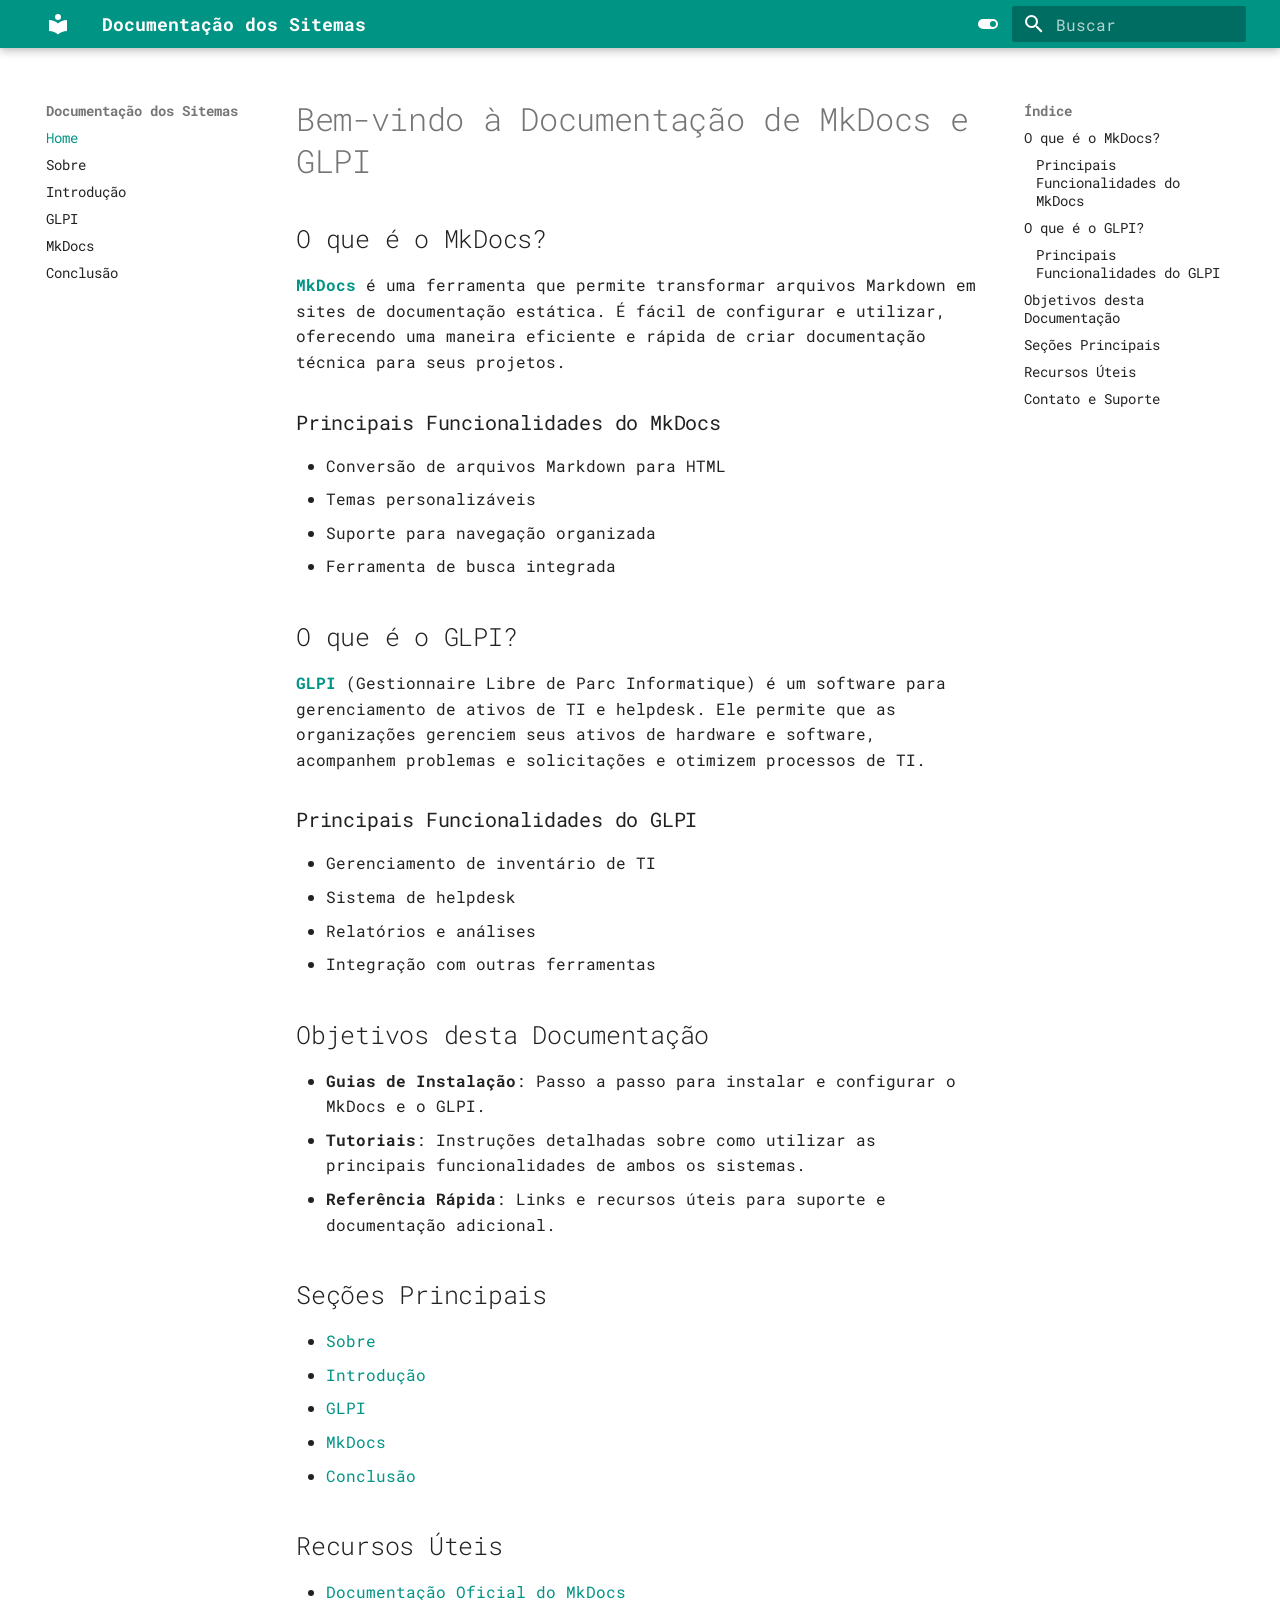
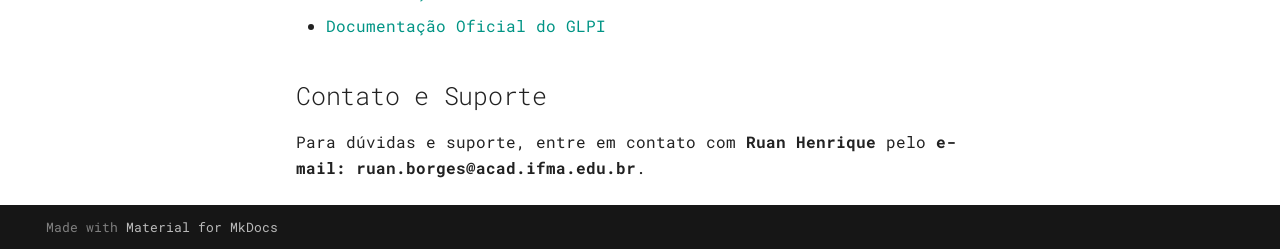
==== index.html @ 6d8e9277 "Deployed 8355228 with MkDocs version: 1.6.0" ====
<!doctype html>
<html lang="pt" class="no-js">
  <head>
    
      <meta charset="utf-8">
      <meta name="viewport" content="width=device-width,initial-scale=1">
      
      
      
      
      
        <link rel="next" href="about/">
      
      
      <link rel="icon" href="assets/images/favicon.png">
      <meta name="generator" content="mkdocs-1.6.0, mkdocs-material-9.5.27">
    
    
      
        <title>Documentação dos Sitemas</title>
      
    
    
      <link rel="stylesheet" href="assets/stylesheets/main.6543a935.min.css">
      
        
        <link rel="stylesheet" href="assets/stylesheets/palette.06af60db.min.css">
      
      


    
    
      
    
    
      
        
        
        <link rel="preconnect" href="https://fonts.gstatic.com" crossorigin>
        <link rel="stylesheet" href="https://fonts.googleapis.com/css?family=Roboto+Mono:300,300i,400,400i,700,700i%7CRoboto+Mono:400,400i,700,700i&display=fallback">
        <style>:root{--md-text-font:"Roboto Mono";--md-code-font:"Roboto Mono"}</style>
      
    
    
    <script>__md_scope=new URL(".",location),__md_hash=e=>[...e].reduce((e,_)=>(e<<5)-e+_.charCodeAt(0),0),__md_get=(e,_=localStorage,t=__md_scope)=>JSON.parse(_.getItem(t.pathname+"."+e)),__md_set=(e,_,t=localStorage,a=__md_scope)=>{try{t.setItem(a.pathname+"."+e,JSON.stringify(_))}catch(e){}}</script>
    
      

    
    
    
  </head>
  
  
    
    
      
    
    
    
    
    <body dir="ltr" data-md-color-scheme="default" data-md-color-primary="teal" data-md-color-accent="pink">
  
    
    <input class="md-toggle" data-md-toggle="drawer" type="checkbox" id="__drawer" autocomplete="off">
    <input class="md-toggle" data-md-toggle="search" type="checkbox" id="__search" autocomplete="off">
    <label class="md-overlay" for="__drawer"></label>
    <div data-md-component="skip">
      
        
        <a href="#bem-vindo-a-documentacao-de-mkdocs-e-glpi" class="md-skip">
          Pular para conteúdo
        </a>
      
    </div>
    <div data-md-component="announce">
      
    </div>
    
    
      

  

<header class="md-header md-header--shadow" data-md-component="header">
  <nav class="md-header__inner md-grid" aria-label="Cabeçalho">
    <a href="." title="Documentação dos Sitemas" class="md-header__button md-logo" aria-label="Documentação dos Sitemas" data-md-component="logo">
      
  
  <svg xmlns="http://www.w3.org/2000/svg" viewBox="0 0 24 24"><path d="M12 8a3 3 0 0 0 3-3 3 3 0 0 0-3-3 3 3 0 0 0-3 3 3 3 0 0 0 3 3m0 3.54C9.64 9.35 6.5 8 3 8v11c3.5 0 6.64 1.35 9 3.54 2.36-2.19 5.5-3.54 9-3.54V8c-3.5 0-6.64 1.35-9 3.54Z"/></svg>

    </a>
    <label class="md-header__button md-icon" for="__drawer">
      
      <svg xmlns="http://www.w3.org/2000/svg" viewBox="0 0 24 24"><path d="M3 6h18v2H3V6m0 5h18v2H3v-2m0 5h18v2H3v-2Z"/></svg>
    </label>
    <div class="md-header__title" data-md-component="header-title">
      <div class="md-header__ellipsis">
        <div class="md-header__topic">
          <span class="md-ellipsis">
            Documentação dos Sitemas
          </span>
        </div>
        <div class="md-header__topic" data-md-component="header-topic">
          <span class="md-ellipsis">
            
              Home
            
          </span>
        </div>
      </div>
    </div>
    
      
        <form class="md-header__option" data-md-component="palette">
  
    
    
    
    <input class="md-option" data-md-color-media="" data-md-color-scheme="default" data-md-color-primary="teal" data-md-color-accent="pink"  aria-label="Switch to dark mode"  type="radio" name="__palette" id="__palette_0">
    
      <label class="md-header__button md-icon" title="Switch to dark mode" for="__palette_1" hidden>
        <svg xmlns="http://www.w3.org/2000/svg" viewBox="0 0 24 24"><path d="M17 7H7a5 5 0 0 0-5 5 5 5 0 0 0 5 5h10a5 5 0 0 0 5-5 5 5 0 0 0-5-5m0 8a3 3 0 0 1-3-3 3 3 0 0 1 3-3 3 3 0 0 1 3 3 3 3 0 0 1-3 3Z"/></svg>
      </label>
    
  
    
    
    
    <input class="md-option" data-md-color-media="" data-md-color-scheme="slate" data-md-color-primary="pink" data-md-color-accent="teal"  aria-label="Switch to light mode"  type="radio" name="__palette" id="__palette_1">
    
      <label class="md-header__button md-icon" title="Switch to light mode" for="__palette_0" hidden>
        <svg xmlns="http://www.w3.org/2000/svg" viewBox="0 0 24 24"><path d="M17 6H7c-3.31 0-6 2.69-6 6s2.69 6 6 6h10c3.31 0 6-2.69 6-6s-2.69-6-6-6zm0 10H7c-2.21 0-4-1.79-4-4s1.79-4 4-4h10c2.21 0 4 1.79 4 4s-1.79 4-4 4zM7 9c-1.66 0-3 1.34-3 3s1.34 3 3 3 3-1.34 3-3-1.34-3-3-3z"/></svg>
      </label>
    
  
</form>
      
    
    
      <script>var media,input,key,value,palette=__md_get("__palette");if(palette&&palette.color){"(prefers-color-scheme)"===palette.color.media&&(media=matchMedia("(prefers-color-scheme: light)"),input=document.querySelector(media.matches?"[data-md-color-media='(prefers-color-scheme: light)']":"[data-md-color-media='(prefers-color-scheme: dark)']"),palette.color.media=input.getAttribute("data-md-color-media"),palette.color.scheme=input.getAttribute("data-md-color-scheme"),palette.color.primary=input.getAttribute("data-md-color-primary"),palette.color.accent=input.getAttribute("data-md-color-accent"));for([key,value]of Object.entries(palette.color))document.body.setAttribute("data-md-color-"+key,value)}</script>
    
    
    
      <label class="md-header__button md-icon" for="__search">
        
        <svg xmlns="http://www.w3.org/2000/svg" viewBox="0 0 24 24"><path d="M9.5 3A6.5 6.5 0 0 1 16 9.5c0 1.61-.59 3.09-1.56 4.23l.27.27h.79l5 5-1.5 1.5-5-5v-.79l-.27-.27A6.516 6.516 0 0 1 9.5 16 6.5 6.5 0 0 1 3 9.5 6.5 6.5 0 0 1 9.5 3m0 2C7 5 5 7 5 9.5S7 14 9.5 14 14 12 14 9.5 12 5 9.5 5Z"/></svg>
      </label>
      <div class="md-search" data-md-component="search" role="dialog">
  <label class="md-search__overlay" for="__search"></label>
  <div class="md-search__inner" role="search">
    <form class="md-search__form" name="search">
      <input type="text" class="md-search__input" name="query" aria-label="Buscar" placeholder="Buscar" autocapitalize="off" autocorrect="off" autocomplete="off" spellcheck="false" data-md-component="search-query" required>
      <label class="md-search__icon md-icon" for="__search">
        
        <svg xmlns="http://www.w3.org/2000/svg" viewBox="0 0 24 24"><path d="M9.5 3A6.5 6.5 0 0 1 16 9.5c0 1.61-.59 3.09-1.56 4.23l.27.27h.79l5 5-1.5 1.5-5-5v-.79l-.27-.27A6.516 6.516 0 0 1 9.5 16 6.5 6.5 0 0 1 3 9.5 6.5 6.5 0 0 1 9.5 3m0 2C7 5 5 7 5 9.5S7 14 9.5 14 14 12 14 9.5 12 5 9.5 5Z"/></svg>
        
        <svg xmlns="http://www.w3.org/2000/svg" viewBox="0 0 24 24"><path d="M20 11v2H8l5.5 5.5-1.42 1.42L4.16 12l7.92-7.92L13.5 5.5 8 11h12Z"/></svg>
      </label>
      <nav class="md-search__options" aria-label="Pesquisar">
        
          <a href="javascript:void(0)" class="md-search__icon md-icon" title="Compartilhar" aria-label="Compartilhar" data-clipboard data-clipboard-text="" data-md-component="search-share" tabindex="-1">
            
            <svg xmlns="http://www.w3.org/2000/svg" viewBox="0 0 24 24"><path d="M18 16.08c-.76 0-1.44.3-1.96.77L8.91 12.7c.05-.23.09-.46.09-.7 0-.24-.04-.47-.09-.7l7.05-4.11c.54.5 1.25.81 2.04.81a3 3 0 0 0 3-3 3 3 0 0 0-3-3 3 3 0 0 0-3 3c0 .24.04.47.09.7L8.04 9.81C7.5 9.31 6.79 9 6 9a3 3 0 0 0-3 3 3 3 0 0 0 3 3c.79 0 1.5-.31 2.04-.81l7.12 4.15c-.05.21-.08.43-.08.66 0 1.61 1.31 2.91 2.92 2.91 1.61 0 2.92-1.3 2.92-2.91A2.92 2.92 0 0 0 18 16.08Z"/></svg>
          </a>
        
        <button type="reset" class="md-search__icon md-icon" title="Limpar" aria-label="Limpar" tabindex="-1">
          
          <svg xmlns="http://www.w3.org/2000/svg" viewBox="0 0 24 24"><path d="M19 6.41 17.59 5 12 10.59 6.41 5 5 6.41 10.59 12 5 17.59 6.41 19 12 13.41 17.59 19 19 17.59 13.41 12 19 6.41Z"/></svg>
        </button>
      </nav>
      
        <div class="md-search__suggest" data-md-component="search-suggest"></div>
      
    </form>
    <div class="md-search__output">
      <div class="md-search__scrollwrap" tabindex="0" data-md-scrollfix>
        <div class="md-search-result" data-md-component="search-result">
          <div class="md-search-result__meta">
            Inicializando busca
          </div>
          <ol class="md-search-result__list" role="presentation"></ol>
        </div>
      </div>
    </div>
  </div>
</div>
    
    
  </nav>
  
</header>
    
    <div class="md-container" data-md-component="container">
      
      
        
          
        
      
      <main class="md-main" data-md-component="main">
        <div class="md-main__inner md-grid">
          
            
              
              <div class="md-sidebar md-sidebar--primary" data-md-component="sidebar" data-md-type="navigation" >
                <div class="md-sidebar__scrollwrap">
                  <div class="md-sidebar__inner">
                    



<nav class="md-nav md-nav--primary" aria-label="Navegação" data-md-level="0">
  <label class="md-nav__title" for="__drawer">
    <a href="." title="Documentação dos Sitemas" class="md-nav__button md-logo" aria-label="Documentação dos Sitemas" data-md-component="logo">
      
  
  <svg xmlns="http://www.w3.org/2000/svg" viewBox="0 0 24 24"><path d="M12 8a3 3 0 0 0 3-3 3 3 0 0 0-3-3 3 3 0 0 0-3 3 3 3 0 0 0 3 3m0 3.54C9.64 9.35 6.5 8 3 8v11c3.5 0 6.64 1.35 9 3.54 2.36-2.19 5.5-3.54 9-3.54V8c-3.5 0-6.64 1.35-9 3.54Z"/></svg>

    </a>
    Documentação dos Sitemas
  </label>
  
  <ul class="md-nav__list" data-md-scrollfix>
    
      
      
  
  
    
  
  
  
    <li class="md-nav__item md-nav__item--active">
      
      <input class="md-nav__toggle md-toggle" type="checkbox" id="__toc">
      
      
        
      
      
        <label class="md-nav__link md-nav__link--active" for="__toc">
          
  
  <span class="md-ellipsis">
    Home
  </span>
  

          <span class="md-nav__icon md-icon"></span>
        </label>
      
      <a href="." class="md-nav__link md-nav__link--active">
        
  
  <span class="md-ellipsis">
    Home
  </span>
  

      </a>
      
        

<nav class="md-nav md-nav--secondary" aria-label="Índice">
  
  
  
    
  
  
    <label class="md-nav__title" for="__toc">
      <span class="md-nav__icon md-icon"></span>
      Índice
    </label>
    <ul class="md-nav__list" data-md-component="toc" data-md-scrollfix>
      
        <li class="md-nav__item">
  <a href="#o-que-e-o-mkdocs" class="md-nav__link">
    <span class="md-ellipsis">
      O que é o MkDocs?
    </span>
  </a>
  
    <nav class="md-nav" aria-label="O que é o MkDocs?">
      <ul class="md-nav__list">
        
          <li class="md-nav__item">
  <a href="#principais-funcionalidades-do-mkdocs" class="md-nav__link">
    <span class="md-ellipsis">
      Principais Funcionalidades do MkDocs
    </span>
  </a>
  
</li>
        
      </ul>
    </nav>
  
</li>
      
        <li class="md-nav__item">
  <a href="#o-que-e-o-glpi" class="md-nav__link">
    <span class="md-ellipsis">
      O que é o GLPI?
    </span>
  </a>
  
    <nav class="md-nav" aria-label="O que é o GLPI?">
      <ul class="md-nav__list">
        
          <li class="md-nav__item">
  <a href="#principais-funcionalidades-do-glpi" class="md-nav__link">
    <span class="md-ellipsis">
      Principais Funcionalidades do GLPI
    </span>
  </a>
  
</li>
        
      </ul>
    </nav>
  
</li>
      
        <li class="md-nav__item">
  <a href="#objetivos-desta-documentacao" class="md-nav__link">
    <span class="md-ellipsis">
      Objetivos desta Documentação
    </span>
  </a>
  
</li>
      
        <li class="md-nav__item">
  <a href="#secoes-principais" class="md-nav__link">
    <span class="md-ellipsis">
      Seções Principais
    </span>
  </a>
  
</li>
      
        <li class="md-nav__item">
  <a href="#recursos-uteis" class="md-nav__link">
    <span class="md-ellipsis">
      Recursos Úteis
    </span>
  </a>
  
</li>
      
        <li class="md-nav__item">
  <a href="#contato-e-suporte" class="md-nav__link">
    <span class="md-ellipsis">
      Contato e Suporte
    </span>
  </a>
  
</li>
      
    </ul>
  
</nav>
      
    </li>
  

    
      
      
  
  
  
  
    <li class="md-nav__item">
      <a href="about/" class="md-nav__link">
        
  
  <span class="md-ellipsis">
    Sobre
  </span>
  

      </a>
    </li>
  

    
      
      
  
  
  
  
    <li class="md-nav__item">
      <a href="intro/" class="md-nav__link">
        
  
  <span class="md-ellipsis">
    Introdução
  </span>
  

      </a>
    </li>
  

    
      
      
  
  
  
  
    <li class="md-nav__item">
      <a href="glpi/" class="md-nav__link">
        
  
  <span class="md-ellipsis">
    GLPI
  </span>
  

      </a>
    </li>
  

    
      
      
  
  
  
  
    <li class="md-nav__item">
      <a href="mkdocs/" class="md-nav__link">
        
  
  <span class="md-ellipsis">
    MkDocs
  </span>
  

      </a>
    </li>
  

    
      
      
  
  
  
  
    <li class="md-nav__item">
      <a href="conclusao/" class="md-nav__link">
        
  
  <span class="md-ellipsis">
    Conclusão
  </span>
  

      </a>
    </li>
  

    
  </ul>
</nav>
                  </div>
                </div>
              </div>
            
            
              
              <div class="md-sidebar md-sidebar--secondary" data-md-component="sidebar" data-md-type="toc" >
                <div class="md-sidebar__scrollwrap">
                  <div class="md-sidebar__inner">
                    

<nav class="md-nav md-nav--secondary" aria-label="Índice">
  
  
  
    
  
  
    <label class="md-nav__title" for="__toc">
      <span class="md-nav__icon md-icon"></span>
      Índice
    </label>
    <ul class="md-nav__list" data-md-component="toc" data-md-scrollfix>
      
        <li class="md-nav__item">
  <a href="#o-que-e-o-mkdocs" class="md-nav__link">
    <span class="md-ellipsis">
      O que é o MkDocs?
    </span>
  </a>
  
    <nav class="md-nav" aria-label="O que é o MkDocs?">
      <ul class="md-nav__list">
        
          <li class="md-nav__item">
  <a href="#principais-funcionalidades-do-mkdocs" class="md-nav__link">
    <span class="md-ellipsis">
      Principais Funcionalidades do MkDocs
    </span>
  </a>
  
</li>
        
      </ul>
    </nav>
  
</li>
      
        <li class="md-nav__item">
  <a href="#o-que-e-o-glpi" class="md-nav__link">
    <span class="md-ellipsis">
      O que é o GLPI?
    </span>
  </a>
  
    <nav class="md-nav" aria-label="O que é o GLPI?">
      <ul class="md-nav__list">
        
          <li class="md-nav__item">
  <a href="#principais-funcionalidades-do-glpi" class="md-nav__link">
    <span class="md-ellipsis">
      Principais Funcionalidades do GLPI
    </span>
  </a>
  
</li>
        
      </ul>
    </nav>
  
</li>
      
        <li class="md-nav__item">
  <a href="#objetivos-desta-documentacao" class="md-nav__link">
    <span class="md-ellipsis">
      Objetivos desta Documentação
    </span>
  </a>
  
</li>
      
        <li class="md-nav__item">
  <a href="#secoes-principais" class="md-nav__link">
    <span class="md-ellipsis">
      Seções Principais
    </span>
  </a>
  
</li>
      
        <li class="md-nav__item">
  <a href="#recursos-uteis" class="md-nav__link">
    <span class="md-ellipsis">
      Recursos Úteis
    </span>
  </a>
  
</li>
      
        <li class="md-nav__item">
  <a href="#contato-e-suporte" class="md-nav__link">
    <span class="md-ellipsis">
      Contato e Suporte
    </span>
  </a>
  
</li>
      
    </ul>
  
</nav>
                  </div>
                </div>
              </div>
            
          
          
            <div class="md-content" data-md-component="content">
              <article class="md-content__inner md-typeset">
                
                  


<h1 id="bem-vindo-a-documentacao-de-mkdocs-e-glpi">Bem-vindo à Documentação de MkDocs e GLPI</h1>
<h2 id="o-que-e-o-mkdocs">O que é o MkDocs?</h2>
<p><a href="https://www.mkdocs.org/"><strong>MkDocs</strong></a> é uma ferramenta que permite transformar arquivos Markdown em sites de documentação estática. É fácil de configurar e utilizar, oferecendo uma maneira eficiente e rápida de criar documentação técnica para seus projetos.</p>
<h3 id="principais-funcionalidades-do-mkdocs">Principais Funcionalidades do MkDocs</h3>
<ul>
<li>Conversão de arquivos Markdown para HTML</li>
<li>Temas personalizáveis</li>
<li>Suporte para navegação organizada</li>
<li>Ferramenta de busca integrada</li>
</ul>
<h2 id="o-que-e-o-glpi">O que é o GLPI?</h2>
<p><a href="https://glpi-project.org/"><strong>GLPI</strong></a> (Gestionnaire Libre de Parc Informatique) é um software para gerenciamento de ativos de TI e helpdesk. Ele permite que as organizações gerenciem seus ativos de hardware e software, acompanhem problemas e solicitações e otimizem processos de TI.</p>
<h3 id="principais-funcionalidades-do-glpi">Principais Funcionalidades do GLPI</h3>
<ul>
<li>Gerenciamento de inventário de TI</li>
<li>Sistema de helpdesk</li>
<li>Relatórios e análises</li>
<li>Integração com outras ferramentas</li>
</ul>
<h2 id="objetivos-desta-documentacao">Objetivos desta Documentação</h2>
<ul>
<li><strong>Guias de Instalação</strong>: Passo a passo para instalar e configurar o MkDocs e o GLPI.</li>
<li><strong>Tutoriais</strong>: Instruções detalhadas sobre como utilizar as principais funcionalidades de ambos os sistemas.</li>
<li><strong>Referência Rápida</strong>: Links e recursos úteis para suporte e documentação adicional.</li>
</ul>
<h2 id="secoes-principais">Seções Principais</h2>
<ul>
<li><a href="about/">Sobre</a></li>
<li><a href="intro/">Introdução</a></li>
<li><a href="glpi/">GLPI</a></li>
<li><a href="mkdocs/">MkDocs</a></li>
<li><a href="conclusao/">Conclusão</a></li>
</ul>
<h2 id="recursos-uteis">Recursos Úteis</h2>
<ul>
<li><a href="https://www.mkdocs.org/getting-started/">Documentação Oficial do MkDocs</a></li>
<li><a href="https://glpi-project.org/documentation/">Documentação Oficial do GLPI</a></li>
</ul>
<h2 id="contato-e-suporte">Contato e Suporte</h2>
<p>Para dúvidas e suporte, entre em contato com <strong>Ruan Henrique</strong> pelo <strong>e-mail: ruan.borges@acad.ifma.edu.br</strong>.</p>












                
              </article>
            </div>
          
          
<script>var target=document.getElementById(location.hash.slice(1));target&&target.name&&(target.checked=target.name.startsWith("__tabbed_"))</script>
        </div>
        
          <button type="button" class="md-top md-icon" data-md-component="top" hidden>
  
  <svg xmlns="http://www.w3.org/2000/svg" viewBox="0 0 24 24"><path d="M13 20h-2V8l-5.5 5.5-1.42-1.42L12 4.16l7.92 7.92-1.42 1.42L13 8v12Z"/></svg>
  Voltar para o topo
</button>
        
      </main>
      
        <footer class="md-footer">
  
  <div class="md-footer-meta md-typeset">
    <div class="md-footer-meta__inner md-grid">
      <div class="md-copyright">
  
  
    Made with
    <a href="https://squidfunk.github.io/mkdocs-material/" target="_blank" rel="noopener">
      Material for MkDocs
    </a>
  
</div>
      
    </div>
  </div>
</footer>
      
    </div>
    <div class="md-dialog" data-md-component="dialog">
      <div class="md-dialog__inner md-typeset"></div>
    </div>
    
      <div class="md-progress" data-md-component="progress" role="progressbar"></div>
    
    
    <script id="__config" type="application/json">{"base": ".", "features": ["search.suggest", "search.highlight", "search.share", "navigation.instant", "navigation.instant.prefetch", "navigation.instant.progress", "navigation.top"], "search": "assets/javascripts/workers/search.b8dbb3d2.min.js", "translations": {"clipboard.copied": "Copiado para \u00e1rea de transfer\u00eancia", "clipboard.copy": "Copiar para \u00e1rea de transfer\u00eancia", "search.result.more.one": "mais 1 nesta p\u00e1gina", "search.result.more.other": "# mais nesta p\u00e1gina", "search.result.none": "Nenhum documento encontrado", "search.result.one": "1 documento encontrado", "search.result.other": "# documentos encontrados", "search.result.placeholder": "Digite para iniciar a busca", "search.result.term.missing": "Ausente", "select.version": "Selecione a vers\u00e3o"}}</script>
    
    
      <script src="assets/javascripts/bundle.ad660dcc.min.js"></script>
      
    
  </body>
</html>
---- assets/stylesheets/main.6543a935.min.css ----
@charset "UTF-8";html{-webkit-text-size-adjust:none;-moz-text-size-adjust:none;text-size-adjust:none;box-sizing:border-box}*,:after,:before{box-sizing:inherit}@media (prefers-reduced-motion){*,:after,:before{transition:none!important}}body{margin:0}a,button,input,label{-webkit-tap-highlight-color:transparent}a{color:inherit;text-decoration:none}hr{border:0;box-sizing:initial;display:block;height:.05rem;overflow:visible;padding:0}small{font-size:80%}sub,sup{line-height:1em}img{border-style:none}table{border-collapse:initial;border-spacing:0}td,th{font-weight:400;vertical-align:top}button{background:#0000;border:0;font-family:inherit;font-size:inherit;margin:0;padding:0}input{border:0;outline:none}:root{--md-primary-fg-color:#4051b5;--md-primary-fg-color--light:#5d6cc0;--md-primary-fg-color--dark:#303fa1;--md-primary-bg-color:#fff;--md-primary-bg-color--light:#ffffffb3;--md-accent-fg-color:#526cfe;--md-accent-fg-color--transparent:#526cfe1a;--md-accent-bg-color:#fff;--md-accent-bg-color--light:#ffffffb3}[data-md-color-scheme=default]{color-scheme:light}[data-md-color-scheme=default] img[src$="#gh-dark-mode-only"],[data-md-color-scheme=default] img[src$="#only-dark"]{display:none}:root,[data-md-color-scheme=default]{--md-hue:225deg;--md-default-fg-color:#000000de;--md-default-fg-color--light:#0000008a;--md-default-fg-color--lighter:#00000052;--md-default-fg-color--lightest:#00000012;--md-default-bg-color:#fff;--md-default-bg-color--light:#ffffffb3;--md-default-bg-color--lighter:#ffffff4d;--md-default-bg-color--lightest:#ffffff1f;--md-code-fg-color:#36464e;--md-code-bg-color:#f5f5f5;--md-code-hl-color:#4287ff;--md-code-hl-color--light:#4287ff1a;--md-code-hl-number-color:#d52a2a;--md-code-hl-special-color:#db1457;--md-code-hl-function-color:#a846b9;--md-code-hl-constant-color:#6e59d9;--md-code-hl-keyword-color:#3f6ec6;--md-code-hl-string-color:#1c7d4d;--md-code-hl-name-color:var(--md-code-fg-color);--md-code-hl-operator-color:var(--md-default-fg-color--light);--md-code-hl-punctuation-color:var(--md-default-fg-color--light);--md-code-hl-comment-color:var(--md-default-fg-color--light);--md-code-hl-generic-color:var(--md-default-fg-color--light);--md-code-hl-variable-color:var(--md-default-fg-color--light);--md-typeset-color:var(--md-default-fg-color);--md-typeset-a-color:var(--md-primary-fg-color);--md-typeset-del-color:#f5503d26;--md-typeset-ins-color:#0bd57026;--md-typeset-kbd-color:#fafafa;--md-typeset-kbd-accent-color:#fff;--md-typeset-kbd-border-color:#b8b8b8;--md-typeset-mark-color:#ffff0080;--md-typeset-table-color:#0000001f;--md-typeset-table-color--light:rgba(0,0,0,.035);--md-admonition-fg-color:var(--md-default-fg-color);--md-admonition-bg-color:var(--md-default-bg-color);--md-warning-fg-color:#000000de;--md-warning-bg-color:#ff9;--md-footer-fg-color:#fff;--md-footer-fg-color--light:#ffffffb3;--md-footer-fg-color--lighter:#ffffff73;--md-footer-bg-color:#000000de;--md-footer-bg-color--dark:#00000052;--md-shadow-z1:0 0.2rem 0.5rem #0000000d,0 0 0.05rem #0000001a;--md-shadow-z2:0 0.2rem 0.5rem #0000001a,0 0 0.05rem #00000040;--md-shadow-z3:0 0.2rem 0.5rem #0003,0 0 0.05rem #00000059}.md-icon svg{fill:currentcolor;display:block;height:1.2rem;width:1.2rem}body{-webkit-font-smoothing:antialiased;-moz-osx-font-smoothing:grayscale;--md-text-font-family:var(--md-text-font,_),-apple-system,BlinkMacSystemFont,Helvetica,Arial,sans-serif;--md-code-font-family:var(--md-code-font,_),SFMono-Regular,Consolas,Menlo,monospace}aside,body,input{font-feature-settings:"kern","liga";color:var(--md-typeset-color);font-family:var(--md-text-font-family)}code,kbd,pre{font-feature-settings:"kern";font-family:var(--md-code-font-family)}:root{--md-typeset-table-sort-icon:url('data:image/svg+xml;charset=utf-8,<svg xmlns="http://www.w3.org/2000/svg" viewBox="0 0 24 24"><path d="m18 21-4-4h3V7h-3l4-4 4 4h-3v10h3M2 19v-2h10v2M2 13v-2h7v2M2 7V5h4v2H2Z"/></svg>');--md-typeset-table-sort-icon--asc:url('data:image/svg+xml;charset=utf-8,<svg xmlns="http://www.w3.org/2000/svg" viewBox="0 0 24 24"><path d="M19 17h3l-4 4-4-4h3V3h2M2 17h10v2H2M6 5v2H2V5m0 6h7v2H2v-2Z"/></svg>');--md-typeset-table-sort-icon--desc:url('data:image/svg+xml;charset=utf-8,<svg xmlns="http://www.w3.org/2000/svg" viewBox="0 0 24 24"><path d="M19 7h3l-4-4-4 4h3v14h2M2 17h10v2H2M6 5v2H2V5m0 6h7v2H2v-2Z"/></svg>')}.md-typeset{-webkit-print-color-adjust:exact;color-adjust:exact;font-size:.8rem;line-height:1.6}@media print{.md-typeset{font-size:.68rem}}.md-typeset blockquote,.md-typeset dl,.md-typeset figure,.md-typeset ol,.md-typeset pre,.md-typeset ul{margin-bottom:1em;margin-top:1em}.md-typeset h1{color:var(--md-default-fg-color--light);font-size:2em;line-height:1.3;margin:0 0 1.25em}.md-typeset h1,.md-typeset h2{font-weight:300;letter-spacing:-.01em}.md-typeset h2{font-size:1.5625em;line-height:1.4;margin:1.6em 0 .64em}.md-typeset h3{font-size:1.25em;font-weight:400;letter-spacing:-.01em;line-height:1.5;margin:1.6em 0 .8em}.md-typeset h2+h3{margin-top:.8em}.md-typeset h4{font-weight:700;letter-spacing:-.01em;margin:1em 0}.md-typeset h5,.md-typeset h6{color:var(--md-default-fg-color--light);font-size:.8em;font-weight:700;letter-spacing:-.01em;margin:1.25em 0}.md-typeset h5{text-transform:uppercase}.md-typeset hr{border-bottom:.05rem solid var(--md-default-fg-color--lightest);display:flow-root;margin:1.5em 0}.md-typeset a{color:var(--md-typeset-a-color);word-break:break-word}.md-typeset a,.md-typeset a:before{transition:color 125ms}.md-typeset a:focus,.md-typeset a:hover{color:var(--md-accent-fg-color)}.md-typeset a:focus code,.md-typeset a:hover code{background-color:var(--md-accent-fg-color--transparent)}.md-typeset a code{color:currentcolor;transition:background-color 125ms}.md-typeset a.focus-visible{outline-color:var(--md-accent-fg-color);outline-offset:.2rem}.md-typeset code,.md-typeset kbd,.md-typeset pre{color:var(--md-code-fg-color);direction:ltr;font-variant-ligatures:none}@media print{.md-typeset code,.md-typeset kbd,.md-typeset pre{white-space:pre-wrap}}.md-typeset code{background-color:var(--md-code-bg-color);border-radius:.1rem;-webkit-box-decoration-break:clone;box-decoration-break:clone;font-size:.85em;padding:0 .2941176471em;word-break:break-word}.md-typeset code:not(.focus-visible){-webkit-tap-highlight-color:transparent;outline:none}.md-typeset pre{display:flow-root;line-height:1.4;position:relative}.md-typeset pre>code{-webkit-box-decoration-break:slice;box-decoration-break:slice;box-shadow:none;display:block;margin:0;outline-color:var(--md-accent-fg-color);overflow:auto;padding:.7720588235em 1.1764705882em;scrollbar-color:var(--md-default-fg-color--lighter) #0000;scrollbar-width:thin;touch-action:auto;word-break:normal}.md-typeset pre>code:hover{scrollbar-color:var(--md-accent-fg-color) #0000}.md-typeset pre>code::-webkit-scrollbar{height:.2rem;width:.2rem}.md-typeset pre>code::-webkit-scrollbar-thumb{background-color:var(--md-default-fg-color--lighter)}.md-typeset pre>code::-webkit-scrollbar-thumb:hover{background-color:var(--md-accent-fg-color)}.md-typeset kbd{background-color:var(--md-typeset-kbd-color);border-radius:.1rem;box-shadow:0 .1rem 0 .05rem var(--md-typeset-kbd-border-color),0 .1rem 0 var(--md-typeset-kbd-border-color),0 -.1rem .2rem var(--md-typeset-kbd-accent-color) inset;color:var(--md-default-fg-color);display:inline-block;font-size:.75em;padding:0 .6666666667em;vertical-align:text-top;word-break:break-word}.md-typeset mark{background-color:var(--md-typeset-mark-color);-webkit-box-decoration-break:clone;box-decoration-break:clone;color:inherit;word-break:break-word}.md-typeset abbr{border-bottom:.05rem dotted var(--md-default-fg-color--light);cursor:help;text-decoration:none}.md-typeset small{opacity:.75}[dir=ltr] .md-typeset sub,[dir=ltr] .md-typeset sup{margin-left:.078125em}[dir=rtl] .md-typeset sub,[dir=rtl] .md-typeset sup{margin-right:.078125em}[dir=ltr] .md-typeset blockquote{padding-left:.6rem}[dir=rtl] .md-typeset blockquote{padding-right:.6rem}[dir=ltr] .md-typeset blockquote{border-left:.2rem solid var(--md-default-fg-color--lighter)}[dir=rtl] .md-typeset blockquote{border-right:.2rem solid var(--md-default-fg-color--lighter)}.md-typeset blockquote{color:var(--md-default-fg-color--light);margin-left:0;margin-right:0}.md-typeset ul{list-style-type:disc}[dir=ltr] .md-typeset ol,[dir=ltr] .md-typeset ul{margin-left:.625em}[dir=rtl] .md-typeset ol,[dir=rtl] .md-typeset ul{margin-right:.625em}.md-typeset ol,.md-typeset ul{padding:0}.md-typeset ol:not([hidden]),.md-typeset ul:not([hidden]){display:flow-root}.md-typeset ol ol,.md-typeset ul ol{list-style-type:lower-alpha}.md-typeset ol ol ol,.md-typeset ul ol ol{list-style-type:lower-roman}[dir=ltr] .md-typeset ol li,[dir=ltr] .md-typeset ul li{margin-left:1.25em}[dir=rtl] .md-typeset ol li,[dir=rtl] .md-typeset ul li{margin-right:1.25em}.md-typeset ol li,.md-typeset ul li{margin-bottom:.5em}.md-typeset ol li blockquote,.md-typeset ol li p,.md-typeset ul li blockquote,.md-typeset ul li p{margin:.5em 0}.md-typeset ol li:last-child,.md-typeset ul li:last-child{margin-bottom:0}[dir=ltr] .md-typeset ol li ol,[dir=ltr] .md-typeset ol li ul,[dir=ltr] .md-typeset ul li ol,[dir=ltr] .md-typeset ul li ul{margin-left:.625em}[dir=rtl] .md-typeset ol li ol,[dir=rtl] .md-typeset ol li ul,[dir=rtl] .md-typeset ul li ol,[dir=rtl] .md-typeset ul li ul{margin-right:.625em}.md-typeset ol li ol,.md-typeset ol li ul,.md-typeset ul li ol,.md-typeset ul li ul{margin-bottom:.5em;margin-top:.5em}[dir=ltr] .md-typeset dd{margin-left:1.875em}[dir=rtl] .md-typeset dd{margin-right:1.875em}.md-typeset dd{margin-bottom:1.5em;margin-top:1em}.md-typeset img,.md-typeset svg,.md-typeset video{height:auto;max-width:100%}.md-typeset img[align=left]{margin:1em 1em 1em 0}.md-typeset img[align=right]{margin:1em 0 1em 1em}.md-typeset img[align]:only-child{margin-top:0}.md-typeset figure{display:flow-root;margin:1em auto;max-width:100%;text-align:center;width:-moz-fit-content;width:fit-content}.md-typeset figure img{display:block;margin:0 auto}.md-typeset figcaption{font-style:italic;margin:1em auto;max-width:24rem}.md-typeset iframe{max-width:100%}.md-typeset table:not([class]){background-color:var(--md-default-bg-color);border:.05rem solid var(--md-typeset-table-color);border-radius:.1rem;display:inline-block;font-size:.64rem;max-width:100%;overflow:auto;touch-action:auto}@media print{.md-typeset table:not([class]){display:table}}.md-typeset table:not([class])+*{margin-top:1.5em}.md-typeset table:not([class]) td>:first-child,.md-typeset table:not([class]) th>:first-child{margin-top:0}.md-typeset table:not([class]) td>:last-child,.md-typeset table:not([class]) th>:last-child{margin-bottom:0}.md-typeset table:not([class]) td:not([align]),.md-typeset table:not([class]) th:not([align]){text-align:left}[dir=rtl] .md-typeset table:not([class]) td:not([align]),[dir=rtl] .md-typeset table:not([class]) th:not([align]){text-align:right}.md-typeset table:not([class]) th{font-weight:700;min-width:5rem;padding:.9375em 1.25em;vertical-align:top}.md-typeset table:not([class]) td{border-top:.05rem solid var(--md-typeset-table-color);padding:.9375em 1.25em;vertical-align:top}.md-typeset table:not([class]) tbody tr{transition:background-color 125ms}.md-typeset table:not([class]) tbody tr:hover{background-color:var(--md-typeset-table-color--light);box-shadow:0 .05rem 0 var(--md-default-bg-color) inset}.md-typeset table:not([class]) a{word-break:normal}.md-typeset table th[role=columnheader]{cursor:pointer}[dir=ltr] .md-typeset table th[role=columnheader]:after{margin-left:.5em}[dir=rtl] .md-typeset table th[role=columnheader]:after{margin-right:.5em}.md-typeset table th[role=columnheader]:after{content:"";display:inline-block;height:1.2em;-webkit-mask-image:var(--md-typeset-table-sort-icon);mask-image:var(--md-typeset-table-sort-icon);-webkit-mask-repeat:no-repeat;mask-repeat:no-repeat;-webkit-mask-size:contain;mask-size:contain;transition:background-color 125ms;vertical-align:text-bottom;width:1.2em}.md-typeset table th[role=columnheader]:hover:after{background-color:var(--md-default-fg-color--lighter)}.md-typeset table th[role=columnheader][aria-sort=ascending]:after{background-color:var(--md-default-fg-color--light);-webkit-mask-image:var(--md-typeset-table-sort-icon--asc);mask-image:var(--md-typeset-table-sort-icon--asc)}.md-typeset table th[role=columnheader][aria-sort=descending]:after{background-color:var(--md-default-fg-color--light);-webkit-mask-image:var(--md-typeset-table-sort-icon--desc);mask-image:var(--md-typeset-table-sort-icon--desc)}.md-typeset__scrollwrap{margin:1em -.8rem;overflow-x:auto;touch-action:auto}.md-typeset__table{display:inline-block;margin-bottom:.5em;padding:0 .8rem}@media print{.md-typeset__table{display:block}}html .md-typeset__table table{display:table;margin:0;overflow:hidden;width:100%}@media screen and (max-width:44.984375em){.md-content__inner>pre{margin:1em -.8rem}.md-content__inner>pre code{border-radius:0}}.md-typeset .md-author{border-radius:100%;display:block;flex-shrink:0;height:1.6rem;overflow:hidden;position:relative;transition:color 125ms,transform 125ms;width:1.6rem}.md-typeset .md-author img{display:block}.md-typeset .md-author--more{background:var(--md-default-fg-color--lightest);color:var(--md-default-fg-color--lighter);font-size:.6rem;font-weight:700;line-height:1.6rem;text-align:center}.md-typeset .md-author--long{height:2.4rem;width:2.4rem}.md-typeset a.md-author{transform:scale(1)}.md-typeset a.md-author img{border-radius:100%;filter:grayscale(100%) opacity(75%);transition:filter 125ms}.md-typeset a.md-author:focus,.md-typeset a.md-author:hover{transform:scale(1.1);z-index:1}.md-typeset a.md-author:focus img,.md-typeset a.md-author:hover img{filter:grayscale(0)}.md-banner{background-color:var(--md-footer-bg-color);color:var(--md-footer-fg-color);overflow:auto}@media print{.md-banner{display:none}}.md-banner--warning{background-color:var(--md-warning-bg-color);color:var(--md-warning-fg-color)}.md-banner__inner{font-size:.7rem;margin:.6rem auto;padding:0 .8rem}[dir=ltr] .md-banner__button{float:right}[dir=rtl] .md-banner__button{float:left}.md-banner__button{color:inherit;cursor:pointer;transition:opacity .25s}.no-js .md-banner__button{display:none}.md-banner__button:hover{opacity:.7}html{font-size:125%;height:100%;overflow-x:hidden}@media screen and (min-width:100em){html{font-size:137.5%}}@media screen and (min-width:125em){html{font-size:150%}}body{background-color:var(--md-default-bg-color);display:flex;flex-direction:column;font-size:.5rem;min-height:100%;position:relative;width:100%}@media print{body{display:block}}@media screen and (max-width:59.984375em){body[data-md-scrolllock]{position:fixed}}.md-grid{margin-left:auto;margin-right:auto;max-width:61rem}.md-container{display:flex;flex-direction:column;flex-grow:1}@media print{.md-container{display:block}}.md-main{flex-grow:1}.md-main__inner{display:flex;height:100%;margin-top:1.5rem}.md-ellipsis{overflow:hidden;text-overflow:ellipsis}.md-toggle{display:none}.md-option{height:0;opacity:0;position:absolute;width:0}.md-option:checked+label:not([hidden]){display:block}.md-option.focus-visible+label{outline-color:var(--md-accent-fg-color);outline-style:auto}.md-skip{background-color:var(--md-default-fg-color);border-radius:.1rem;color:var(--md-default-bg-color);font-size:.64rem;margin:.5rem;opacity:0;outline-color:var(--md-accent-fg-color);padding:.3rem .5rem;position:fixed;transform:translateY(.4rem);z-index:-1}.md-skip:focus{opacity:1;transform:translateY(0);transition:transform .25s cubic-bezier(.4,0,.2,1),opacity 175ms 75ms;z-index:10}@page{margin:25mm}:root{--md-clipboard-icon:url('data:image/svg+xml;charset=utf-8,<svg xmlns="http://www.w3.org/2000/svg" viewBox="0 0 24 24"><path d="M19 21H8V7h11m0-2H8a2 2 0 0 0-2 2v14a2 2 0 0 0 2 2h11a2 2 0 0 0 2-2V7a2 2 0 0 0-2-2m-3-4H4a2 2 0 0 0-2 2v14h2V3h12V1Z"/></svg>')}.md-clipboard{border-radius:.1rem;color:var(--md-default-fg-color--lightest);cursor:pointer;height:1.5em;outline-color:var(--md-accent-fg-color);outline-offset:.1rem;position:absolute;right:.5em;top:.5em;transition:color .25s;width:1.5em;z-index:1}@media print{.md-clipboard{display:none}}.md-clipboard:not(.focus-visible){-webkit-tap-highlight-color:transparent;outline:none}:hover>.md-clipboard{color:var(--md-default-fg-color--light)}.md-clipboard:focus,.md-clipboard:hover{color:var(--md-accent-fg-color)}.md-clipboard:after{background-color:currentcolor;content:"";display:block;height:1.125em;margin:0 auto;-webkit-mask-image:var(--md-clipboard-icon);mask-image:var(--md-clipboard-icon);-webkit-mask-position:center;mask-position:center;-webkit-mask-repeat:no-repeat;mask-repeat:no-repeat;-webkit-mask-size:contain;mask-size:contain;width:1.125em}.md-clipboard--inline{cursor:pointer}.md-clipboard--inline code{transition:color .25s,background-color .25s}.md-clipboard--inline:focus code,.md-clipboard--inline:hover code{background-color:var(--md-accent-fg-color--transparent);color:var(--md-accent-fg-color)}.md-typeset .md-code__content{display:grid}@keyframes consent{0%{opacity:0;transform:translateY(100%)}to{opacity:1;transform:translateY(0)}}@keyframes overlay{0%{opacity:0}to{opacity:1}}.md-consent__overlay{animation:overlay .25s both;-webkit-backdrop-filter:blur(.1rem);backdrop-filter:blur(.1rem);background-color:#0000008a;height:100%;opacity:1;position:fixed;top:0;width:100%;z-index:5}.md-consent__inner{animation:consent .5s cubic-bezier(.1,.7,.1,1) both;background-color:var(--md-default-bg-color);border:0;border-radius:.1rem;bottom:0;box-shadow:0 0 .2rem #0000001a,0 .2rem .4rem #0003;max-height:100%;overflow:auto;padding:0;position:fixed;width:100%;z-index:5}.md-consent__form{padding:.8rem}.md-consent__settings{display:none;margin:1em 0}input:checked+.md-consent__settings{display:block}.md-consent__controls{margin-bottom:.8rem}.md-typeset .md-consent__controls .md-button{display:inline}@media screen and (max-width:44.984375em){.md-typeset .md-consent__controls .md-button{display:block;margin-top:.4rem;text-align:center;width:100%}}.md-consent label{cursor:pointer}.md-content{flex-grow:1;min-width:0}.md-content__inner{margin:0 .8rem 1.2rem;padding-top:.6rem}@media screen and (min-width:76.25em){[dir=ltr] .md-sidebar--primary:not([hidden])~.md-content>.md-content__inner{margin-left:1.2rem}[dir=ltr] .md-sidebar--secondary:not([hidden])~.md-content>.md-content__inner,[dir=rtl] .md-sidebar--primary:not([hidden])~.md-content>.md-content__inner{margin-right:1.2rem}[dir=rtl] .md-sidebar--secondary:not([hidden])~.md-content>.md-content__inner{margin-left:1.2rem}}.md-content__inner:before{content:"";display:block;height:.4rem}.md-content__inner>:last-child{margin-bottom:0}[dir=ltr] .md-content__button{float:right}[dir=rtl] .md-content__button{float:left}[dir=ltr] .md-content__button{margin-left:.4rem}[dir=rtl] .md-content__button{margin-right:.4rem}.md-content__button{margin:.4rem 0;padding:0}@media print{.md-content__button{display:none}}.md-typeset .md-content__button{color:var(--md-default-fg-color--lighter)}.md-content__button svg{display:inline;vertical-align:top}[dir=rtl] .md-content__button svg{transform:scaleX(-1)}[dir=ltr] .md-dialog{right:.8rem}[dir=rtl] .md-dialog{left:.8rem}.md-dialog{background-color:var(--md-default-fg-color);border-radius:.1rem;bottom:.8rem;box-shadow:var(--md-shadow-z3);min-width:11.1rem;opacity:0;padding:.4rem .6rem;pointer-events:none;position:fixed;transform:translateY(100%);transition:transform 0ms .4s,opacity .4s;z-index:4}@media print{.md-dialog{display:none}}.md-dialog--active{opacity:1;pointer-events:auto;transform:translateY(0);transition:transform .4s cubic-bezier(.075,.85,.175,1),opacity .4s}.md-dialog__inner{color:var(--md-default-bg-color);font-size:.7rem}.md-feedback{margin:2em 0 1em;text-align:center}.md-feedback fieldset{border:none;margin:0;padding:0}.md-feedback__title{font-weight:700;margin:1em auto}.md-feedback__inner{position:relative}.md-feedback__list{display:flex;flex-wrap:wrap;place-content:baseline center;position:relative}.md-feedback__list:hover .md-icon:not(:disabled){color:var(--md-default-fg-color--lighter)}:disabled .md-feedback__list{min-height:1.8rem}.md-feedback__icon{color:var(--md-default-fg-color--light);cursor:pointer;flex-shrink:0;margin:0 .1rem;transition:color 125ms}.md-feedback__icon:not(:disabled).md-icon:hover{color:var(--md-accent-fg-color)}.md-feedback__icon:disabled{color:var(--md-default-fg-color--lightest);pointer-events:none}.md-feedback__note{opacity:0;position:relative;transform:translateY(.4rem);transition:transform .4s cubic-bezier(.1,.7,.1,1),opacity .15s}.md-feedback__note>*{margin:0 auto;max-width:16rem}:disabled .md-feedback__note{opacity:1;transform:translateY(0)}.md-footer{background-color:var(--md-footer-bg-color);color:var(--md-footer-fg-color)}@media print{.md-footer{display:none}}.md-footer__inner{justify-content:space-between;overflow:auto;padding:.2rem}.md-footer__inner:not([hidden]){display:flex}.md-footer__link{align-items:end;display:flex;flex-grow:0.01;margin-bottom:.4rem;margin-top:1rem;max-width:100%;outline-color:var(--md-accent-fg-color);overflow:hidden;transition:opacity .25s}.md-footer__link:focus,.md-footer__link:hover{opacity:.7}[dir=rtl] .md-footer__link svg{transform:scaleX(-1)}@media screen and (max-width:44.984375em){.md-footer__link--prev{flex-shrink:0}.md-footer__link--prev .md-footer__title{display:none}}[dir=ltr] .md-footer__link--next{margin-left:auto}[dir=rtl] .md-footer__link--next{margin-right:auto}.md-footer__link--next{text-align:right}[dir=rtl] .md-footer__link--next{text-align:left}.md-footer__title{flex-grow:1;font-size:.9rem;margin-bottom:.7rem;max-width:calc(100% - 2.4rem);padding:0 1rem;white-space:nowrap}.md-footer__button{margin:.2rem;padding:.4rem}.md-footer__direction{font-size:.64rem;opacity:.7}.md-footer-meta{background-color:var(--md-footer-bg-color--dark)}.md-footer-meta__inner{display:flex;flex-wrap:wrap;justify-content:space-between;padding:.2rem}html .md-footer-meta.md-typeset a{color:var(--md-footer-fg-color--light)}html .md-footer-meta.md-typeset a:focus,html .md-footer-meta.md-typeset a:hover{color:var(--md-footer-fg-color)}.md-copyright{color:var(--md-footer-fg-color--lighter);font-size:.64rem;margin:auto .6rem;padding:.4rem 0;width:100%}@media screen and (min-width:45em){.md-copyright{width:auto}}.md-copyright__highlight{color:var(--md-footer-fg-color--light)}.md-social{display:inline-flex;gap:.2rem;margin:0 .4rem;padding:.2rem 0 .6rem}@media screen and (min-width:45em){.md-social{padding:.6rem 0}}.md-social__link{display:inline-block;height:1.6rem;text-align:center;width:1.6rem}.md-social__link:before{line-height:1.9}.md-social__link svg{fill:currentcolor;max-height:.8rem;vertical-align:-25%}.md-typeset .md-button{border:.1rem solid;border-radius:.1rem;color:var(--md-primary-fg-color);cursor:pointer;display:inline-block;font-weight:700;padding:.625em 2em;transition:color 125ms,background-color 125ms,border-color 125ms}.md-typeset .md-button--primary{background-color:var(--md-primary-fg-color);border-color:var(--md-primary-fg-color);color:var(--md-primary-bg-color)}.md-typeset .md-button:focus,.md-typeset .md-button:hover{background-color:var(--md-accent-fg-color);border-color:var(--md-accent-fg-color);color:var(--md-accent-bg-color)}[dir=ltr] .md-typeset .md-input{border-top-left-radius:.1rem}[dir=ltr] .md-typeset .md-input,[dir=rtl] .md-typeset .md-input{border-top-right-radius:.1rem}[dir=rtl] .md-typeset .md-input{border-top-left-radius:.1rem}.md-typeset .md-input{border-bottom:.1rem solid var(--md-default-fg-color--lighter);box-shadow:var(--md-shadow-z1);font-size:.8rem;height:1.8rem;padding:0 .6rem;transition:border .25s,box-shadow .25s}.md-typeset .md-input:focus,.md-typeset .md-input:hover{border-bottom-color:var(--md-accent-fg-color);box-shadow:var(--md-shadow-z2)}.md-typeset .md-input--stretch{width:100%}.md-header{background-color:var(--md-primary-fg-color);box-shadow:0 0 .2rem #0000,0 .2rem .4rem #0000;color:var(--md-primary-bg-color);display:block;left:0;position:sticky;right:0;top:0;z-index:4}@media print{.md-header{display:none}}.md-header[hidden]{transform:translateY(-100%);transition:transform .25s cubic-bezier(.8,0,.6,1),box-shadow .25s}.md-header--shadow{box-shadow:0 0 .2rem #0000001a,0 .2rem .4rem #0003;transition:transform .25s cubic-bezier(.1,.7,.1,1),box-shadow .25s}.md-header__inner{align-items:center;display:flex;padding:0 .2rem}.md-header__button{color:currentcolor;cursor:pointer;margin:.2rem;outline-color:var(--md-accent-fg-color);padding:.4rem;position:relative;transition:opacity .25s;vertical-align:middle;z-index:1}.md-header__button:hover{opacity:.7}.md-header__button:not([hidden]){display:inline-block}.md-header__button:not(.focus-visible){-webkit-tap-highlight-color:transparent;outline:none}.md-header__button.md-logo{margin:.2rem;padding:.4rem}@media screen and (max-width:76.234375em){.md-header__button.md-logo{display:none}}.md-header__button.md-logo img,.md-header__button.md-logo svg{fill:currentcolor;display:block;height:1.2rem;width:auto}@media screen and (min-width:60em){.md-header__button[for=__search]{display:none}}.no-js .md-header__button[for=__search]{display:none}[dir=rtl] .md-header__button[for=__search] svg{transform:scaleX(-1)}@media screen and (min-width:76.25em){.md-header__button[for=__drawer]{display:none}}.md-header__topic{display:flex;max-width:100%;position:absolute;transition:transform .4s cubic-bezier(.1,.7,.1,1),opacity .15s;white-space:nowrap}.md-header__topic+.md-header__topic{opacity:0;pointer-events:none;transform:translateX(1.25rem);transition:transform .4s cubic-bezier(1,.7,.1,.1),opacity .15s;z-index:-1}[dir=rtl] .md-header__topic+.md-header__topic{transform:translateX(-1.25rem)}.md-header__topic:first-child{font-weight:700}[dir=ltr] .md-header__title{margin-left:1rem;margin-right:.4rem}[dir=rtl] .md-header__title{margin-left:.4rem;margin-right:1rem}.md-header__title{flex-grow:1;font-size:.9rem;height:2.4rem;line-height:2.4rem}.md-header__title--active .md-header__topic{opacity:0;pointer-events:none;transform:translateX(-1.25rem);transition:transform .4s cubic-bezier(1,.7,.1,.1),opacity .15s;z-index:-1}[dir=rtl] .md-header__title--active .md-header__topic{transform:translateX(1.25rem)}.md-header__title--active .md-header__topic+.md-header__topic{opacity:1;pointer-events:auto;transform:translateX(0);transition:transform .4s cubic-bezier(.1,.7,.1,1),opacity .15s;z-index:0}.md-header__title>.md-header__ellipsis{height:100%;position:relative;width:100%}.md-header__option{display:flex;flex-shrink:0;max-width:100%;transition:max-width 0ms .25s,opacity .25s .25s;white-space:nowrap}[data-md-toggle=search]:checked~.md-header .md-header__option{max-width:0;opacity:0;transition:max-width 0ms,opacity 0ms}.md-header__option>input{bottom:0}.md-header__source{display:none}@media screen and (min-width:60em){[dir=ltr] .md-header__source{margin-left:1rem}[dir=rtl] .md-header__source{margin-right:1rem}.md-header__source{display:block;max-width:11.7rem;width:11.7rem}}@media screen and (min-width:76.25em){[dir=ltr] .md-header__source{margin-left:1.4rem}[dir=rtl] .md-header__source{margin-right:1.4rem}}.md-meta{color:var(--md-default-fg-color--light);font-size:.7rem;line-height:1.3}.md-meta__list{display:inline-flex;flex-wrap:wrap;list-style:none;margin:0;padding:0}.md-meta__item:not(:last-child):after{content:"·";margin-left:.2rem;margin-right:.2rem}.md-meta__link{color:var(--md-typeset-a-color)}.md-meta__link:focus,.md-meta__link:hover{color:var(--md-accent-fg-color)}.md-draft{background-color:#ff1744;border-radius:.125em;color:#fff;display:inline-block;font-weight:700;padding-left:.5714285714em;padding-right:.5714285714em}:root{--md-nav-icon--prev:url('data:image/svg+xml;charset=utf-8,<svg xmlns="http://www.w3.org/2000/svg" viewBox="0 0 24 24"><path d="M20 11v2H8l5.5 5.5-1.42 1.42L4.16 12l7.92-7.92L13.5 5.5 8 11h12Z"/></svg>');--md-nav-icon--next:url('data:image/svg+xml;charset=utf-8,<svg xmlns="http://www.w3.org/2000/svg" viewBox="0 0 24 24"><path d="M8.59 16.58 13.17 12 8.59 7.41 10 6l6 6-6 6-1.41-1.42Z"/></svg>');--md-toc-icon:url('data:image/svg+xml;charset=utf-8,<svg xmlns="http://www.w3.org/2000/svg" viewBox="0 0 24 24"><path d="M3 9h14V7H3v2m0 4h14v-2H3v2m0 4h14v-2H3v2m16 0h2v-2h-2v2m0-10v2h2V7h-2m0 6h2v-2h-2v2Z"/></svg>')}.md-nav{font-size:.7rem;line-height:1.3}.md-nav__title{color:var(--md-default-fg-color--light);display:block;font-weight:700;overflow:hidden;padding:0 .6rem;text-overflow:ellipsis}.md-nav__title .md-nav__button{display:none}.md-nav__title .md-nav__button img{height:100%;width:auto}.md-nav__title .md-nav__button.md-logo img,.md-nav__title .md-nav__button.md-logo svg{fill:currentcolor;display:block;height:2.4rem;max-width:100%;object-fit:contain;width:auto}.md-nav__list{list-style:none;margin:0;padding:0}.md-nav__link{align-items:flex-start;display:flex;gap:.4rem;margin-top:.625em;scroll-snap-align:start;transition:color 125ms}.md-nav__link--passed{color:var(--md-default-fg-color--light)}.md-nav__item .md-nav__link--active,.md-nav__item .md-nav__link--active code{color:var(--md-typeset-a-color)}.md-nav__link .md-ellipsis{position:relative}[dir=ltr] .md-nav__link .md-icon:last-child{margin-left:auto}[dir=rtl] .md-nav__link .md-icon:last-child{margin-right:auto}.md-nav__link svg{fill:currentcolor;flex-shrink:0;height:1.3em}.md-nav__link[for]:focus,.md-nav__link[for]:hover,.md-nav__link[href]:focus,.md-nav__link[href]:hover{color:var(--md-accent-fg-color);cursor:pointer}.md-nav__link.focus-visible{outline-color:var(--md-accent-fg-color);outline-offset:.2rem}.md-nav--primary .md-nav__link[for=__toc]{display:none}.md-nav--primary .md-nav__link[for=__toc] .md-icon:after{background-color:currentcolor;display:block;height:100%;-webkit-mask-image:var(--md-toc-icon);mask-image:var(--md-toc-icon);width:100%}.md-nav--primary .md-nav__link[for=__toc]~.md-nav{display:none}.md-nav__container>.md-nav__link{margin-top:0}.md-nav__container>.md-nav__link:first-child{flex-grow:1;min-width:0}.md-nav__icon{flex-shrink:0}.md-nav__source{display:none}@media screen and (max-width:76.234375em){.md-nav--primary,.md-nav--primary .md-nav{background-color:var(--md-default-bg-color);display:flex;flex-direction:column;height:100%;left:0;position:absolute;right:0;top:0;z-index:1}.md-nav--primary .md-nav__item,.md-nav--primary .md-nav__title{font-size:.8rem;line-height:1.5}.md-nav--primary .md-nav__title{background-color:var(--md-default-fg-color--lightest);color:var(--md-default-fg-color--light);cursor:pointer;height:5.6rem;line-height:2.4rem;padding:3rem .8rem .2rem;position:relative;white-space:nowrap}[dir=ltr] .md-nav--primary .md-nav__title .md-nav__icon{left:.4rem}[dir=rtl] .md-nav--primary .md-nav__title .md-nav__icon{right:.4rem}.md-nav--primary .md-nav__title .md-nav__icon{display:block;height:1.2rem;margin:.2rem;position:absolute;top:.4rem;width:1.2rem}.md-nav--primary .md-nav__title .md-nav__icon:after{background-color:currentcolor;content:"";display:block;height:100%;-webkit-mask-image:var(--md-nav-icon--prev);mask-image:var(--md-nav-icon--prev);-webkit-mask-position:center;mask-position:center;-webkit-mask-repeat:no-repeat;mask-repeat:no-repeat;-webkit-mask-size:contain;mask-size:contain;width:100%}.md-nav--primary .md-nav__title~.md-nav__list{background-color:var(--md-default-bg-color);box-shadow:0 .05rem 0 var(--md-default-fg-color--lightest) inset;overflow-y:auto;scroll-snap-type:y mandatory;touch-action:pan-y}.md-nav--primary .md-nav__title~.md-nav__list>:first-child{border-top:0}.md-nav--primary .md-nav__title[for=__drawer]{background-color:var(--md-primary-fg-color);color:var(--md-primary-bg-color);font-weight:700}.md-nav--primary .md-nav__title .md-logo{display:block;left:.2rem;margin:.2rem;padding:.4rem;position:absolute;right:.2rem;top:.2rem}.md-nav--primary .md-nav__list{flex:1}.md-nav--primary .md-nav__item{border-top:.05rem solid var(--md-default-fg-color--lightest)}.md-nav--primary .md-nav__item--active>.md-nav__link{color:var(--md-typeset-a-color)}.md-nav--primary .md-nav__item--active>.md-nav__link:focus,.md-nav--primary .md-nav__item--active>.md-nav__link:hover{color:var(--md-accent-fg-color)}.md-nav--primary .md-nav__link{margin-top:0;padding:.6rem .8rem}.md-nav--primary .md-nav__link svg{margin-top:.1em}.md-nav--primary .md-nav__link>.md-nav__link{padding:0}[dir=ltr] .md-nav--primary .md-nav__link .md-nav__icon{margin-right:-.2rem}[dir=rtl] .md-nav--primary .md-nav__link .md-nav__icon{margin-left:-.2rem}.md-nav--primary .md-nav__link .md-nav__icon{font-size:1.2rem;height:1.2rem;width:1.2rem}.md-nav--primary .md-nav__link .md-nav__icon:after{background-color:currentcolor;content:"";display:block;height:100%;-webkit-mask-image:var(--md-nav-icon--next);mask-image:var(--md-nav-icon--next);-webkit-mask-position:center;mask-position:center;-webkit-mask-repeat:no-repeat;mask-repeat:no-repeat;-webkit-mask-size:contain;mask-size:contain;width:100%}[dir=rtl] .md-nav--primary .md-nav__icon:after{transform:scale(-1)}.md-nav--primary .md-nav--secondary .md-nav{background-color:initial;position:static}[dir=ltr] .md-nav--primary .md-nav--secondary .md-nav .md-nav__link{padding-left:1.4rem}[dir=rtl] .md-nav--primary .md-nav--secondary .md-nav .md-nav__link{padding-right:1.4rem}[dir=ltr] .md-nav--primary .md-nav--secondary .md-nav .md-nav .md-nav__link{padding-left:2rem}[dir=rtl] .md-nav--primary .md-nav--secondary .md-nav .md-nav .md-nav__link{padding-right:2rem}[dir=ltr] .md-nav--primary .md-nav--secondary .md-nav .md-nav .md-nav .md-nav__link{padding-left:2.6rem}[dir=rtl] .md-nav--primary .md-nav--secondary .md-nav .md-nav .md-nav .md-nav__link{padding-right:2.6rem}[dir=ltr] .md-nav--primary .md-nav--secondary .md-nav .md-nav .md-nav .md-nav .md-nav__link{padding-left:3.2rem}[dir=rtl] .md-nav--primary .md-nav--secondary .md-nav .md-nav .md-nav .md-nav .md-nav__link{padding-right:3.2rem}.md-nav--secondary{background-color:initial}.md-nav__toggle~.md-nav{display:flex;opacity:0;transform:translateX(100%);transition:transform .25s cubic-bezier(.8,0,.6,1),opacity 125ms 50ms}[dir=rtl] .md-nav__toggle~.md-nav{transform:translateX(-100%)}.md-nav__toggle:checked~.md-nav{opacity:1;transform:translateX(0);transition:transform .25s cubic-bezier(.4,0,.2,1),opacity 125ms 125ms}.md-nav__toggle:checked~.md-nav>.md-nav__list{-webkit-backface-visibility:hidden;backface-visibility:hidden}}@media screen and (max-width:59.984375em){.md-nav--primary .md-nav__link[for=__toc]{display:flex}.md-nav--primary .md-nav__link[for=__toc] .md-icon:after{content:""}.md-nav--primary .md-nav__link[for=__toc]+.md-nav__link{display:none}.md-nav--primary .md-nav__link[for=__toc]~.md-nav{display:flex}.md-nav__source{background-color:var(--md-primary-fg-color--dark);color:var(--md-primary-bg-color);display:block;padding:0 .2rem}}@media screen and (min-width:60em) and (max-width:76.234375em){.md-nav--integrated .md-nav__link[for=__toc]{display:flex}.md-nav--integrated .md-nav__link[for=__toc] .md-icon:after{content:""}.md-nav--integrated .md-nav__link[for=__toc]+.md-nav__link{display:none}.md-nav--integrated .md-nav__link[for=__toc]~.md-nav{display:flex}}@media screen and (min-width:60em){.md-nav{margin-bottom:-.4rem}.md-nav--secondary .md-nav__title{background:var(--md-default-bg-color);box-shadow:0 0 .4rem .4rem var(--md-default-bg-color);position:sticky;top:0;z-index:1}.md-nav--secondary .md-nav__title[for=__toc]{scroll-snap-align:start}.md-nav--secondary .md-nav__title .md-nav__icon{display:none}[dir=ltr] .md-nav--secondary .md-nav__list{padding-left:.6rem}[dir=rtl] .md-nav--secondary .md-nav__list{padding-right:.6rem}.md-nav--secondary .md-nav__list{padding-bottom:.4rem}[dir=ltr] .md-nav--secondary .md-nav__item>.md-nav__link{margin-right:.4rem}[dir=rtl] .md-nav--secondary .md-nav__item>.md-nav__link{margin-left:.4rem}}@media screen and (min-width:76.25em){.md-nav{margin-bottom:-.4rem;transition:max-height .25s cubic-bezier(.86,0,.07,1)}.md-nav--primary .md-nav__title{background:var(--md-default-bg-color);box-shadow:0 0 .4rem .4rem var(--md-default-bg-color);position:sticky;top:0;z-index:1}.md-nav--primary .md-nav__title[for=__drawer]{scroll-snap-align:start}.md-nav--primary .md-nav__title .md-nav__icon{display:none}[dir=ltr] .md-nav--primary .md-nav__list{padding-left:.6rem}[dir=rtl] .md-nav--primary .md-nav__list{padding-right:.6rem}.md-nav--primary .md-nav__list{padding-bottom:.4rem}[dir=ltr] .md-nav--primary .md-nav__item>.md-nav__link{margin-right:.4rem}[dir=rtl] .md-nav--primary .md-nav__item>.md-nav__link{margin-left:.4rem}.md-nav__toggle~.md-nav{display:grid;grid-template-rows:0fr;opacity:0;transition:grid-template-rows .25s cubic-bezier(.86,0,.07,1),opacity .25s,visibility 0ms .25s;visibility:collapse}.md-nav__toggle~.md-nav>.md-nav__list{overflow:hidden}.md-nav__toggle.md-toggle--indeterminate~.md-nav,.md-nav__toggle:checked~.md-nav{grid-template-rows:1fr;opacity:1;transition:grid-template-rows .25s cubic-bezier(.86,0,.07,1),opacity .15s .1s,visibility 0ms;visibility:visible}.md-nav__toggle.md-toggle--indeterminate~.md-nav{transition:none}.md-nav__item--nested>.md-nav>.md-nav__title{display:none}.md-nav__item--section{display:block;margin:1.25em 0}.md-nav__item--section:last-child{margin-bottom:0}.md-nav__item--section>.md-nav__link{font-weight:700}.md-nav__item--section>.md-nav__link[for]{color:var(--md-default-fg-color--light)}.md-nav__item--section>.md-nav__link:not(.md-nav__container){pointer-events:none}.md-nav__item--section>.md-nav__link .md-icon,.md-nav__item--section>.md-nav__link>[for]{display:none}[dir=ltr] .md-nav__item--section>.md-nav{margin-left:-.6rem}[dir=rtl] .md-nav__item--section>.md-nav{margin-right:-.6rem}.md-nav__item--section>.md-nav{display:block;opacity:1;visibility:visible}.md-nav__item--section>.md-nav>.md-nav__list>.md-nav__item{padding:0}.md-nav__icon{border-radius:100%;height:.9rem;transition:background-color .25s;width:.9rem}.md-nav__icon:hover{background-color:var(--md-accent-fg-color--transparent)}.md-nav__icon:after{background-color:currentcolor;border-radius:100%;content:"";display:inline-block;height:100%;-webkit-mask-image:var(--md-nav-icon--next);mask-image:var(--md-nav-icon--next);-webkit-mask-position:center;mask-position:center;-webkit-mask-repeat:no-repeat;mask-repeat:no-repeat;-webkit-mask-size:contain;mask-size:contain;transition:transform .25s;vertical-align:-.1rem;width:100%}[dir=rtl] .md-nav__icon:after{transform:rotate(180deg)}.md-nav__item--nested .md-nav__toggle:checked~.md-nav__link .md-nav__icon:after,.md-nav__item--nested .md-toggle--indeterminate~.md-nav__link .md-nav__icon:after{transform:rotate(90deg)}.md-nav--lifted>.md-nav__list>.md-nav__item,.md-nav--lifted>.md-nav__title{display:none}.md-nav--lifted>.md-nav__list>.md-nav__item--active{display:block}.md-nav--lifted>.md-nav__list>.md-nav__item--active>.md-nav__link{background:var(--md-default-bg-color);box-shadow:0 0 .4rem .4rem var(--md-default-bg-color);margin-top:0;position:sticky;top:0;z-index:1}.md-nav--lifted>.md-nav__list>.md-nav__item--active>.md-nav__link:not(.md-nav__container){pointer-events:none}.md-nav--lifted>.md-nav__list>.md-nav__item--active.md-nav__item--section{margin:0}[dir=ltr] .md-nav--lifted>.md-nav__list>.md-nav__item>.md-nav:not(.md-nav--secondary){margin-left:-.6rem}[dir=rtl] .md-nav--lifted>.md-nav__list>.md-nav__item>.md-nav:not(.md-nav--secondary){margin-right:-.6rem}.md-nav--lifted>.md-nav__list>.md-nav__item>[for]{color:var(--md-default-fg-color--light)}.md-nav--lifted .md-nav[data-md-level="1"]{grid-template-rows:1fr;opacity:1;visibility:visible}[dir=ltr] .md-nav--integrated>.md-nav__list>.md-nav__item--active .md-nav--secondary{border-left:.05rem solid var(--md-primary-fg-color)}[dir=rtl] .md-nav--integrated>.md-nav__list>.md-nav__item--active .md-nav--secondary{border-right:.05rem solid var(--md-primary-fg-color)}.md-nav--integrated>.md-nav__list>.md-nav__item--active .md-nav--secondary{display:block;margin-bottom:1.25em;opacity:1;visibility:visible}.md-nav--integrated>.md-nav__list>.md-nav__item--active .md-nav--secondary>.md-nav__list{overflow:visible;padding-bottom:0}.md-nav--integrated>.md-nav__list>.md-nav__item--active .md-nav--secondary>.md-nav__title{display:none}}.md-pagination{font-size:.8rem;font-weight:700;gap:.4rem}.md-pagination,.md-pagination>*{align-items:center;display:flex;justify-content:center}.md-pagination>*{border-radius:.2rem;height:1.8rem;min-width:1.8rem;text-align:center}.md-pagination__current{background-color:var(--md-default-fg-color--lightest);color:var(--md-default-fg-color--light)}.md-pagination__link{transition:color 125ms,background-color 125ms}.md-pagination__link:focus,.md-pagination__link:hover{background-color:var(--md-accent-fg-color--transparent);color:var(--md-accent-fg-color)}.md-pagination__link:focus svg,.md-pagination__link:hover svg{color:var(--md-accent-fg-color)}.md-pagination__link.focus-visible{outline-color:var(--md-accent-fg-color);outline-offset:.2rem}.md-pagination__link svg{fill:currentcolor;color:var(--md-default-fg-color--lighter);display:block;max-height:100%;width:1.2rem}.md-post__back{border-bottom:.05rem solid var(--md-default-fg-color--lightest);margin-bottom:1.2rem;padding-bottom:1.2rem}@media screen and (max-width:76.234375em){.md-post__back{display:none}}[dir=rtl] .md-post__back svg{transform:scaleX(-1)}.md-post__authors{display:flex;flex-direction:column;gap:.6rem;margin:0 .6rem 1.2rem}.md-post .md-post__meta a{transition:color 125ms}.md-post .md-post__meta a:focus,.md-post .md-post__meta a:hover{color:var(--md-accent-fg-color)}.md-post__title{color:var(--md-default-fg-color--light);font-weight:700}.md-post--excerpt{margin-bottom:3.2rem}.md-post--excerpt .md-post__header{align-items:center;display:flex;gap:.6rem;min-height:1.6rem}.md-post--excerpt .md-post__authors{align-items:center;display:inline-flex;flex-direction:row;gap:.2rem;margin:0;min-height:2.4rem}[dir=ltr] .md-post--excerpt .md-post__meta .md-meta__list{margin-right:.4rem}[dir=rtl] .md-post--excerpt .md-post__meta .md-meta__list{margin-left:.4rem}.md-post--excerpt .md-post__content>:first-child{--md-scroll-margin:6rem;margin-top:0}.md-post>.md-nav--secondary{margin:1em 0}.md-profile{align-items:center;display:flex;font-size:.7rem;gap:.6rem;line-height:1.4;width:100%}.md-profile__description{flex-grow:1}.md-content--post{display:flex}@media screen and (max-width:76.234375em){.md-content--post{flex-flow:column-reverse}}.md-content--post>.md-content__inner{min-width:0}@media screen and (min-width:76.25em){[dir=ltr] .md-content--post>.md-content__inner{margin-left:1.2rem}[dir=rtl] .md-content--post>.md-content__inner{margin-right:1.2rem}}@media screen and (max-width:76.234375em){.md-sidebar.md-sidebar--post{padding:0;position:static;width:100%}.md-sidebar.md-sidebar--post .md-sidebar__scrollwrap{overflow:visible}.md-sidebar.md-sidebar--post .md-sidebar__inner{padding:0}.md-sidebar.md-sidebar--post .md-post__meta{margin-left:.6rem;margin-right:.6rem}.md-sidebar.md-sidebar--post .md-nav__item{border:none;display:inline}.md-sidebar.md-sidebar--post .md-nav__list{display:inline-flex;flex-wrap:wrap;gap:.6rem;padding-bottom:.6rem;padding-top:.6rem}.md-sidebar.md-sidebar--post .md-nav__link{padding:0}.md-sidebar.md-sidebar--post .md-nav{height:auto;margin-bottom:0;position:static}}:root{--md-progress-value:0;--md-progress-delay:400ms}.md-progress{background:var(--md-primary-bg-color);height:.075rem;opacity:min(clamp(0,var(--md-progress-value),1),clamp(0,100 - var(--md-progress-value),1));position:fixed;top:0;transform:scaleX(calc(var(--md-progress-value)*1%));transform-origin:left;transition:transform .5s cubic-bezier(.19,1,.22,1),opacity .25s var(--md-progress-delay);width:100%;z-index:4}:root{--md-search-result-icon:url('data:image/svg+xml;charset=utf-8,<svg xmlns="http://www.w3.org/2000/svg" viewBox="0 0 24 24"><path d="M14 2H6a2 2 0 0 0-2 2v16a2 2 0 0 0 2 2h7c-.41-.25-.8-.56-1.14-.9-.33-.33-.61-.7-.86-1.1H6V4h7v5h5v1.18c.71.16 1.39.43 2 .82V8l-6-6m6.31 16.9c1.33-2.11.69-4.9-1.4-6.22-2.11-1.33-4.91-.68-6.22 1.4-1.34 2.11-.69 4.89 1.4 6.22 1.46.93 3.32.93 4.79.02L22 23.39 23.39 22l-3.08-3.1m-3.81.1a2.5 2.5 0 0 1-2.5-2.5 2.5 2.5 0 0 1 2.5-2.5 2.5 2.5 0 0 1 2.5 2.5 2.5 2.5 0 0 1-2.5 2.5Z"/></svg>')}.md-search{position:relative}@media screen and (min-width:60em){.md-search{padding:.2rem 0}}.no-js .md-search{display:none}.md-search__overlay{opacity:0;z-index:1}@media screen and (max-width:59.984375em){[dir=ltr] .md-search__overlay{left:-2.2rem}[dir=rtl] .md-search__overlay{right:-2.2rem}.md-search__overlay{background-color:var(--md-default-bg-color);border-radius:1rem;height:2rem;overflow:hidden;pointer-events:none;position:absolute;top:-1rem;transform-origin:center;transition:transform .3s .1s,opacity .2s .2s;width:2rem}[data-md-toggle=search]:checked~.md-header .md-search__overlay{opacity:1;transition:transform .4s,opacity .1s}}@media screen and (min-width:60em){[dir=ltr] .md-search__overlay{left:0}[dir=rtl] .md-search__overlay{right:0}.md-search__overlay{background-color:#0000008a;cursor:pointer;height:0;position:fixed;top:0;transition:width 0ms .25s,height 0ms .25s,opacity .25s;width:0}[data-md-toggle=search]:checked~.md-header .md-search__overlay{height:200vh;opacity:1;transition:width 0ms,height 0ms,opacity .25s;width:100%}}@media screen and (max-width:29.984375em){[data-md-toggle=search]:checked~.md-header .md-search__overlay{transform:scale(45)}}@media screen and (min-width:30em) and (max-width:44.984375em){[data-md-toggle=search]:checked~.md-header .md-search__overlay{transform:scale(60)}}@media screen and (min-width:45em) and (max-width:59.984375em){[data-md-toggle=search]:checked~.md-header .md-search__overlay{transform:scale(75)}}.md-search__inner{-webkit-backface-visibility:hidden;backface-visibility:hidden}@media screen and (max-width:59.984375em){[dir=ltr] .md-search__inner{left:0}[dir=rtl] .md-search__inner{right:0}.md-search__inner{height:0;opacity:0;overflow:hidden;position:fixed;top:0;transform:translateX(5%);transition:width 0ms .3s,height 0ms .3s,transform .15s cubic-bezier(.4,0,.2,1) .15s,opacity .15s .15s;width:0;z-index:2}[dir=rtl] .md-search__inner{transform:translateX(-5%)}[data-md-toggle=search]:checked~.md-header .md-search__inner{height:100%;opacity:1;transform:translateX(0);transition:width 0ms 0ms,height 0ms 0ms,transform .15s cubic-bezier(.1,.7,.1,1) .15s,opacity .15s .15s;width:100%}}@media screen and (min-width:60em){[dir=ltr] .md-search__inner{float:right}[dir=rtl] .md-search__inner{float:left}.md-search__inner{padding:.1rem 0;position:relative;transition:width .25s cubic-bezier(.1,.7,.1,1);width:11.7rem}}@media screen and (min-width:60em) and (max-width:76.234375em){[data-md-toggle=search]:checked~.md-header .md-search__inner{width:23.4rem}}@media screen and (min-width:76.25em){[data-md-toggle=search]:checked~.md-header .md-search__inner{width:34.4rem}}.md-search__form{background-color:var(--md-default-bg-color);box-shadow:0 0 .6rem #0000;height:2.4rem;position:relative;transition:color .25s,background-color .25s;z-index:2}@media screen and (min-width:60em){.md-search__form{background-color:#00000042;border-radius:.1rem;height:1.8rem}.md-search__form:hover{background-color:#ffffff1f}}[data-md-toggle=search]:checked~.md-header .md-search__form{background-color:var(--md-default-bg-color);border-radius:.1rem .1rem 0 0;box-shadow:0 0 .6rem #00000012;color:var(--md-default-fg-color)}[dir=ltr] .md-search__input{padding-left:3.6rem;padding-right:2.2rem}[dir=rtl] .md-search__input{padding-left:2.2rem;padding-right:3.6rem}.md-search__input{background:#0000;font-size:.9rem;height:100%;position:relative;text-overflow:ellipsis;width:100%;z-index:2}.md-search__input::placeholder{transition:color .25s}.md-search__input::placeholder,.md-search__input~.md-search__icon{color:var(--md-default-fg-color--light)}.md-search__input::-ms-clear{display:none}@media screen and (max-width:59.984375em){.md-search__input{font-size:.9rem;height:2.4rem;width:100%}}@media screen and (min-width:60em){[dir=ltr] .md-search__input{padding-left:2.2rem}[dir=rtl] .md-search__input{padding-right:2.2rem}.md-search__input{color:inherit;font-size:.8rem}.md-search__input::placeholder{color:var(--md-primary-bg-color--light)}.md-search__input+.md-search__icon{color:var(--md-primary-bg-color)}[data-md-toggle=search]:checked~.md-header .md-search__input{text-overflow:clip}[data-md-toggle=search]:checked~.md-header .md-search__input+.md-search__icon{color:var(--md-default-fg-color--light)}[data-md-toggle=search]:checked~.md-header .md-search__input::placeholder{color:#0000}}.md-search__icon{cursor:pointer;display:inline-block;height:1.2rem;transition:color .25s,opacity .25s;width:1.2rem}.md-search__icon:hover{opacity:.7}[dir=ltr] .md-search__icon[for=__search]{left:.5rem}[dir=rtl] .md-search__icon[for=__search]{right:.5rem}.md-search__icon[for=__search]{position:absolute;top:.3rem;z-index:2}[dir=rtl] .md-search__icon[for=__search] svg{transform:scaleX(-1)}@media screen and (max-width:59.984375em){[dir=ltr] .md-search__icon[for=__search]{left:.8rem}[dir=rtl] .md-search__icon[for=__search]{right:.8rem}.md-search__icon[for=__search]{top:.6rem}.md-search__icon[for=__search] svg:first-child{display:none}}@media screen and (min-width:60em){.md-search__icon[for=__search]{pointer-events:none}.md-search__icon[for=__search] svg:last-child{display:none}}[dir=ltr] .md-search__options{right:.5rem}[dir=rtl] .md-search__options{left:.5rem}.md-search__options{pointer-events:none;position:absolute;top:.3rem;z-index:2}@media screen and (max-width:59.984375em){[dir=ltr] .md-search__options{right:.8rem}[dir=rtl] .md-search__options{left:.8rem}.md-search__options{top:.6rem}}[dir=ltr] .md-search__options>.md-icon{margin-left:.2rem}[dir=rtl] .md-search__options>.md-icon{margin-right:.2rem}.md-search__options>.md-icon{color:var(--md-default-fg-color--light);opacity:0;transform:scale(.75);transition:transform .15s cubic-bezier(.1,.7,.1,1),opacity .15s}.md-search__options>.md-icon:not(.focus-visible){-webkit-tap-highlight-color:transparent;outline:none}[data-md-toggle=search]:checked~.md-header .md-search__input:valid~.md-search__options>.md-icon{opacity:1;pointer-events:auto;transform:scale(1)}[data-md-toggle=search]:checked~.md-header .md-search__input:valid~.md-search__options>.md-icon:hover{opacity:.7}[dir=ltr] .md-search__suggest{padding-left:3.6rem;padding-right:2.2rem}[dir=rtl] .md-search__suggest{padding-left:2.2rem;padding-right:3.6rem}.md-search__suggest{align-items:center;color:var(--md-default-fg-color--lighter);display:flex;font-size:.9rem;height:100%;opacity:0;position:absolute;top:0;transition:opacity 50ms;white-space:nowrap;width:100%}@media screen and (min-width:60em){[dir=ltr] .md-search__suggest{padding-left:2.2rem}[dir=rtl] .md-search__suggest{padding-right:2.2rem}.md-search__suggest{font-size:.8rem}}[data-md-toggle=search]:checked~.md-header .md-search__suggest{opacity:1;transition:opacity .3s .1s}[dir=ltr] .md-search__output{border-bottom-left-radius:.1rem}[dir=ltr] .md-search__output,[dir=rtl] .md-search__output{border-bottom-right-radius:.1rem}[dir=rtl] .md-search__output{border-bottom-left-radius:.1rem}.md-search__output{overflow:hidden;position:absolute;width:100%;z-index:1}@media screen and (max-width:59.984375em){.md-search__output{bottom:0;top:2.4rem}}@media screen and (min-width:60em){.md-search__output{opacity:0;top:1.9rem;transition:opacity .4s}[data-md-toggle=search]:checked~.md-header .md-search__output{box-shadow:var(--md-shadow-z3);opacity:1}}.md-search__scrollwrap{-webkit-backface-visibility:hidden;backface-visibility:hidden;background-color:var(--md-default-bg-color);height:100%;overflow-y:auto;touch-action:pan-y}@media (-webkit-max-device-pixel-ratio:1),(max-resolution:1dppx){.md-search__scrollwrap{transform:translateZ(0)}}@media screen and (min-width:60em) and (max-width:76.234375em){.md-search__scrollwrap{width:23.4rem}}@media screen and (min-width:76.25em){.md-search__scrollwrap{width:34.4rem}}@media screen and (min-width:60em){.md-search__scrollwrap{max-height:0;scrollbar-color:var(--md-default-fg-color--lighter) #0000;scrollbar-width:thin}[data-md-toggle=search]:checked~.md-header .md-search__scrollwrap{max-height:75vh}.md-search__scrollwrap:hover{scrollbar-color:var(--md-accent-fg-color) #0000}.md-search__scrollwrap::-webkit-scrollbar{height:.2rem;width:.2rem}.md-search__scrollwrap::-webkit-scrollbar-thumb{background-color:var(--md-default-fg-color--lighter)}.md-search__scrollwrap::-webkit-scrollbar-thumb:hover{background-color:var(--md-accent-fg-color)}}.md-search-result{color:var(--md-default-fg-color);word-break:break-word}.md-search-result__meta{background-color:var(--md-default-fg-color--lightest);color:var(--md-default-fg-color--light);font-size:.64rem;line-height:1.8rem;padding:0 .8rem;scroll-snap-align:start}@media screen and (min-width:60em){[dir=ltr] .md-search-result__meta{padding-left:2.2rem}[dir=rtl] .md-search-result__meta{padding-right:2.2rem}}.md-search-result__list{list-style:none;margin:0;padding:0;-webkit-user-select:none;user-select:none}.md-search-result__item{box-shadow:0 -.05rem var(--md-default-fg-color--lightest)}.md-search-result__item:first-child{box-shadow:none}.md-search-result__link{display:block;outline:none;scroll-snap-align:start;transition:background-color .25s}.md-search-result__link:focus,.md-search-result__link:hover{background-color:var(--md-accent-fg-color--transparent)}.md-search-result__link:last-child p:last-child{margin-bottom:.6rem}.md-search-result__more>summary{cursor:pointer;display:block;outline:none;position:sticky;scroll-snap-align:start;top:0;z-index:1}.md-search-result__more>summary::marker{display:none}.md-search-result__more>summary::-webkit-details-marker{display:none}.md-search-result__more>summary>div{color:var(--md-typeset-a-color);font-size:.64rem;padding:.75em .8rem;transition:color .25s,background-color .25s}@media screen and (min-width:60em){[dir=ltr] .md-search-result__more>summary>div{padding-left:2.2rem}[dir=rtl] .md-search-result__more>summary>div{padding-right:2.2rem}}.md-search-result__more>summary:focus>div,.md-search-result__more>summary:hover>div{background-color:var(--md-accent-fg-color--transparent);color:var(--md-accent-fg-color)}.md-search-result__more[open]>summary{background-color:var(--md-default-bg-color)}.md-search-result__article{overflow:hidden;padding:0 .8rem;position:relative}@media screen and (min-width:60em){[dir=ltr] .md-search-result__article{padding-left:2.2rem}[dir=rtl] .md-search-result__article{padding-right:2.2rem}}[dir=ltr] .md-search-result__icon{left:0}[dir=rtl] .md-search-result__icon{right:0}.md-search-result__icon{color:var(--md-default-fg-color--light);height:1.2rem;margin:.5rem;position:absolute;width:1.2rem}@media screen and (max-width:59.984375em){.md-search-result__icon{display:none}}.md-search-result__icon:after{background-color:currentcolor;content:"";display:inline-block;height:100%;-webkit-mask-image:var(--md-search-result-icon);mask-image:var(--md-search-result-icon);-webkit-mask-position:center;mask-position:center;-webkit-mask-repeat:no-repeat;mask-repeat:no-repeat;-webkit-mask-size:contain;mask-size:contain;width:100%}[dir=rtl] .md-search-result__icon:after{transform:scaleX(-1)}.md-search-result .md-typeset{color:var(--md-default-fg-color--light);font-size:.64rem;line-height:1.6}.md-search-result .md-typeset h1{color:var(--md-default-fg-color);font-size:.8rem;font-weight:400;line-height:1.4;margin:.55rem 0}.md-search-result .md-typeset h1 mark{text-decoration:none}.md-search-result .md-typeset h2{color:var(--md-default-fg-color);font-size:.64rem;font-weight:700;line-height:1.6;margin:.5em 0}.md-search-result .md-typeset h2 mark{text-decoration:none}.md-search-result__terms{color:var(--md-default-fg-color);display:block;font-size:.64rem;font-style:italic;margin:.5em 0}.md-search-result mark{background-color:initial;color:var(--md-accent-fg-color);text-decoration:underline}.md-select{position:relative;z-index:1}.md-select__inner{background-color:var(--md-default-bg-color);border-radius:.1rem;box-shadow:var(--md-shadow-z2);color:var(--md-default-fg-color);left:50%;margin-top:.2rem;max-height:0;opacity:0;position:absolute;top:calc(100% - .2rem);transform:translate3d(-50%,.3rem,0);transition:transform .25s 375ms,opacity .25s .25s,max-height 0ms .5s}.md-select:focus-within .md-select__inner,.md-select:hover .md-select__inner{max-height:10rem;opacity:1;transform:translate3d(-50%,0,0);transition:transform .25s cubic-bezier(.1,.7,.1,1),opacity .25s,max-height 0ms}.md-select__inner:after{border-bottom:.2rem solid #0000;border-bottom-color:var(--md-default-bg-color);border-left:.2rem solid #0000;border-right:.2rem solid #0000;border-top:0;content:"";height:0;left:50%;margin-left:-.2rem;margin-top:-.2rem;position:absolute;top:0;width:0}.md-select__list{border-radius:.1rem;font-size:.8rem;list-style-type:none;margin:0;max-height:inherit;overflow:auto;padding:0}.md-select__item{line-height:1.8rem}[dir=ltr] .md-select__link{padding-left:.6rem;padding-right:1.2rem}[dir=rtl] .md-select__link{padding-left:1.2rem;padding-right:.6rem}.md-select__link{cursor:pointer;display:block;outline:none;scroll-snap-align:start;transition:background-color .25s,color .25s;width:100%}.md-select__link:focus,.md-select__link:hover{color:var(--md-accent-fg-color)}.md-select__link:focus{background-color:var(--md-default-fg-color--lightest)}.md-sidebar{align-self:flex-start;flex-shrink:0;padding:1.2rem 0;position:sticky;top:2.4rem;width:12.1rem}@media print{.md-sidebar{display:none}}@media screen and (max-width:76.234375em){[dir=ltr] .md-sidebar--primary{left:-12.1rem}[dir=rtl] .md-sidebar--primary{right:-12.1rem}.md-sidebar--primary{background-color:var(--md-default-bg-color);display:block;height:100%;position:fixed;top:0;transform:translateX(0);transition:transform .25s cubic-bezier(.4,0,.2,1),box-shadow .25s;width:12.1rem;z-index:5}[data-md-toggle=drawer]:checked~.md-container .md-sidebar--primary{box-shadow:var(--md-shadow-z3);transform:translateX(12.1rem)}[dir=rtl] [data-md-toggle=drawer]:checked~.md-container .md-sidebar--primary{transform:translateX(-12.1rem)}.md-sidebar--primary .md-sidebar__scrollwrap{bottom:0;left:0;margin:0;overflow:hidden;position:absolute;right:0;scroll-snap-type:none;top:0}}@media screen and (min-width:76.25em){.md-sidebar{height:0}.no-js .md-sidebar{height:auto}.md-header--lifted~.md-container .md-sidebar{top:4.8rem}}.md-sidebar--secondary{display:none;order:2}@media screen and (min-width:60em){.md-sidebar--secondary{height:0}.no-js .md-sidebar--secondary{height:auto}.md-sidebar--secondary:not([hidden]){display:block}.md-sidebar--secondary .md-sidebar__scrollwrap{touch-action:pan-y}}.md-sidebar__scrollwrap{scrollbar-gutter:stable;-webkit-backface-visibility:hidden;backface-visibility:hidden;margin:0 .2rem;overflow-y:auto;scrollbar-color:var(--md-default-fg-color--lighter) #0000;scrollbar-width:thin}.md-sidebar__scrollwrap::-webkit-scrollbar{height:.2rem;width:.2rem}.md-sidebar__scrollwrap:focus-within,.md-sidebar__scrollwrap:hover{scrollbar-color:var(--md-accent-fg-color) #0000}.md-sidebar__scrollwrap:focus-within::-webkit-scrollbar-thumb,.md-sidebar__scrollwrap:hover::-webkit-scrollbar-thumb{background-color:var(--md-default-fg-color--lighter)}.md-sidebar__scrollwrap:focus-within::-webkit-scrollbar-thumb:hover,.md-sidebar__scrollwrap:hover::-webkit-scrollbar-thumb:hover{background-color:var(--md-accent-fg-color)}@supports selector(::-webkit-scrollbar){.md-sidebar__scrollwrap{scrollbar-gutter:auto}[dir=ltr] .md-sidebar__inner{padding-right:calc(100% - 11.5rem)}[dir=rtl] .md-sidebar__inner{padding-left:calc(100% - 11.5rem)}}@media screen and (max-width:76.234375em){.md-overlay{background-color:#0000008a;height:0;opacity:0;position:fixed;top:0;transition:width 0ms .25s,height 0ms .25s,opacity .25s;width:0;z-index:5}[data-md-toggle=drawer]:checked~.md-overlay{height:100%;opacity:1;transition:width 0ms,height 0ms,opacity .25s;width:100%}}@keyframes facts{0%{height:0}to{height:.65rem}}@keyframes fact{0%{opacity:0;transform:translateY(100%)}50%{opacity:0}to{opacity:1;transform:translateY(0)}}:root{--md-source-forks-icon:url('data:image/svg+xml;charset=utf-8,<svg xmlns="http://www.w3.org/2000/svg" viewBox="0 0 16 16"><path d="M5 5.372v.878c0 .414.336.75.75.75h4.5a.75.75 0 0 0 .75-.75v-.878a2.25 2.25 0 1 1 1.5 0v.878a2.25 2.25 0 0 1-2.25 2.25h-1.5v2.128a2.251 2.251 0 1 1-1.5 0V8.5h-1.5A2.25 2.25 0 0 1 3.5 6.25v-.878a2.25 2.25 0 1 1 1.5 0ZM5 3.25a.75.75 0 1 0-1.5 0 .75.75 0 0 0 1.5 0Zm6.75.75a.75.75 0 1 0 0-1.5.75.75 0 0 0 0 1.5Zm-3 8.75a.75.75 0 1 0-1.5 0 .75.75 0 0 0 1.5 0Z"/></svg>');--md-source-repositories-icon:url('data:image/svg+xml;charset=utf-8,<svg xmlns="http://www.w3.org/2000/svg" viewBox="0 0 16 16"><path d="M2 2.5A2.5 2.5 0 0 1 4.5 0h8.75a.75.75 0 0 1 .75.75v12.5a.75.75 0 0 1-.75.75h-2.5a.75.75 0 0 1 0-1.5h1.75v-2h-8a1 1 0 0 0-.714 1.7.75.75 0 1 1-1.072 1.05A2.495 2.495 0 0 1 2 11.5Zm10.5-1h-8a1 1 0 0 0-1 1v6.708A2.486 2.486 0 0 1 4.5 9h8ZM5 12.25a.25.25 0 0 1 .25-.25h3.5a.25.25 0 0 1 .25.25v3.25a.25.25 0 0 1-.4.2l-1.45-1.087a.249.249 0 0 0-.3 0L5.4 15.7a.25.25 0 0 1-.4-.2Z"/></svg>');--md-source-stars-icon:url('data:image/svg+xml;charset=utf-8,<svg xmlns="http://www.w3.org/2000/svg" viewBox="0 0 16 16"><path d="M8 .25a.75.75 0 0 1 .673.418l1.882 3.815 4.21.612a.75.75 0 0 1 .416 1.279l-3.046 2.97.719 4.192a.751.751 0 0 1-1.088.791L8 12.347l-3.766 1.98a.75.75 0 0 1-1.088-.79l.72-4.194L.818 6.374a.75.75 0 0 1 .416-1.28l4.21-.611L7.327.668A.75.75 0 0 1 8 .25Zm0 2.445L6.615 5.5a.75.75 0 0 1-.564.41l-3.097.45 2.24 2.184a.75.75 0 0 1 .216.664l-.528 3.084 2.769-1.456a.75.75 0 0 1 .698 0l2.77 1.456-.53-3.084a.75.75 0 0 1 .216-.664l2.24-2.183-3.096-.45a.75.75 0 0 1-.564-.41L8 2.694Z"/></svg>');--md-source-version-icon:url('data:image/svg+xml;charset=utf-8,<svg xmlns="http://www.w3.org/2000/svg" viewBox="0 0 16 16"><path d="M1 7.775V2.75C1 1.784 1.784 1 2.75 1h5.025c.464 0 .91.184 1.238.513l6.25 6.25a1.75 1.75 0 0 1 0 2.474l-5.026 5.026a1.75 1.75 0 0 1-2.474 0l-6.25-6.25A1.752 1.752 0 0 1 1 7.775Zm1.5 0c0 .066.026.13.073.177l6.25 6.25a.25.25 0 0 0 .354 0l5.025-5.025a.25.25 0 0 0 0-.354l-6.25-6.25a.25.25 0 0 0-.177-.073H2.75a.25.25 0 0 0-.25.25ZM6 5a1 1 0 1 1 0 2 1 1 0 0 1 0-2Z"/></svg>')}.md-source{-webkit-backface-visibility:hidden;backface-visibility:hidden;display:block;font-size:.65rem;line-height:1.2;outline-color:var(--md-accent-fg-color);transition:opacity .25s;white-space:nowrap}.md-source:hover{opacity:.7}.md-source__icon{display:inline-block;height:2.4rem;vertical-align:middle;width:2rem}[dir=ltr] .md-source__icon svg{margin-left:.6rem}[dir=rtl] .md-source__icon svg{margin-right:.6rem}.md-source__icon svg{margin-top:.6rem}[dir=ltr] .md-source__icon+.md-source__repository{padding-left:2rem}[dir=rtl] .md-source__icon+.md-source__repository{padding-right:2rem}[dir=ltr] .md-source__icon+.md-source__repository{margin-left:-2rem}[dir=rtl] .md-source__icon+.md-source__repository{margin-right:-2rem}[dir=ltr] .md-source__repository{margin-left:.6rem}[dir=rtl] .md-source__repository{margin-right:.6rem}.md-source__repository{display:inline-block;max-width:calc(100% - 1.2rem);overflow:hidden;text-overflow:ellipsis;vertical-align:middle}.md-source__facts{display:flex;font-size:.55rem;gap:.4rem;list-style-type:none;margin:.1rem 0 0;opacity:.75;overflow:hidden;padding:0;width:100%}.md-source__repository--active .md-source__facts{animation:facts .25s ease-in}.md-source__fact{overflow:hidden;text-overflow:ellipsis}.md-source__repository--active .md-source__fact{animation:fact .4s ease-out}[dir=ltr] .md-source__fact:before{margin-right:.1rem}[dir=rtl] .md-source__fact:before{margin-left:.1rem}.md-source__fact:before{background-color:currentcolor;content:"";display:inline-block;height:.6rem;-webkit-mask-position:center;mask-position:center;-webkit-mask-repeat:no-repeat;mask-repeat:no-repeat;-webkit-mask-size:contain;mask-size:contain;vertical-align:text-top;width:.6rem}.md-source__fact:nth-child(1n+2){flex-shrink:0}.md-source__fact--version:before{-webkit-mask-image:var(--md-source-version-icon);mask-image:var(--md-source-version-icon)}.md-source__fact--stars:before{-webkit-mask-image:var(--md-source-stars-icon);mask-image:var(--md-source-stars-icon)}.md-source__fact--forks:before{-webkit-mask-image:var(--md-source-forks-icon);mask-image:var(--md-source-forks-icon)}.md-source__fact--repositories:before{-webkit-mask-image:var(--md-source-repositories-icon);mask-image:var(--md-source-repositories-icon)}.md-source-file{margin:1em 0}[dir=ltr] .md-source-file__fact{margin-right:.6rem}[dir=rtl] .md-source-file__fact{margin-left:.6rem}.md-source-file__fact{align-items:center;color:var(--md-default-fg-color--light);display:inline-flex;font-size:.68rem;gap:.3rem}.md-source-file__fact .md-icon{flex-shrink:0;margin-bottom:.05rem}[dir=ltr] .md-source-file__fact .md-author{float:left}[dir=rtl] .md-source-file__fact .md-author{float:right}.md-source-file__fact .md-author{margin-right:.2rem}.md-source-file__fact svg{width:.9rem}:root{--md-status:url('data:image/svg+xml;charset=utf-8,<svg xmlns="http://www.w3.org/2000/svg" viewBox="0 0 24 24"><path d="M11 9h2V7h-2m1 13c-4.41 0-8-3.59-8-8s3.59-8 8-8 8 3.59 8 8-3.59 8-8 8m0-18A10 10 0 0 0 2 12a10 10 0 0 0 10 10 10 10 0 0 0 10-10A10 10 0 0 0 12 2m-1 15h2v-6h-2v6Z"/></svg>');--md-status--new:url('data:image/svg+xml;charset=utf-8,<svg xmlns="http://www.w3.org/2000/svg" viewBox="0 0 24 24"><path d="m23 12-2.44-2.78.34-3.68-3.61-.82-1.89-3.18L12 3 8.6 1.54 6.71 4.72l-3.61.81.34 3.68L1 12l2.44 2.78-.34 3.69 3.61.82 1.89 3.18L12 21l3.4 1.46 1.89-3.18 3.61-.82-.34-3.68L23 12m-10 5h-2v-2h2v2m0-4h-2V7h2v6Z"/></svg>');--md-status--deprecated:url('data:image/svg+xml;charset=utf-8,<svg xmlns="http://www.w3.org/2000/svg" viewBox="0 0 24 24"><path d="M9 3v1H4v2h1v13a2 2 0 0 0 2 2h10a2 2 0 0 0 2-2V6h1V4h-5V3H9m0 5h2v9H9V8m4 0h2v9h-2V8Z"/></svg>');--md-status--encrypted:url('data:image/svg+xml;charset=utf-8,<svg xmlns="http://www.w3.org/2000/svg" viewBox="0 0 24 24"><path d="M12 1 3 5v6c0 5.55 3.84 10.74 9 12 5.16-1.26 9-6.45 9-12V5l-9-4m0 6c1.4 0 2.8 1.1 2.8 2.5V11c.6 0 1.2.6 1.2 1.3v3.5c0 .6-.6 1.2-1.3 1.2H9.2c-.6 0-1.2-.6-1.2-1.3v-3.5c0-.6.6-1.2 1.2-1.2V9.5C9.2 8.1 10.6 7 12 7m0 1.2c-.8 0-1.5.5-1.5 1.3V11h3V9.5c0-.8-.7-1.3-1.5-1.3Z"/></svg>')}.md-status:after{background-color:var(--md-default-fg-color--light);content:"";display:inline-block;height:1.125em;-webkit-mask-image:var(--md-status);mask-image:var(--md-status);-webkit-mask-position:center;mask-position:center;-webkit-mask-repeat:no-repeat;mask-repeat:no-repeat;-webkit-mask-size:contain;mask-size:contain;vertical-align:text-bottom;width:1.125em}.md-status:hover:after{background-color:currentcolor}.md-status--new:after{-webkit-mask-image:var(--md-status--new);mask-image:var(--md-status--new)}.md-status--deprecated:after{-webkit-mask-image:var(--md-status--deprecated);mask-image:var(--md-status--deprecated)}.md-status--encrypted:after{-webkit-mask-image:var(--md-status--encrypted);mask-image:var(--md-status--encrypted)}.md-tabs{background-color:var(--md-primary-fg-color);color:var(--md-primary-bg-color);display:block;line-height:1.3;overflow:auto;width:100%;z-index:3}@media print{.md-tabs{display:none}}@media screen and (max-width:76.234375em){.md-tabs{display:none}}.md-tabs[hidden]{pointer-events:none}[dir=ltr] .md-tabs__list{margin-left:.2rem}[dir=rtl] .md-tabs__list{margin-right:.2rem}.md-tabs__list{contain:content;display:flex;list-style:none;margin:0;overflow:auto;padding:0;scrollbar-width:none;white-space:nowrap}.md-tabs__list::-webkit-scrollbar{display:none}.md-tabs__item{height:2.4rem;padding-left:.6rem;padding-right:.6rem}.md-tabs__item--active .md-tabs__link{color:inherit;opacity:1}.md-tabs__link{-webkit-backface-visibility:hidden;backface-visibility:hidden;display:flex;font-size:.7rem;margin-top:.8rem;opacity:.7;outline-color:var(--md-accent-fg-color);outline-offset:.2rem;transition:transform .4s cubic-bezier(.1,.7,.1,1),opacity .25s}.md-tabs__link:focus,.md-tabs__link:hover{color:inherit;opacity:1}[dir=ltr] .md-tabs__link svg{margin-right:.4rem}[dir=rtl] .md-tabs__link svg{margin-left:.4rem}.md-tabs__link svg{fill:currentcolor;height:1.3em}.md-tabs__item:nth-child(2) .md-tabs__link{transition-delay:20ms}.md-tabs__item:nth-child(3) .md-tabs__link{transition-delay:40ms}.md-tabs__item:nth-child(4) .md-tabs__link{transition-delay:60ms}.md-tabs__item:nth-child(5) .md-tabs__link{transition-delay:80ms}.md-tabs__item:nth-child(6) .md-tabs__link{transition-delay:.1s}.md-tabs__item:nth-child(7) .md-tabs__link{transition-delay:.12s}.md-tabs__item:nth-child(8) .md-tabs__link{transition-delay:.14s}.md-tabs__item:nth-child(9) .md-tabs__link{transition-delay:.16s}.md-tabs__item:nth-child(10) .md-tabs__link{transition-delay:.18s}.md-tabs__item:nth-child(11) .md-tabs__link{transition-delay:.2s}.md-tabs__item:nth-child(12) .md-tabs__link{transition-delay:.22s}.md-tabs__item:nth-child(13) .md-tabs__link{transition-delay:.24s}.md-tabs__item:nth-child(14) .md-tabs__link{transition-delay:.26s}.md-tabs__item:nth-child(15) .md-tabs__link{transition-delay:.28s}.md-tabs__item:nth-child(16) .md-tabs__link{transition-delay:.3s}.md-tabs[hidden] .md-tabs__link{opacity:0;transform:translateY(50%);transition:transform 0ms .1s,opacity .1s}:root{--md-tag-icon:url('data:image/svg+xml;charset=utf-8,<svg xmlns="http://www.w3.org/2000/svg" viewBox="0 0 24 24"><path d="m5.41 21 .71-4h-4l.35-2h4l1.06-6h-4l.35-2h4l.71-4h2l-.71 4h6l.71-4h2l-.71 4h4l-.35 2h-4l-1.06 6h4l-.35 2h-4l-.71 4h-2l.71-4h-6l-.71 4h-2M9.53 9l-1.06 6h6l1.06-6h-6Z"/></svg>')}.md-typeset .md-tags:not([hidden]){display:inline-flex;flex-wrap:wrap;gap:.5em;margin-bottom:.75em;margin-top:-.125em}.md-typeset .md-tag{align-items:center;background:var(--md-default-fg-color--lightest);border-radius:2.4rem;display:inline-flex;font-size:.64rem;font-size:min(.8em,.64rem);font-weight:700;gap:.5em;letter-spacing:normal;line-height:1.6;padding:.3125em .78125em}.md-typeset .md-tag[href]{-webkit-tap-highlight-color:transparent;color:inherit;outline:none;transition:color 125ms,background-color 125ms}.md-typeset .md-tag[href]:focus,.md-typeset .md-tag[href]:hover{background-color:var(--md-accent-fg-color);color:var(--md-accent-bg-color)}[id]>.md-typeset .md-tag{vertical-align:text-top}.md-typeset .md-tag-icon:before{background-color:var(--md-default-fg-color--lighter);content:"";display:inline-block;height:1.2em;-webkit-mask-image:var(--md-tag-icon);mask-image:var(--md-tag-icon);-webkit-mask-position:center;mask-position:center;-webkit-mask-repeat:no-repeat;mask-repeat:no-repeat;-webkit-mask-size:contain;mask-size:contain;transition:background-color 125ms;vertical-align:text-bottom;width:1.2em}.md-typeset .md-tag-icon[href]:focus:before,.md-typeset .md-tag-icon[href]:hover:before{background-color:var(--md-accent-bg-color)}@keyframes pulse{0%{transform:scale(.95)}75%{transform:scale(1)}to{transform:scale(.95)}}:root{--md-annotation-bg-icon:url('data:image/svg+xml;charset=utf-8,<svg xmlns="http://www.w3.org/2000/svg" viewBox="0 0 24 24"><path d="M12 2A10 10 0 0 0 2 12a10 10 0 0 0 10 10 10 10 0 0 0 10-10A10 10 0 0 0 12 2Z"/></svg>');--md-annotation-icon:url('data:image/svg+xml;charset=utf-8,<svg xmlns="http://www.w3.org/2000/svg" viewBox="0 0 24 24"><path d="M17 13h-4v4h-2v-4H7v-2h4V7h2v4h4m-5-9A10 10 0 0 0 2 12a10 10 0 0 0 10 10 10 10 0 0 0 10-10A10 10 0 0 0 12 2Z"/></svg>')}.md-tooltip{-webkit-backface-visibility:hidden;backface-visibility:hidden;background-color:var(--md-default-bg-color);border-radius:.1rem;box-shadow:var(--md-shadow-z2);color:var(--md-default-fg-color);font-family:var(--md-text-font-family);left:clamp(var(--md-tooltip-0,0rem) + .8rem,var(--md-tooltip-x),100vw + var(--md-tooltip-0,0rem) + .8rem - var(--md-tooltip-width) - 2 * .8rem);max-width:calc(100vw - 1.6rem);opacity:0;position:absolute;top:var(--md-tooltip-y);transform:translateY(-.4rem);transition:transform 0ms .25s,opacity .25s,z-index .25s;width:var(--md-tooltip-width);z-index:0}.md-tooltip--active{opacity:1;transform:translateY(0);transition:transform .25s cubic-bezier(.1,.7,.1,1),opacity .25s,z-index 0ms;z-index:2}.md-tooltip--inline{font-weight:700;-webkit-user-select:none;user-select:none;width:auto}.md-tooltip--inline:not(.md-tooltip--active){transform:translateY(.2rem) scale(.9)}.md-tooltip--inline .md-tooltip__inner{font-size:.5rem;padding:.2rem .4rem}[hidden]+.md-tooltip--inline{display:none}.focus-visible>.md-tooltip,.md-tooltip:target{outline:var(--md-accent-fg-color) auto}.md-tooltip__inner{font-size:.64rem;padding:.8rem}.md-tooltip__inner.md-typeset>:first-child{margin-top:0}.md-tooltip__inner.md-typeset>:last-child{margin-bottom:0}.md-annotation{font-weight:400;outline:none;vertical-align:text-bottom;white-space:normal}[dir=rtl] .md-annotation{direction:rtl}code .md-annotation{font-family:var(--md-code-font-family);font-size:inherit}.md-annotation:not([hidden]){display:inline-block;line-height:1.25}.md-annotation__index{border-radius:.01px;cursor:pointer;display:inline-block;margin-left:.4ch;margin-right:.4ch;outline:none;overflow:hidden;position:relative;-webkit-user-select:none;user-select:none;vertical-align:text-top;z-index:0}.md-annotation .md-annotation__index{transition:z-index .25s}@media screen{.md-annotation__index{width:2.2ch}[data-md-visible]>.md-annotation__index{animation:pulse 2s infinite}.md-annotation__index:before{background:var(--md-default-bg-color);-webkit-mask-image:var(--md-annotation-bg-icon);mask-image:var(--md-annotation-bg-icon)}.md-annotation__index:after,.md-annotation__index:before{content:"";height:2.2ch;-webkit-mask-position:center;mask-position:center;-webkit-mask-repeat:no-repeat;mask-repeat:no-repeat;-webkit-mask-size:contain;mask-size:contain;position:absolute;top:-.1ch;width:2.2ch;z-index:-1}.md-annotation__index:after{background-color:var(--md-default-fg-color--lighter);-webkit-mask-image:var(--md-annotation-icon);mask-image:var(--md-annotation-icon);transform:scale(1.0001);transition:background-color .25s,transform .25s}.md-tooltip--active+.md-annotation__index:after{transform:rotate(45deg)}.md-tooltip--active+.md-annotation__index:after,:hover>.md-annotation__index:after{background-color:var(--md-accent-fg-color)}}.md-tooltip--active+.md-annotation__index{animation-play-state:paused;transition-duration:0ms;z-index:2}.md-annotation__index [data-md-annotation-id]{display:inline-block}@media print{.md-annotation__index [data-md-annotation-id]{background:var(--md-default-fg-color--lighter);border-radius:2ch;color:var(--md-default-bg-color);font-weight:700;padding:0 .6ch;white-space:nowrap}.md-annotation__index [data-md-annotation-id]:after{content:attr(data-md-annotation-id)}}.md-typeset .md-annotation-list{counter-reset:xxx;list-style:none}.md-typeset .md-annotation-list li{position:relative}[dir=ltr] .md-typeset .md-annotation-list li:before{left:-2.125em}[dir=rtl] .md-typeset .md-annotation-list li:before{right:-2.125em}.md-typeset .md-annotation-list li:before{background:var(--md-default-fg-color--lighter);border-radius:2ch;color:var(--md-default-bg-color);content:counter(xxx);counter-increment:xxx;font-size:.8875em;font-weight:700;height:2ch;line-height:1.25;min-width:2ch;padding:0 .6ch;position:absolute;text-align:center;top:.25em}:root{--md-tooltip-width:20rem;--md-tooltip-tail:0.3rem}.md-tooltip2{-webkit-backface-visibility:hidden;backface-visibility:hidden;color:var(--md-default-fg-color);font-family:var(--md-text-font-family);opacity:0;pointer-events:none;position:absolute;top:calc(var(--md-tooltip-host-y) + var(--md-tooltip-y));transform:translateY(-.4rem);transform-origin:calc(var(--md-tooltip-host-x) + var(--md-tooltip-x)) 0;transition:transform 0ms .25s,opacity .25s,z-index .25s;width:100%;z-index:0}.md-tooltip2:before{border-left:var(--md-tooltip-tail) solid #0000;border-right:var(--md-tooltip-tail) solid #0000;content:"";display:block;left:clamp(1.5 * .8rem,var(--md-tooltip-host-x) + var(--md-tooltip-x) - var(--md-tooltip-tail),100vw - 2 * var(--md-tooltip-tail) - 1.5 * .8rem);position:absolute;z-index:1}.md-tooltip2--top:before{border-top:var(--md-tooltip-tail) solid var(--md-default-bg-color);bottom:calc(var(--md-tooltip-tail)*-1 + .025rem);filter:drop-shadow(0 1px 0 hsla(0,0%,0%,.05))}.md-tooltip2--bottom:before{border-bottom:var(--md-tooltip-tail) solid var(--md-default-bg-color);filter:drop-shadow(0 -1px 0 hsla(0,0%,0%,.05));top:calc(var(--md-tooltip-tail)*-1 + .025rem)}.md-tooltip2--active{opacity:1;transform:translateY(0);transition:transform .4s cubic-bezier(0,1,.5,1),opacity .25s,z-index 0ms;z-index:2}.md-tooltip2__inner{scrollbar-gutter:stable;background-color:var(--md-default-bg-color);border-radius:.1rem;box-shadow:var(--md-shadow-z2);left:clamp(.8rem,var(--md-tooltip-host-x) - .8rem,100vw - var(--md-tooltip-width) - .8rem);max-height:40vh;max-width:calc(100vw - 1.6rem);position:relative;scrollbar-width:thin}.md-tooltip2__inner::-webkit-scrollbar{height:.2rem;width:.2rem}.md-tooltip2__inner::-webkit-scrollbar-thumb{background-color:var(--md-default-fg-color--lighter)}.md-tooltip2__inner::-webkit-scrollbar-thumb:hover{background-color:var(--md-accent-fg-color)}[role=tooltip]>.md-tooltip2__inner{font-size:.5rem;font-weight:700;left:clamp(.8rem,var(--md-tooltip-host-x) + var(--md-tooltip-x) - var(--md-tooltip-width)/2,100vw - var(--md-tooltip-width) - .8rem);max-width:min(100vw - 2 * .8rem,400px);padding:.2rem .4rem;-webkit-user-select:none;user-select:none;width:-moz-fit-content;width:fit-content}.md-tooltip2__inner.md-typeset>:first-child{margin-top:0}.md-tooltip2__inner.md-typeset>:last-child{margin-bottom:0}[dir=ltr] .md-top{margin-left:50%}[dir=rtl] .md-top{margin-right:50%}.md-top{background-color:var(--md-default-bg-color);border-radius:1.6rem;box-shadow:var(--md-shadow-z2);color:var(--md-default-fg-color--light);cursor:pointer;display:block;font-size:.7rem;outline:none;padding:.4rem .8rem;position:fixed;top:3.2rem;transform:translate(-50%);transition:color 125ms,background-color 125ms,transform 125ms cubic-bezier(.4,0,.2,1),opacity 125ms;z-index:2}@media print{.md-top{display:none}}[dir=rtl] .md-top{transform:translate(50%)}.md-top[hidden]{opacity:0;pointer-events:none;transform:translate(-50%,.2rem);transition-duration:0ms}[dir=rtl] .md-top[hidden]{transform:translate(50%,.2rem)}.md-top:focus,.md-top:hover{background-color:var(--md-accent-fg-color);color:var(--md-accent-bg-color)}.md-top svg{display:inline-block;vertical-align:-.5em}@keyframes hoverfix{0%{pointer-events:none}}:root{--md-version-icon:url('data:image/svg+xml;charset=utf-8,<svg xmlns="http://www.w3.org/2000/svg" viewBox="0 0 320 512"><!--! Font Awesome Free 6.5.2 by @fontawesome - https://fontawesome.com License - https://fontawesome.com/license/free (Icons: CC BY 4.0, Fonts: SIL OFL 1.1, Code: MIT License) Copyright 2024 Fonticons, Inc.--><path d="M137.4 374.6c12.5 12.5 32.8 12.5 45.3 0l128-128c9.2-9.2 11.9-22.9 6.9-34.9S301 191.9 288 191.9L32 192c-12.9 0-24.6 7.8-29.6 19.8s-2.2 25.7 6.9 34.9l128 128z"/></svg>')}.md-version{flex-shrink:0;font-size:.8rem;height:2.4rem}[dir=ltr] .md-version__current{margin-left:1.4rem;margin-right:.4rem}[dir=rtl] .md-version__current{margin-left:.4rem;margin-right:1.4rem}.md-version__current{color:inherit;cursor:pointer;outline:none;position:relative;top:.05rem}[dir=ltr] .md-version__current:after{margin-left:.4rem}[dir=rtl] .md-version__current:after{margin-right:.4rem}.md-version__current:after{background-color:currentcolor;content:"";display:inline-block;height:.6rem;-webkit-mask-image:var(--md-version-icon);mask-image:var(--md-version-icon);-webkit-mask-position:center;mask-position:center;-webkit-mask-repeat:no-repeat;mask-repeat:no-repeat;-webkit-mask-size:contain;mask-size:contain;width:.4rem}.md-version__alias{margin-left:.3rem;opacity:.7}.md-version__list{background-color:var(--md-default-bg-color);border-radius:.1rem;box-shadow:var(--md-shadow-z2);color:var(--md-default-fg-color);list-style-type:none;margin:.2rem .8rem;max-height:0;opacity:0;overflow:auto;padding:0;position:absolute;scroll-snap-type:y mandatory;top:.15rem;transition:max-height 0ms .5s,opacity .25s .25s;z-index:3}.md-version:focus-within .md-version__list,.md-version:hover .md-version__list{max-height:10rem;opacity:1;transition:max-height 0ms,opacity .25s}@media (hover:none),(pointer:coarse){.md-version:hover .md-version__list{animation:hoverfix .25s forwards}.md-version:focus-within .md-version__list{animation:none}}.md-version__item{line-height:1.8rem}[dir=ltr] .md-version__link{padding-left:.6rem;padding-right:1.2rem}[dir=rtl] .md-version__link{padding-left:1.2rem;padding-right:.6rem}.md-version__link{cursor:pointer;display:block;outline:none;scroll-snap-align:start;transition:color .25s,background-color .25s;white-space:nowrap;width:100%}.md-version__link:focus,.md-version__link:hover{color:var(--md-accent-fg-color)}.md-version__link:focus{background-color:var(--md-default-fg-color--lightest)}:root{--md-admonition-icon--note:url('data:image/svg+xml;charset=utf-8,<svg xmlns="http://www.w3.org/2000/svg" viewBox="0 0 24 24"><path d="M12 2C6.47 2 2 6.47 2 12s4.47 10 10 10 10-4.47 10-10S17.53 2 12 2m3.1 5.07c.14 0 .28.05.4.16l1.27 1.27c.23.22.23.57 0 .78l-1 1-2.05-2.05 1-1c.1-.11.24-.16.38-.16m-1.97 1.74 2.06 2.06-6.06 6.06H7.07v-2.06l6.06-6.06Z"/></svg>');--md-admonition-icon--abstract:url('data:image/svg+xml;charset=utf-8,<svg xmlns="http://www.w3.org/2000/svg" viewBox="0 0 24 24"><path d="M17 9H7V7h10m0 6H7v-2h10m-3 6H7v-2h7M12 3a1 1 0 0 1 1 1 1 1 0 0 1-1 1 1 1 0 0 1-1-1 1 1 0 0 1 1-1m7 0h-4.18C14.4 1.84 13.3 1 12 1c-1.3 0-2.4.84-2.82 2H5a2 2 0 0 0-2 2v14a2 2 0 0 0 2 2h14a2 2 0 0 0 2-2V5a2 2 0 0 0-2-2Z"/></svg>');--md-admonition-icon--info:url('data:image/svg+xml;charset=utf-8,<svg xmlns="http://www.w3.org/2000/svg" viewBox="0 0 24 24"><path d="M13 9h-2V7h2m0 10h-2v-6h2m-1-9A10 10 0 0 0 2 12a10 10 0 0 0 10 10 10 10 0 0 0 10-10A10 10 0 0 0 12 2Z"/></svg>');--md-admonition-icon--tip:url('data:image/svg+xml;charset=utf-8,<svg xmlns="http://www.w3.org/2000/svg" viewBox="0 0 24 24"><path d="M17.66 11.2c-.23-.3-.51-.56-.77-.82-.67-.6-1.43-1.03-2.07-1.66C13.33 7.26 13 4.85 13.95 3c-.95.23-1.78.75-2.49 1.32-2.59 2.08-3.61 5.75-2.39 8.9.04.1.08.2.08.33 0 .22-.15.42-.35.5-.23.1-.47.04-.66-.12a.58.58 0 0 1-.14-.17c-1.13-1.43-1.31-3.48-.55-5.12C5.78 10 4.87 12.3 5 14.47c.06.5.12 1 .29 1.5.14.6.41 1.2.71 1.73 1.08 1.73 2.95 2.97 4.96 3.22 2.14.27 4.43-.12 6.07-1.6 1.83-1.66 2.47-4.32 1.53-6.6l-.13-.26c-.21-.46-.77-1.26-.77-1.26m-3.16 6.3c-.28.24-.74.5-1.1.6-1.12.4-2.24-.16-2.9-.82 1.19-.28 1.9-1.16 2.11-2.05.17-.8-.15-1.46-.28-2.23-.12-.74-.1-1.37.17-2.06.19.38.39.76.63 1.06.77 1 1.98 1.44 2.24 2.8.04.14.06.28.06.43.03.82-.33 1.72-.93 2.27Z"/></svg>');--md-admonition-icon--success:url('data:image/svg+xml;charset=utf-8,<svg xmlns="http://www.w3.org/2000/svg" viewBox="0 0 24 24"><path d="M21 7 9 19l-5.5-5.5 1.41-1.41L9 16.17 19.59 5.59 21 7Z"/></svg>');--md-admonition-icon--question:url('data:image/svg+xml;charset=utf-8,<svg xmlns="http://www.w3.org/2000/svg" viewBox="0 0 24 24"><path d="m15.07 11.25-.9.92C13.45 12.89 13 13.5 13 15h-2v-.5c0-1.11.45-2.11 1.17-2.83l1.24-1.26c.37-.36.59-.86.59-1.41a2 2 0 0 0-2-2 2 2 0 0 0-2 2H8a4 4 0 0 1 4-4 4 4 0 0 1 4 4 3.2 3.2 0 0 1-.93 2.25M13 19h-2v-2h2M12 2A10 10 0 0 0 2 12a10 10 0 0 0 10 10 10 10 0 0 0 10-10c0-5.53-4.5-10-10-10Z"/></svg>');--md-admonition-icon--warning:url('data:image/svg+xml;charset=utf-8,<svg xmlns="http://www.w3.org/2000/svg" viewBox="0 0 24 24"><path d="M13 14h-2V9h2m0 9h-2v-2h2M1 21h22L12 2 1 21Z"/></svg>');--md-admonition-icon--failure:url('data:image/svg+xml;charset=utf-8,<svg xmlns="http://www.w3.org/2000/svg" viewBox="0 0 24 24"><path d="M19 6.41 17.59 5 12 10.59 6.41 5 5 6.41 10.59 12 5 17.59 6.41 19 12 13.41 17.59 19 19 17.59 13.41 12 19 6.41Z"/></svg>');--md-admonition-icon--danger:url('data:image/svg+xml;charset=utf-8,<svg xmlns="http://www.w3.org/2000/svg" viewBox="0 0 24 24"><path d="m11.5 20 4.86-9.73H13V4l-5 9.73h3.5V20M12 2c2.75 0 5.1 1 7.05 2.95C21 6.9 22 9.25 22 12s-1 5.1-2.95 7.05C17.1 21 14.75 22 12 22s-5.1-1-7.05-2.95C3 17.1 2 14.75 2 12s1-5.1 2.95-7.05C6.9 3 9.25 2 12 2Z"/></svg>');--md-admonition-icon--bug:url('data:image/svg+xml;charset=utf-8,<svg xmlns="http://www.w3.org/2000/svg" viewBox="0 0 24 24"><path d="M11 13h2v1h-2v-1m10-8v6c0 5.5-3.8 10.7-9 12-5.2-1.3-9-6.5-9-12V5l9-4 9 4m-4 5h-2.2c-.2-.6-.6-1.1-1.1-1.5l1.2-1.2-.7-.7L12.8 8H12c-.2 0-.5 0-.7.1L9.9 6.6l-.8.8 1.2 1.2c-.5.3-.9.8-1.1 1.4H7v1h2v1H7v1h2v1H7v1h2.2c.4 1.2 1.5 2 2.8 2s2.4-.8 2.8-2H17v-1h-2v-1h2v-1h-2v-1h2v-1m-6 2h2v-1h-2v1Z"/></svg>');--md-admonition-icon--example:url('data:image/svg+xml;charset=utf-8,<svg xmlns="http://www.w3.org/2000/svg" viewBox="0 0 24 24"><path d="M7 2v2h1v14a4 4 0 0 0 4 4 4 4 0 0 0 4-4V4h1V2H7m4 14c-.6 0-1-.4-1-1s.4-1 1-1 1 .4 1 1-.4 1-1 1m2-4c-.6 0-1-.4-1-1s.4-1 1-1 1 .4 1 1-.4 1-1 1m1-5h-4V4h4v3Z"/></svg>');--md-admonition-icon--quote:url('data:image/svg+xml;charset=utf-8,<svg xmlns="http://www.w3.org/2000/svg" viewBox="0 0 24 24"><path d="M14 17h3l2-4V7h-6v6h3M6 17h3l2-4V7H5v6h3l-2 4Z"/></svg>')}.md-typeset .admonition,.md-typeset details{background-color:var(--md-admonition-bg-color);border:.075rem solid #448aff;border-radius:.2rem;box-shadow:var(--md-shadow-z1);color:var(--md-admonition-fg-color);display:flow-root;font-size:.64rem;margin:1.5625em 0;padding:0 .6rem;page-break-inside:avoid;transition:box-shadow 125ms}@media print{.md-typeset .admonition,.md-typeset details{box-shadow:none}}.md-typeset .admonition:focus-within,.md-typeset details:focus-within{box-shadow:0 0 0 .2rem #448aff1a}.md-typeset .admonition>*,.md-typeset details>*{box-sizing:border-box}.md-typeset .admonition .admonition,.md-typeset .admonition details,.md-typeset details .admonition,.md-typeset details details{margin-bottom:1em;margin-top:1em}.md-typeset .admonition .md-typeset__scrollwrap,.md-typeset details .md-typeset__scrollwrap{margin:1em -.6rem}.md-typeset .admonition .md-typeset__table,.md-typeset details .md-typeset__table{padding:0 .6rem}.md-typeset .admonition>.tabbed-set:only-child,.md-typeset details>.tabbed-set:only-child{margin-top:0}html .md-typeset .admonition>:last-child,html .md-typeset details>:last-child{margin-bottom:.6rem}[dir=ltr] .md-typeset .admonition-title,[dir=ltr] .md-typeset summary{padding-left:2rem;padding-right:.6rem}[dir=rtl] .md-typeset .admonition-title,[dir=rtl] .md-typeset summary{padding-left:.6rem;padding-right:2rem}[dir=ltr] .md-typeset .admonition-title,[dir=ltr] .md-typeset summary{border-left-width:.2rem}[dir=rtl] .md-typeset .admonition-title,[dir=rtl] .md-typeset summary{border-right-width:.2rem}[dir=ltr] .md-typeset .admonition-title,[dir=ltr] .md-typeset summary{border-top-left-radius:.1rem}[dir=ltr] .md-typeset .admonition-title,[dir=ltr] .md-typeset summary,[dir=rtl] .md-typeset .admonition-title,[dir=rtl] .md-typeset summary{border-top-right-radius:.1rem}[dir=rtl] .md-typeset .admonition-title,[dir=rtl] .md-typeset summary{border-top-left-radius:.1rem}.md-typeset .admonition-title,.md-typeset summary{background-color:#448aff1a;border:none;font-weight:700;margin:0 -.6rem;padding-bottom:.4rem;padding-top:.4rem;position:relative}html .md-typeset .admonition-title:last-child,html .md-typeset summary:last-child{margin-bottom:0}[dir=ltr] .md-typeset .admonition-title:before,[dir=ltr] .md-typeset summary:before{left:.6rem}[dir=rtl] .md-typeset .admonition-title:before,[dir=rtl] .md-typeset summary:before{right:.6rem}.md-typeset .admonition-title:before,.md-typeset summary:before{background-color:#448aff;content:"";height:1rem;-webkit-mask-image:var(--md-admonition-icon--note);mask-image:var(--md-admonition-icon--note);-webkit-mask-position:center;mask-position:center;-webkit-mask-repeat:no-repeat;mask-repeat:no-repeat;-webkit-mask-size:contain;mask-size:contain;position:absolute;top:.625em;width:1rem}.md-typeset .admonition-title code,.md-typeset summary code{box-shadow:0 0 0 .05rem var(--md-default-fg-color--lightest)}.md-typeset .admonition.note,.md-typeset details.note{border-color:#448aff}.md-typeset .admonition.note:focus-within,.md-typeset details.note:focus-within{box-shadow:0 0 0 .2rem #448aff1a}.md-typeset .note>.admonition-title,.md-typeset .note>summary{background-color:#448aff1a}.md-typeset .note>.admonition-title:before,.md-typeset .note>summary:before{background-color:#448aff;-webkit-mask-image:var(--md-admonition-icon--note);mask-image:var(--md-admonition-icon--note)}.md-typeset .note>.admonition-title:after,.md-typeset .note>summary:after{color:#448aff}.md-typeset .admonition.abstract,.md-typeset details.abstract{border-color:#00b0ff}.md-typeset .admonition.abstract:focus-within,.md-typeset details.abstract:focus-within{box-shadow:0 0 0 .2rem #00b0ff1a}.md-typeset .abstract>.admonition-title,.md-typeset .abstract>summary{background-color:#00b0ff1a}.md-typeset .abstract>.admonition-title:before,.md-typeset .abstract>summary:before{background-color:#00b0ff;-webkit-mask-image:var(--md-admonition-icon--abstract);mask-image:var(--md-admonition-icon--abstract)}.md-typeset .abstract>.admonition-title:after,.md-typeset .abstract>summary:after{color:#00b0ff}.md-typeset .admonition.info,.md-typeset details.info{border-color:#00b8d4}.md-typeset .admonition.info:focus-within,.md-typeset details.info:focus-within{box-shadow:0 0 0 .2rem #00b8d41a}.md-typeset .info>.admonition-title,.md-typeset .info>summary{background-color:#00b8d41a}.md-typeset .info>.admonition-title:before,.md-typeset .info>summary:before{background-color:#00b8d4;-webkit-mask-image:var(--md-admonition-icon--info);mask-image:var(--md-admonition-icon--info)}.md-typeset .info>.admonition-title:after,.md-typeset .info>summary:after{color:#00b8d4}.md-typeset .admonition.tip,.md-typeset details.tip{border-color:#00bfa5}.md-typeset .admonition.tip:focus-within,.md-typeset details.tip:focus-within{box-shadow:0 0 0 .2rem #00bfa51a}.md-typeset .tip>.admonition-title,.md-typeset .tip>summary{background-color:#00bfa51a}.md-typeset .tip>.admonition-title:before,.md-typeset .tip>summary:before{background-color:#00bfa5;-webkit-mask-image:var(--md-admonition-icon--tip);mask-image:var(--md-admonition-icon--tip)}.md-typeset .tip>.admonition-title:after,.md-typeset .tip>summary:after{color:#00bfa5}.md-typeset .admonition.success,.md-typeset details.success{border-color:#00c853}.md-typeset .admonition.success:focus-within,.md-typeset details.success:focus-within{box-shadow:0 0 0 .2rem #00c8531a}.md-typeset .success>.admonition-title,.md-typeset .success>summary{background-color:#00c8531a}.md-typeset .success>.admonition-title:before,.md-typeset .success>summary:before{background-color:#00c853;-webkit-mask-image:var(--md-admonition-icon--success);mask-image:var(--md-admonition-icon--success)}.md-typeset .success>.admonition-title:after,.md-typeset .success>summary:after{color:#00c853}.md-typeset .admonition.question,.md-typeset details.question{border-color:#64dd17}.md-typeset .admonition.question:focus-within,.md-typeset details.question:focus-within{box-shadow:0 0 0 .2rem #64dd171a}.md-typeset .question>.admonition-title,.md-typeset .question>summary{background-color:#64dd171a}.md-typeset .question>.admonition-title:before,.md-typeset .question>summary:before{background-color:#64dd17;-webkit-mask-image:var(--md-admonition-icon--question);mask-image:var(--md-admonition-icon--question)}.md-typeset .question>.admonition-title:after,.md-typeset .question>summary:after{color:#64dd17}.md-typeset .admonition.warning,.md-typeset details.warning{border-color:#ff9100}.md-typeset .admonition.warning:focus-within,.md-typeset details.warning:focus-within{box-shadow:0 0 0 .2rem #ff91001a}.md-typeset .warning>.admonition-title,.md-typeset .warning>summary{background-color:#ff91001a}.md-typeset .warning>.admonition-title:before,.md-typeset .warning>summary:before{background-color:#ff9100;-webkit-mask-image:var(--md-admonition-icon--warning);mask-image:var(--md-admonition-icon--warning)}.md-typeset .warning>.admonition-title:after,.md-typeset .warning>summary:after{color:#ff9100}.md-typeset .admonition.failure,.md-typeset details.failure{border-color:#ff5252}.md-typeset .admonition.failure:focus-within,.md-typeset details.failure:focus-within{box-shadow:0 0 0 .2rem #ff52521a}.md-typeset .failure>.admonition-title,.md-typeset .failure>summary{background-color:#ff52521a}.md-typeset .failure>.admonition-title:before,.md-typeset .failure>summary:before{background-color:#ff5252;-webkit-mask-image:var(--md-admonition-icon--failure);mask-image:var(--md-admonition-icon--failure)}.md-typeset .failure>.admonition-title:after,.md-typeset .failure>summary:after{color:#ff5252}.md-typeset .admonition.danger,.md-typeset details.danger{border-color:#ff1744}.md-typeset .admonition.danger:focus-within,.md-typeset details.danger:focus-within{box-shadow:0 0 0 .2rem #ff17441a}.md-typeset .danger>.admonition-title,.md-typeset .danger>summary{background-color:#ff17441a}.md-typeset .danger>.admonition-title:before,.md-typeset .danger>summary:before{background-color:#ff1744;-webkit-mask-image:var(--md-admonition-icon--danger);mask-image:var(--md-admonition-icon--danger)}.md-typeset .danger>.admonition-title:after,.md-typeset .danger>summary:after{color:#ff1744}.md-typeset .admonition.bug,.md-typeset details.bug{border-color:#f50057}.md-typeset .admonition.bug:focus-within,.md-typeset details.bug:focus-within{box-shadow:0 0 0 .2rem #f500571a}.md-typeset .bug>.admonition-title,.md-typeset .bug>summary{background-color:#f500571a}.md-typeset .bug>.admonition-title:before,.md-typeset .bug>summary:before{background-color:#f50057;-webkit-mask-image:var(--md-admonition-icon--bug);mask-image:var(--md-admonition-icon--bug)}.md-typeset .bug>.admonition-title:after,.md-typeset .bug>summary:after{color:#f50057}.md-typeset .admonition.example,.md-typeset details.example{border-color:#7c4dff}.md-typeset .admonition.example:focus-within,.md-typeset details.example:focus-within{box-shadow:0 0 0 .2rem #7c4dff1a}.md-typeset .example>.admonition-title,.md-typeset .example>summary{background-color:#7c4dff1a}.md-typeset .example>.admonition-title:before,.md-typeset .example>summary:before{background-color:#7c4dff;-webkit-mask-image:var(--md-admonition-icon--example);mask-image:var(--md-admonition-icon--example)}.md-typeset .example>.admonition-title:after,.md-typeset .example>summary:after{color:#7c4dff}.md-typeset .admonition.quote,.md-typeset details.quote{border-color:#9e9e9e}.md-typeset .admonition.quote:focus-within,.md-typeset details.quote:focus-within{box-shadow:0 0 0 .2rem #9e9e9e1a}.md-typeset .quote>.admonition-title,.md-typeset .quote>summary{background-color:#9e9e9e1a}.md-typeset .quote>.admonition-title:before,.md-typeset .quote>summary:before{background-color:#9e9e9e;-webkit-mask-image:var(--md-admonition-icon--quote);mask-image:var(--md-admonition-icon--quote)}.md-typeset .quote>.admonition-title:after,.md-typeset .quote>summary:after{color:#9e9e9e}:root{--md-footnotes-icon:url('data:image/svg+xml;charset=utf-8,<svg xmlns="http://www.w3.org/2000/svg" viewBox="0 0 24 24"><path d="M19 7v4H5.83l3.58-3.59L8 6l-6 6 6 6 1.41-1.42L5.83 13H21V7h-2Z"/></svg>')}.md-typeset .footnote{color:var(--md-default-fg-color--light);font-size:.64rem}[dir=ltr] .md-typeset .footnote>ol{margin-left:0}[dir=rtl] .md-typeset .footnote>ol{margin-right:0}.md-typeset .footnote>ol>li{transition:color 125ms}.md-typeset .footnote>ol>li:target{color:var(--md-default-fg-color)}.md-typeset .footnote>ol>li:focus-within .footnote-backref{opacity:1;transform:translateX(0);transition:none}.md-typeset .footnote>ol>li:hover .footnote-backref,.md-typeset .footnote>ol>li:target .footnote-backref{opacity:1;transform:translateX(0)}.md-typeset .footnote>ol>li>:first-child{margin-top:0}.md-typeset .footnote-ref{font-size:.75em;font-weight:700}html .md-typeset .footnote-ref{outline-offset:.1rem}.md-typeset [id^="fnref:"]:target>.footnote-ref{outline:auto}.md-typeset .footnote-backref{color:var(--md-typeset-a-color);display:inline-block;font-size:0;opacity:0;transform:translateX(.25rem);transition:color .25s,transform .25s .25s,opacity 125ms .25s;vertical-align:text-bottom}@media print{.md-typeset .footnote-backref{color:var(--md-typeset-a-color);opacity:1;transform:translateX(0)}}[dir=rtl] .md-typeset .footnote-backref{transform:translateX(-.25rem)}.md-typeset .footnote-backref:hover{color:var(--md-accent-fg-color)}.md-typeset .footnote-backref:before{background-color:currentcolor;content:"";display:inline-block;height:.8rem;-webkit-mask-image:var(--md-footnotes-icon);mask-image:var(--md-footnotes-icon);-webkit-mask-position:center;mask-position:center;-webkit-mask-repeat:no-repeat;mask-repeat:no-repeat;-webkit-mask-size:contain;mask-size:contain;width:.8rem}[dir=rtl] .md-typeset .footnote-backref:before svg{transform:scaleX(-1)}[dir=ltr] .md-typeset .headerlink{margin-left:.5rem}[dir=rtl] .md-typeset .headerlink{margin-right:.5rem}.md-typeset .headerlink{color:var(--md-default-fg-color--lighter);display:inline-block;opacity:0;transition:color .25s,opacity 125ms}@media print{.md-typeset .headerlink{display:none}}.md-typeset .headerlink:focus,.md-typeset :hover>.headerlink,.md-typeset :target>.headerlink{opacity:1;transition:color .25s,opacity 125ms}.md-typeset .headerlink:focus,.md-typeset .headerlink:hover,.md-typeset :target>.headerlink{color:var(--md-accent-fg-color)}.md-typeset :target{--md-scroll-margin:3.6rem;--md-scroll-offset:0rem;scroll-margin-top:calc(var(--md-scroll-margin) - var(--md-scroll-offset))}@media screen and (min-width:76.25em){.md-header--lifted~.md-container .md-typeset :target{--md-scroll-margin:6rem}}.md-typeset h1:target,.md-typeset h2:target,.md-typeset h3:target{--md-scroll-offset:0.2rem}.md-typeset h4:target{--md-scroll-offset:0.15rem}.md-typeset div.arithmatex{overflow:auto}@media screen and (max-width:44.984375em){.md-typeset div.arithmatex{margin:0 -.8rem}.md-typeset div.arithmatex>*{width:min-content}}.md-typeset div.arithmatex>*{margin-left:auto!important;margin-right:auto!important;padding:0 .8rem;touch-action:auto}.md-typeset div.arithmatex>* mjx-container{margin:0!important}.md-typeset div.arithmatex mjx-assistive-mml{height:0}.md-typeset del.critic{background-color:var(--md-typeset-del-color)}.md-typeset del.critic,.md-typeset ins.critic{-webkit-box-decoration-break:clone;box-decoration-break:clone}.md-typeset ins.critic{background-color:var(--md-typeset-ins-color)}.md-typeset .critic.comment{-webkit-box-decoration-break:clone;box-decoration-break:clone;color:var(--md-code-hl-comment-color)}.md-typeset .critic.comment:before{content:"/* "}.md-typeset .critic.comment:after{content:" */"}.md-typeset .critic.block{box-shadow:none;display:block;margin:1em 0;overflow:auto;padding-left:.8rem;padding-right:.8rem}.md-typeset .critic.block>:first-child{margin-top:.5em}.md-typeset .critic.block>:last-child{margin-bottom:.5em}:root{--md-details-icon:url('data:image/svg+xml;charset=utf-8,<svg xmlns="http://www.w3.org/2000/svg" viewBox="0 0 24 24"><path d="M8.59 16.58 13.17 12 8.59 7.41 10 6l6 6-6 6-1.41-1.42Z"/></svg>')}.md-typeset details{display:flow-root;overflow:visible;padding-top:0}.md-typeset details[open]>summary:after{transform:rotate(90deg)}.md-typeset details:not([open]){box-shadow:none;padding-bottom:0}.md-typeset details:not([open])>summary{border-radius:.1rem}[dir=ltr] .md-typeset summary{padding-right:1.8rem}[dir=rtl] .md-typeset summary{padding-left:1.8rem}[dir=ltr] .md-typeset summary{border-top-left-radius:.1rem}[dir=ltr] .md-typeset summary,[dir=rtl] .md-typeset summary{border-top-right-radius:.1rem}[dir=rtl] .md-typeset summary{border-top-left-radius:.1rem}.md-typeset summary{cursor:pointer;display:block;min-height:1rem;overflow:hidden}.md-typeset summary.focus-visible{outline-color:var(--md-accent-fg-color);outline-offset:.2rem}.md-typeset summary:not(.focus-visible){-webkit-tap-highlight-color:transparent;outline:none}[dir=ltr] .md-typeset summary:after{right:.4rem}[dir=rtl] .md-typeset summary:after{left:.4rem}.md-typeset summary:after{background-color:currentcolor;content:"";height:1rem;-webkit-mask-image:var(--md-details-icon);mask-image:var(--md-details-icon);-webkit-mask-position:center;mask-position:center;-webkit-mask-repeat:no-repeat;mask-repeat:no-repeat;-webkit-mask-size:contain;mask-size:contain;position:absolute;top:.625em;transform:rotate(0deg);transition:transform .25s;width:1rem}[dir=rtl] .md-typeset summary:after{transform:rotate(180deg)}.md-typeset summary::marker{display:none}.md-typeset summary::-webkit-details-marker{display:none}.md-typeset .emojione,.md-typeset .gemoji,.md-typeset .twemoji{--md-icon-size:1.125em;display:inline-flex;height:var(--md-icon-size);vertical-align:text-top}.md-typeset .emojione svg,.md-typeset .gemoji svg,.md-typeset .twemoji svg{fill:currentcolor;max-height:100%;width:var(--md-icon-size)}.md-typeset .lg,.md-typeset .xl,.md-typeset .xxl,.md-typeset .xxxl{vertical-align:text-bottom}.md-typeset .middle{vertical-align:middle}.md-typeset .lg{--md-icon-size:1.5em}.md-typeset .xl{--md-icon-size:2.25em}.md-typeset .xxl{--md-icon-size:3em}.md-typeset .xxxl{--md-icon-size:4em}.highlight .o,.highlight .ow{color:var(--md-code-hl-operator-color)}.highlight .p{color:var(--md-code-hl-punctuation-color)}.highlight .cpf,.highlight .l,.highlight .s,.highlight .s1,.highlight .s2,.highlight .sb,.highlight .sc,.highlight .si,.highlight .ss{color:var(--md-code-hl-string-color)}.highlight .cp,.highlight .se,.highlight .sh,.highlight .sr,.highlight .sx{color:var(--md-code-hl-special-color)}.highlight .il,.highlight .m,.highlight .mb,.highlight .mf,.highlight .mh,.highlight .mi,.highlight .mo{color:var(--md-code-hl-number-color)}.highlight .k,.highlight .kd,.highlight .kn,.highlight .kp,.highlight .kr,.highlight .kt{color:var(--md-code-hl-keyword-color)}.highlight .kc,.highlight .n{color:var(--md-code-hl-name-color)}.highlight .bp,.highlight .nb,.highlight .no{color:var(--md-code-hl-constant-color)}.highlight .nc,.highlight .ne,.highlight .nf,.highlight .nn{color:var(--md-code-hl-function-color)}.highlight .nd,.highlight .ni,.highlight .nl,.highlight .nt{color:var(--md-code-hl-keyword-color)}.highlight .c,.highlight .c1,.highlight .ch,.highlight .cm,.highlight .cs,.highlight .sd{color:var(--md-code-hl-comment-color)}.highlight .na,.highlight .nv,.highlight .vc,.highlight .vg,.highlight .vi{color:var(--md-code-hl-variable-color)}.highlight .ge,.highlight .gh,.highlight .go,.highlight .gp,.highlight .gr,.highlight .gs,.highlight .gt,.highlight .gu{color:var(--md-code-hl-generic-color)}.highlight .gd,.highlight .gi{border-radius:.1rem;margin:0 -.125em;padding:0 .125em}.highlight .gd{background-color:var(--md-typeset-del-color)}.highlight .gi{background-color:var(--md-typeset-ins-color)}.highlight .hll{background-color:var(--md-code-hl-color--light);box-shadow:2px 0 0 0 var(--md-code-hl-color) inset;display:block;margin:0 -1.1764705882em;padding:0 1.1764705882em}.highlight span.filename{background-color:var(--md-code-bg-color);border-bottom:.05rem solid var(--md-default-fg-color--lightest);border-top-left-radius:.1rem;border-top-right-radius:.1rem;display:flow-root;font-size:.85em;font-weight:700;margin-top:1em;padding:.6617647059em 1.1764705882em;position:relative}.highlight span.filename+pre{margin-top:0}.highlight span.filename+pre>code{border-top-left-radius:0;border-top-right-radius:0}.highlight [data-linenos]:before{background-color:var(--md-code-bg-color);box-shadow:-.05rem 0 var(--md-default-fg-color--lightest) inset;color:var(--md-default-fg-color--light);content:attr(data-linenos);float:left;left:-1.1764705882em;margin-left:-1.1764705882em;margin-right:1.1764705882em;padding-left:1.1764705882em;position:sticky;-webkit-user-select:none;user-select:none;z-index:3}.highlight code a[id]{position:absolute;visibility:hidden}.highlight code[data-md-copying]{display:initial}.highlight code[data-md-copying] .hll{display:contents}.highlight code[data-md-copying] .md-annotation{display:none}.highlighttable{display:flow-root}.highlighttable tbody,.highlighttable td{display:block;padding:0}.highlighttable tr{display:flex}.highlighttable pre{margin:0}.highlighttable th.filename{flex-grow:1;padding:0;text-align:left}.highlighttable th.filename span.filename{margin-top:0}.highlighttable .linenos{background-color:var(--md-code-bg-color);border-bottom-left-radius:.1rem;border-top-left-radius:.1rem;font-size:.85em;padding:.7720588235em 0 .7720588235em 1.1764705882em;-webkit-user-select:none;user-select:none}.highlighttable .linenodiv{box-shadow:-.05rem 0 var(--md-default-fg-color--lightest) inset;padding-right:.5882352941em}.highlighttable .linenodiv pre{color:var(--md-default-fg-color--light);text-align:right}.highlighttable .code{flex:1;min-width:0}.linenodiv a{color:inherit}.md-typeset .highlighttable{direction:ltr;margin:1em 0}.md-typeset .highlighttable>tbody>tr>.code>div>pre>code{border-bottom-left-radius:0;border-top-left-radius:0}.md-typeset .highlight+.result{border:.05rem solid var(--md-code-bg-color);border-bottom-left-radius:.1rem;border-bottom-right-radius:.1rem;border-top-width:.1rem;margin-top:-1.125em;overflow:visible;padding:0 1em}.md-typeset .highlight+.result:after{clear:both;content:"";display:block}@media screen and (max-width:44.984375em){.md-content__inner>.highlight{margin:1em -.8rem}.md-content__inner>.highlight>.filename,.md-content__inner>.highlight>.highlighttable>tbody>tr>.code>div>pre>code,.md-content__inner>.highlight>.highlighttable>tbody>tr>.filename span.filename,.md-content__inner>.highlight>.highlighttable>tbody>tr>.linenos,.md-content__inner>.highlight>pre>code{border-radius:0}.md-content__inner>.highlight+.result{border-left-width:0;border-radius:0;border-right-width:0;margin-left:-.8rem;margin-right:-.8rem}}.md-typeset .keys kbd:after,.md-typeset .keys kbd:before{-moz-osx-font-smoothing:initial;-webkit-font-smoothing:initial;color:inherit;margin:0;position:relative}.md-typeset .keys span{color:var(--md-default-fg-color--light);padding:0 .2em}.md-typeset .keys .key-alt:before,.md-typeset .keys .key-left-alt:before,.md-typeset .keys .key-right-alt:before{content:"⎇";padding-right:.4em}.md-typeset .keys .key-command:before,.md-typeset .keys .key-left-command:before,.md-typeset .keys .key-right-command:before{content:"⌘";padding-right:.4em}.md-typeset .keys .key-control:before,.md-typeset .keys .key-left-control:before,.md-typeset .keys .key-right-control:before{content:"⌃";padding-right:.4em}.md-typeset .keys .key-left-meta:before,.md-typeset .keys .key-meta:before,.md-typeset .keys .key-right-meta:before{content:"◆";padding-right:.4em}.md-typeset .keys .key-left-option:before,.md-typeset .keys .key-option:before,.md-typeset .keys .key-right-option:before{content:"⌥";padding-right:.4em}.md-typeset .keys .key-left-shift:before,.md-typeset .keys .key-right-shift:before,.md-typeset .keys .key-shift:before{content:"⇧";padding-right:.4em}.md-typeset .keys .key-left-super:before,.md-typeset .keys .key-right-super:before,.md-typeset .keys .key-super:before{content:"❖";padding-right:.4em}.md-typeset .keys .key-left-windows:before,.md-typeset .keys .key-right-windows:before,.md-typeset .keys .key-windows:before{content:"⊞";padding-right:.4em}.md-typeset .keys .key-arrow-down:before{content:"↓";padding-right:.4em}.md-typeset .keys .key-arrow-left:before{content:"←";padding-right:.4em}.md-typeset .keys .key-arrow-right:before{content:"→";padding-right:.4em}.md-typeset .keys .key-arrow-up:before{content:"↑";padding-right:.4em}.md-typeset .keys .key-backspace:before{content:"⌫";padding-right:.4em}.md-typeset .keys .key-backtab:before{content:"⇤";padding-right:.4em}.md-typeset .keys .key-caps-lock:before{content:"⇪";padding-right:.4em}.md-typeset .keys .key-clear:before{content:"⌧";padding-right:.4em}.md-typeset .keys .key-context-menu:before{content:"☰";padding-right:.4em}.md-typeset .keys .key-delete:before{content:"⌦";padding-right:.4em}.md-typeset .keys .key-eject:before{content:"⏏";padding-right:.4em}.md-typeset .keys .key-end:before{content:"⤓";padding-right:.4em}.md-typeset .keys .key-escape:before{content:"⎋";padding-right:.4em}.md-typeset .keys .key-home:before{content:"⤒";padding-right:.4em}.md-typeset .keys .key-insert:before{content:"⎀";padding-right:.4em}.md-typeset .keys .key-page-down:before{content:"⇟";padding-right:.4em}.md-typeset .keys .key-page-up:before{content:"⇞";padding-right:.4em}.md-typeset .keys .key-print-screen:before{content:"⎙";padding-right:.4em}.md-typeset .keys .key-tab:after{content:"⇥";padding-left:.4em}.md-typeset .keys .key-num-enter:after{content:"⌤";padding-left:.4em}.md-typeset .keys .key-enter:after{content:"⏎";padding-left:.4em}:root{--md-tabbed-icon--prev:url('data:image/svg+xml;charset=utf-8,<svg xmlns="http://www.w3.org/2000/svg" viewBox="0 0 24 24"><path d="M15.41 16.58 10.83 12l4.58-4.59L14 6l-6 6 6 6 1.41-1.42Z"/></svg>');--md-tabbed-icon--next:url('data:image/svg+xml;charset=utf-8,<svg xmlns="http://www.w3.org/2000/svg" viewBox="0 0 24 24"><path d="M8.59 16.58 13.17 12 8.59 7.41 10 6l6 6-6 6-1.41-1.42Z"/></svg>')}.md-typeset .tabbed-set{border-radius:.1rem;display:flex;flex-flow:column wrap;margin:1em 0;position:relative}.md-typeset .tabbed-set>input{height:0;opacity:0;position:absolute;width:0}.md-typeset .tabbed-set>input:target{--md-scroll-offset:0.625em}.md-typeset .tabbed-set>input.focus-visible~.tabbed-labels:before{background-color:var(--md-accent-fg-color)}.md-typeset .tabbed-labels{-ms-overflow-style:none;box-shadow:0 -.05rem var(--md-default-fg-color--lightest) inset;display:flex;max-width:100%;overflow:auto;scrollbar-width:none}@media print{.md-typeset .tabbed-labels{display:contents}}@media screen{.js .md-typeset .tabbed-labels{position:relative}.js .md-typeset .tabbed-labels:before{background:var(--md-default-fg-color);bottom:0;content:"";display:block;height:2px;left:0;position:absolute;transform:translateX(var(--md-indicator-x));transition:width 225ms,background-color .25s,transform .25s;transition-timing-function:cubic-bezier(.4,0,.2,1);width:var(--md-indicator-width)}}.md-typeset .tabbed-labels::-webkit-scrollbar{display:none}.md-typeset .tabbed-labels>label{border-bottom:.1rem solid #0000;border-radius:.1rem .1rem 0 0;color:var(--md-default-fg-color--light);cursor:pointer;flex-shrink:0;font-size:.64rem;font-weight:700;padding:.78125em 1.25em .625em;scroll-margin-inline-start:1rem;transition:background-color .25s,color .25s;white-space:nowrap;width:auto}@media print{.md-typeset .tabbed-labels>label:first-child{order:1}.md-typeset .tabbed-labels>label:nth-child(2){order:2}.md-typeset .tabbed-labels>label:nth-child(3){order:3}.md-typeset .tabbed-labels>label:nth-child(4){order:4}.md-typeset .tabbed-labels>label:nth-child(5){order:5}.md-typeset .tabbed-labels>label:nth-child(6){order:6}.md-typeset .tabbed-labels>label:nth-child(7){order:7}.md-typeset .tabbed-labels>label:nth-child(8){order:8}.md-typeset .tabbed-labels>label:nth-child(9){order:9}.md-typeset .tabbed-labels>label:nth-child(10){order:10}.md-typeset .tabbed-labels>label:nth-child(11){order:11}.md-typeset .tabbed-labels>label:nth-child(12){order:12}.md-typeset .tabbed-labels>label:nth-child(13){order:13}.md-typeset .tabbed-labels>label:nth-child(14){order:14}.md-typeset .tabbed-labels>label:nth-child(15){order:15}.md-typeset .tabbed-labels>label:nth-child(16){order:16}.md-typeset .tabbed-labels>label:nth-child(17){order:17}.md-typeset .tabbed-labels>label:nth-child(18){order:18}.md-typeset .tabbed-labels>label:nth-child(19){order:19}.md-typeset .tabbed-labels>label:nth-child(20){order:20}}.md-typeset .tabbed-labels>label:hover{color:var(--md-default-fg-color)}.md-typeset .tabbed-labels>label>[href]:first-child{color:inherit}.md-typeset .tabbed-labels--linked>label{padding:0}.md-typeset .tabbed-labels--linked>label>a{display:block;padding:.78125em 1.25em .625em}.md-typeset .tabbed-content{width:100%}@media print{.md-typeset .tabbed-content{display:contents}}.md-typeset .tabbed-block{display:none}@media print{.md-typeset .tabbed-block{display:block}.md-typeset .tabbed-block:first-child{order:1}.md-typeset .tabbed-block:nth-child(2){order:2}.md-typeset .tabbed-block:nth-child(3){order:3}.md-typeset .tabbed-block:nth-child(4){order:4}.md-typeset .tabbed-block:nth-child(5){order:5}.md-typeset .tabbed-block:nth-child(6){order:6}.md-typeset .tabbed-block:nth-child(7){order:7}.md-typeset .tabbed-block:nth-child(8){order:8}.md-typeset .tabbed-block:nth-child(9){order:9}.md-typeset .tabbed-block:nth-child(10){order:10}.md-typeset .tabbed-block:nth-child(11){order:11}.md-typeset .tabbed-block:nth-child(12){order:12}.md-typeset .tabbed-block:nth-child(13){order:13}.md-typeset .tabbed-block:nth-child(14){order:14}.md-typeset .tabbed-block:nth-child(15){order:15}.md-typeset .tabbed-block:nth-child(16){order:16}.md-typeset .tabbed-block:nth-child(17){order:17}.md-typeset .tabbed-block:nth-child(18){order:18}.md-typeset .tabbed-block:nth-child(19){order:19}.md-typeset .tabbed-block:nth-child(20){order:20}}.md-typeset .tabbed-block>.highlight:first-child>pre,.md-typeset .tabbed-block>pre:first-child{margin:0}.md-typeset .tabbed-block>.highlight:first-child>pre>code,.md-typeset .tabbed-block>pre:first-child>code{border-top-left-radius:0;border-top-right-radius:0}.md-typeset .tabbed-block>.highlight:first-child>.filename{border-top-left-radius:0;border-top-right-radius:0;margin:0}.md-typeset .tabbed-block>.highlight:first-child>.highlighttable{margin:0}.md-typeset .tabbed-block>.highlight:first-child>.highlighttable>tbody>tr>.filename span.filename,.md-typeset .tabbed-block>.highlight:first-child>.highlighttable>tbody>tr>.linenos{border-top-left-radius:0;border-top-right-radius:0;margin:0}.md-typeset .tabbed-block>.highlight:first-child>.highlighttable>tbody>tr>.code>div>pre>code{border-top-left-radius:0;border-top-right-radius:0}.md-typeset .tabbed-block>.highlight:first-child+.result{margin-top:-.125em}.md-typeset .tabbed-block>.tabbed-set{margin:0}.md-typeset .tabbed-button{align-self:center;border-radius:100%;color:var(--md-default-fg-color--light);cursor:pointer;display:block;height:.9rem;margin-top:.1rem;pointer-events:auto;transition:background-color .25s;width:.9rem}.md-typeset .tabbed-button:hover{background-color:var(--md-accent-fg-color--transparent);color:var(--md-accent-fg-color)}.md-typeset .tabbed-button:after{background-color:currentcolor;content:"";display:block;height:100%;-webkit-mask-image:var(--md-tabbed-icon--prev);mask-image:var(--md-tabbed-icon--prev);-webkit-mask-position:center;mask-position:center;-webkit-mask-repeat:no-repeat;mask-repeat:no-repeat;-webkit-mask-size:contain;mask-size:contain;transition:background-color .25s,transform .25s;width:100%}.md-typeset .tabbed-control{background:linear-gradient(to right,var(--md-default-bg-color) 60%,#0000);display:flex;height:1.9rem;justify-content:start;pointer-events:none;position:absolute;transition:opacity 125ms;width:1.2rem}[dir=rtl] .md-typeset .tabbed-control{transform:rotate(180deg)}.md-typeset .tabbed-control[hidden]{opacity:0}.md-typeset .tabbed-control--next{background:linear-gradient(to left,var(--md-default-bg-color) 60%,#0000);justify-content:end;right:0}.md-typeset .tabbed-control--next .tabbed-button:after{-webkit-mask-image:var(--md-tabbed-icon--next);mask-image:var(--md-tabbed-icon--next)}@media screen and (max-width:44.984375em){[dir=ltr] .md-content__inner>.tabbed-set .tabbed-labels{padding-left:.8rem}[dir=rtl] .md-content__inner>.tabbed-set .tabbed-labels{padding-right:.8rem}.md-content__inner>.tabbed-set .tabbed-labels{margin:0 -.8rem;max-width:100vw;scroll-padding-inline-start:.8rem}[dir=ltr] .md-content__inner>.tabbed-set .tabbed-labels:after{padding-right:.8rem}[dir=rtl] .md-content__inner>.tabbed-set .tabbed-labels:after{padding-left:.8rem}.md-content__inner>.tabbed-set .tabbed-labels:after{content:""}[dir=ltr] .md-content__inner>.tabbed-set .tabbed-labels~.tabbed-control--prev{padding-left:.8rem}[dir=rtl] .md-content__inner>.tabbed-set .tabbed-labels~.tabbed-control--prev{padding-right:.8rem}[dir=ltr] .md-content__inner>.tabbed-set .tabbed-labels~.tabbed-control--prev{margin-left:-.8rem}[dir=rtl] .md-content__inner>.tabbed-set .tabbed-labels~.tabbed-control--prev{margin-right:-.8rem}.md-content__inner>.tabbed-set .tabbed-labels~.tabbed-control--prev{width:2rem}[dir=ltr] .md-content__inner>.tabbed-set .tabbed-labels~.tabbed-control--next{padding-right:.8rem}[dir=rtl] .md-content__inner>.tabbed-set .tabbed-labels~.tabbed-control--next{padding-left:.8rem}[dir=ltr] .md-content__inner>.tabbed-set .tabbed-labels~.tabbed-control--next{margin-right:-.8rem}[dir=rtl] .md-content__inner>.tabbed-set .tabbed-labels~.tabbed-control--next{margin-left:-.8rem}.md-content__inner>.tabbed-set .tabbed-labels~.tabbed-control--next{width:2rem}}@media screen{.md-typeset .tabbed-set>input:first-child:checked~.tabbed-labels>:first-child,.md-typeset .tabbed-set>input:nth-child(10):checked~.tabbed-labels>:nth-child(10),.md-typeset .tabbed-set>input:nth-child(11):checked~.tabbed-labels>:nth-child(11),.md-typeset .tabbed-set>input:nth-child(12):checked~.tabbed-labels>:nth-child(12),.md-typeset .tabbed-set>input:nth-child(13):checked~.tabbed-labels>:nth-child(13),.md-typeset .tabbed-set>input:nth-child(14):checked~.tabbed-labels>:nth-child(14),.md-typeset .tabbed-set>input:nth-child(15):checked~.tabbed-labels>:nth-child(15),.md-typeset .tabbed-set>input:nth-child(16):checked~.tabbed-labels>:nth-child(16),.md-typeset .tabbed-set>input:nth-child(17):checked~.tabbed-labels>:nth-child(17),.md-typeset .tabbed-set>input:nth-child(18):checked~.tabbed-labels>:nth-child(18),.md-typeset .tabbed-set>input:nth-child(19):checked~.tabbed-labels>:nth-child(19),.md-typeset .tabbed-set>input:nth-child(2):checked~.tabbed-labels>:nth-child(2),.md-typeset .tabbed-set>input:nth-child(20):checked~.tabbed-labels>:nth-child(20),.md-typeset .tabbed-set>input:nth-child(3):checked~.tabbed-labels>:nth-child(3),.md-typeset .tabbed-set>input:nth-child(4):checked~.tabbed-labels>:nth-child(4),.md-typeset .tabbed-set>input:nth-child(5):checked~.tabbed-labels>:nth-child(5),.md-typeset .tabbed-set>input:nth-child(6):checked~.tabbed-labels>:nth-child(6),.md-typeset .tabbed-set>input:nth-child(7):checked~.tabbed-labels>:nth-child(7),.md-typeset .tabbed-set>input:nth-child(8):checked~.tabbed-labels>:nth-child(8),.md-typeset .tabbed-set>input:nth-child(9):checked~.tabbed-labels>:nth-child(9){color:var(--md-default-fg-color)}.md-typeset .no-js .tabbed-set>input:first-child:checked~.tabbed-labels>:first-child,.md-typeset .no-js .tabbed-set>input:nth-child(10):checked~.tabbed-labels>:nth-child(10),.md-typeset .no-js .tabbed-set>input:nth-child(11):checked~.tabbed-labels>:nth-child(11),.md-typeset .no-js .tabbed-set>input:nth-child(12):checked~.tabbed-labels>:nth-child(12),.md-typeset .no-js .tabbed-set>input:nth-child(13):checked~.tabbed-labels>:nth-child(13),.md-typeset .no-js .tabbed-set>input:nth-child(14):checked~.tabbed-labels>:nth-child(14),.md-typeset .no-js .tabbed-set>input:nth-child(15):checked~.tabbed-labels>:nth-child(15),.md-typeset .no-js .tabbed-set>input:nth-child(16):checked~.tabbed-labels>:nth-child(16),.md-typeset .no-js .tabbed-set>input:nth-child(17):checked~.tabbed-labels>:nth-child(17),.md-typeset .no-js .tabbed-set>input:nth-child(18):checked~.tabbed-labels>:nth-child(18),.md-typeset .no-js .tabbed-set>input:nth-child(19):checked~.tabbed-labels>:nth-child(19),.md-typeset .no-js .tabbed-set>input:nth-child(2):checked~.tabbed-labels>:nth-child(2),.md-typeset .no-js .tabbed-set>input:nth-child(20):checked~.tabbed-labels>:nth-child(20),.md-typeset .no-js .tabbed-set>input:nth-child(3):checked~.tabbed-labels>:nth-child(3),.md-typeset .no-js .tabbed-set>input:nth-child(4):checked~.tabbed-labels>:nth-child(4),.md-typeset .no-js .tabbed-set>input:nth-child(5):checked~.tabbed-labels>:nth-child(5),.md-typeset .no-js .tabbed-set>input:nth-child(6):checked~.tabbed-labels>:nth-child(6),.md-typeset .no-js .tabbed-set>input:nth-child(7):checked~.tabbed-labels>:nth-child(7),.md-typeset .no-js .tabbed-set>input:nth-child(8):checked~.tabbed-labels>:nth-child(8),.md-typeset .no-js .tabbed-set>input:nth-child(9):checked~.tabbed-labels>:nth-child(9),.no-js .md-typeset .tabbed-set>input:first-child:checked~.tabbed-labels>:first-child,.no-js .md-typeset .tabbed-set>input:nth-child(10):checked~.tabbed-labels>:nth-child(10),.no-js .md-typeset .tabbed-set>input:nth-child(11):checked~.tabbed-labels>:nth-child(11),.no-js .md-typeset .tabbed-set>input:nth-child(12):checked~.tabbed-labels>:nth-child(12),.no-js .md-typeset .tabbed-set>input:nth-child(13):checked~.tabbed-labels>:nth-child(13),.no-js .md-typeset .tabbed-set>input:nth-child(14):checked~.tabbed-labels>:nth-child(14),.no-js .md-typeset .tabbed-set>input:nth-child(15):checked~.tabbed-labels>:nth-child(15),.no-js .md-typeset .tabbed-set>input:nth-child(16):checked~.tabbed-labels>:nth-child(16),.no-js .md-typeset .tabbed-set>input:nth-child(17):checked~.tabbed-labels>:nth-child(17),.no-js .md-typeset .tabbed-set>input:nth-child(18):checked~.tabbed-labels>:nth-child(18),.no-js .md-typeset .tabbed-set>input:nth-child(19):checked~.tabbed-labels>:nth-child(19),.no-js .md-typeset .tabbed-set>input:nth-child(2):checked~.tabbed-labels>:nth-child(2),.no-js .md-typeset .tabbed-set>input:nth-child(20):checked~.tabbed-labels>:nth-child(20),.no-js .md-typeset .tabbed-set>input:nth-child(3):checked~.tabbed-labels>:nth-child(3),.no-js .md-typeset .tabbed-set>input:nth-child(4):checked~.tabbed-labels>:nth-child(4),.no-js .md-typeset .tabbed-set>input:nth-child(5):checked~.tabbed-labels>:nth-child(5),.no-js .md-typeset .tabbed-set>input:nth-child(6):checked~.tabbed-labels>:nth-child(6),.no-js .md-typeset .tabbed-set>input:nth-child(7):checked~.tabbed-labels>:nth-child(7),.no-js .md-typeset .tabbed-set>input:nth-child(8):checked~.tabbed-labels>:nth-child(8),.no-js .md-typeset .tabbed-set>input:nth-child(9):checked~.tabbed-labels>:nth-child(9){border-color:var(--md-default-fg-color)}}.md-typeset .tabbed-set>input:first-child.focus-visible~.tabbed-labels>:first-child,.md-typeset .tabbed-set>input:nth-child(10).focus-visible~.tabbed-labels>:nth-child(10),.md-typeset .tabbed-set>input:nth-child(11).focus-visible~.tabbed-labels>:nth-child(11),.md-typeset .tabbed-set>input:nth-child(12).focus-visible~.tabbed-labels>:nth-child(12),.md-typeset .tabbed-set>input:nth-child(13).focus-visible~.tabbed-labels>:nth-child(13),.md-typeset .tabbed-set>input:nth-child(14).focus-visible~.tabbed-labels>:nth-child(14),.md-typeset .tabbed-set>input:nth-child(15).focus-visible~.tabbed-labels>:nth-child(15),.md-typeset .tabbed-set>input:nth-child(16).focus-visible~.tabbed-labels>:nth-child(16),.md-typeset .tabbed-set>input:nth-child(17).focus-visible~.tabbed-labels>:nth-child(17),.md-typeset .tabbed-set>input:nth-child(18).focus-visible~.tabbed-labels>:nth-child(18),.md-typeset .tabbed-set>input:nth-child(19).focus-visible~.tabbed-labels>:nth-child(19),.md-typeset .tabbed-set>input:nth-child(2).focus-visible~.tabbed-labels>:nth-child(2),.md-typeset .tabbed-set>input:nth-child(20).focus-visible~.tabbed-labels>:nth-child(20),.md-typeset .tabbed-set>input:nth-child(3).focus-visible~.tabbed-labels>:nth-child(3),.md-typeset .tabbed-set>input:nth-child(4).focus-visible~.tabbed-labels>:nth-child(4),.md-typeset .tabbed-set>input:nth-child(5).focus-visible~.tabbed-labels>:nth-child(5),.md-typeset .tabbed-set>input:nth-child(6).focus-visible~.tabbed-labels>:nth-child(6),.md-typeset .tabbed-set>input:nth-child(7).focus-visible~.tabbed-labels>:nth-child(7),.md-typeset .tabbed-set>input:nth-child(8).focus-visible~.tabbed-labels>:nth-child(8),.md-typeset .tabbed-set>input:nth-child(9).focus-visible~.tabbed-labels>:nth-child(9){color:var(--md-accent-fg-color)}.md-typeset .tabbed-set>input:first-child:checked~.tabbed-content>:first-child,.md-typeset .tabbed-set>input:nth-child(10):checked~.tabbed-content>:nth-child(10),.md-typeset .tabbed-set>input:nth-child(11):checked~.tabbed-content>:nth-child(11),.md-typeset .tabbed-set>input:nth-child(12):checked~.tabbed-content>:nth-child(12),.md-typeset .tabbed-set>input:nth-child(13):checked~.tabbed-content>:nth-child(13),.md-typeset .tabbed-set>input:nth-child(14):checked~.tabbed-content>:nth-child(14),.md-typeset .tabbed-set>input:nth-child(15):checked~.tabbed-content>:nth-child(15),.md-typeset .tabbed-set>input:nth-child(16):checked~.tabbed-content>:nth-child(16),.md-typeset .tabbed-set>input:nth-child(17):checked~.tabbed-content>:nth-child(17),.md-typeset .tabbed-set>input:nth-child(18):checked~.tabbed-content>:nth-child(18),.md-typeset .tabbed-set>input:nth-child(19):checked~.tabbed-content>:nth-child(19),.md-typeset .tabbed-set>input:nth-child(2):checked~.tabbed-content>:nth-child(2),.md-typeset .tabbed-set>input:nth-child(20):checked~.tabbed-content>:nth-child(20),.md-typeset .tabbed-set>input:nth-child(3):checked~.tabbed-content>:nth-child(3),.md-typeset .tabbed-set>input:nth-child(4):checked~.tabbed-content>:nth-child(4),.md-typeset .tabbed-set>input:nth-child(5):checked~.tabbed-content>:nth-child(5),.md-typeset .tabbed-set>input:nth-child(6):checked~.tabbed-content>:nth-child(6),.md-typeset .tabbed-set>input:nth-child(7):checked~.tabbed-content>:nth-child(7),.md-typeset .tabbed-set>input:nth-child(8):checked~.tabbed-content>:nth-child(8),.md-typeset .tabbed-set>input:nth-child(9):checked~.tabbed-content>:nth-child(9){display:block}:root{--md-tasklist-icon:url('data:image/svg+xml;charset=utf-8,<svg xmlns="http://www.w3.org/2000/svg" viewBox="0 0 24 24"><path d="M1 12C1 5.925 5.925 1 12 1s11 4.925 11 11-4.925 11-11 11S1 18.075 1 12Zm16.28-2.72a.751.751 0 0 0-.018-1.042.751.751 0 0 0-1.042-.018l-5.97 5.97-2.47-2.47a.751.751 0 0 0-1.042.018.751.751 0 0 0-.018 1.042l3 3a.75.75 0 0 0 1.06 0Z"/></svg>');--md-tasklist-icon--checked:url('data:image/svg+xml;charset=utf-8,<svg xmlns="http://www.w3.org/2000/svg" viewBox="0 0 24 24"><path d="M1 12C1 5.925 5.925 1 12 1s11 4.925 11 11-4.925 11-11 11S1 18.075 1 12Zm16.28-2.72a.751.751 0 0 0-.018-1.042.751.751 0 0 0-1.042-.018l-5.97 5.97-2.47-2.47a.751.751 0 0 0-1.042.018.751.751 0 0 0-.018 1.042l3 3a.75.75 0 0 0 1.06 0Z"/></svg>')}.md-typeset .task-list-item{list-style-type:none;position:relative}[dir=ltr] .md-typeset .task-list-item [type=checkbox]{left:-2em}[dir=rtl] .md-typeset .task-list-item [type=checkbox]{right:-2em}.md-typeset .task-list-item [type=checkbox]{position:absolute;top:.45em}.md-typeset .task-list-control [type=checkbox]{opacity:0;z-index:-1}[dir=ltr] .md-typeset .task-list-indicator:before{left:-1.5em}[dir=rtl] .md-typeset .task-list-indicator:before{right:-1.5em}.md-typeset .task-list-indicator:before{background-color:var(--md-default-fg-color--lightest);content:"";height:1.25em;-webkit-mask-image:var(--md-tasklist-icon);mask-image:var(--md-tasklist-icon);-webkit-mask-position:center;mask-position:center;-webkit-mask-repeat:no-repeat;mask-repeat:no-repeat;-webkit-mask-size:contain;mask-size:contain;position:absolute;top:.15em;width:1.25em}.md-typeset [type=checkbox]:checked+.task-list-indicator:before{background-color:#00e676;-webkit-mask-image:var(--md-tasklist-icon--checked);mask-image:var(--md-tasklist-icon--checked)}:root>*{--md-mermaid-font-family:var(--md-text-font-family),sans-serif;--md-mermaid-edge-color:var(--md-code-fg-color);--md-mermaid-node-bg-color:var(--md-accent-fg-color--transparent);--md-mermaid-node-fg-color:var(--md-accent-fg-color);--md-mermaid-label-bg-color:var(--md-default-bg-color);--md-mermaid-label-fg-color:var(--md-code-fg-color);--md-mermaid-sequence-actor-bg-color:var(--md-mermaid-label-bg-color);--md-mermaid-sequence-actor-fg-color:var(--md-mermaid-label-fg-color);--md-mermaid-sequence-actor-border-color:var(--md-mermaid-node-fg-color);--md-mermaid-sequence-actor-line-color:var(--md-default-fg-color--lighter);--md-mermaid-sequence-actorman-bg-color:var(--md-mermaid-label-bg-color);--md-mermaid-sequence-actorman-line-color:var(--md-mermaid-node-fg-color);--md-mermaid-sequence-box-bg-color:var(--md-mermaid-node-bg-color);--md-mermaid-sequence-box-fg-color:var(--md-mermaid-edge-color);--md-mermaid-sequence-label-bg-color:var(--md-mermaid-node-bg-color);--md-mermaid-sequence-label-fg-color:var(--md-mermaid-node-fg-color);--md-mermaid-sequence-loop-bg-color:var(--md-mermaid-node-bg-color);--md-mermaid-sequence-loop-fg-color:var(--md-mermaid-edge-color);--md-mermaid-sequence-loop-border-color:var(--md-mermaid-node-fg-color);--md-mermaid-sequence-message-fg-color:var(--md-mermaid-edge-color);--md-mermaid-sequence-message-line-color:var(--md-mermaid-edge-color);--md-mermaid-sequence-note-bg-color:var(--md-mermaid-label-bg-color);--md-mermaid-sequence-note-fg-color:var(--md-mermaid-edge-color);--md-mermaid-sequence-note-border-color:var(--md-mermaid-label-fg-color);--md-mermaid-sequence-number-bg-color:var(--md-mermaid-node-fg-color);--md-mermaid-sequence-number-fg-color:var(--md-accent-bg-color)}.mermaid{line-height:normal;margin:1em 0}.md-typeset .grid{grid-gap:.4rem;display:grid;grid-template-columns:repeat(auto-fit,minmax(min(100%,16rem),1fr));margin:1em 0}.md-typeset .grid.cards>ol,.md-typeset .grid.cards>ul{display:contents}.md-typeset .grid.cards>ol>li,.md-typeset .grid.cards>ul>li,.md-typeset .grid>.card{border:.05rem solid var(--md-default-fg-color--lightest);border-radius:.1rem;display:block;margin:0;padding:.8rem;transition:border .25s,box-shadow .25s}.md-typeset .grid.cards>ol>li:focus-within,.md-typeset .grid.cards>ol>li:hover,.md-typeset .grid.cards>ul>li:focus-within,.md-typeset .grid.cards>ul>li:hover,.md-typeset .grid>.card:focus-within,.md-typeset .grid>.card:hover{border-color:#0000;box-shadow:var(--md-shadow-z2)}.md-typeset .grid.cards>ol>li>hr,.md-typeset .grid.cards>ul>li>hr,.md-typeset .grid>.card>hr{margin-bottom:1em;margin-top:1em}.md-typeset .grid.cards>ol>li>:first-child,.md-typeset .grid.cards>ul>li>:first-child,.md-typeset .grid>.card>:first-child{margin-top:0}.md-typeset .grid.cards>ol>li>:last-child,.md-typeset .grid.cards>ul>li>:last-child,.md-typeset .grid>.card>:last-child{margin-bottom:0}.md-typeset .grid>*,.md-typeset .grid>.admonition,.md-typeset .grid>.highlight>*,.md-typeset .grid>.highlighttable,.md-typeset .grid>.md-typeset details,.md-typeset .grid>details,.md-typeset .grid>pre{margin-bottom:0;margin-top:0}.md-typeset .grid>.highlight>pre:only-child,.md-typeset .grid>.highlight>pre>code,.md-typeset .grid>.highlighttable,.md-typeset .grid>.highlighttable>tbody,.md-typeset .grid>.highlighttable>tbody>tr,.md-typeset .grid>.highlighttable>tbody>tr>.code,.md-typeset .grid>.highlighttable>tbody>tr>.code>.highlight,.md-typeset .grid>.highlighttable>tbody>tr>.code>.highlight>pre,.md-typeset .grid>.highlighttable>tbody>tr>.code>.highlight>pre>code{height:100%}.md-typeset .grid>.tabbed-set{margin-bottom:0;margin-top:0}@media screen and (min-width:45em){[dir=ltr] .md-typeset .inline{float:left}[dir=rtl] .md-typeset .inline{float:right}[dir=ltr] .md-typeset .inline{margin-right:.8rem}[dir=rtl] .md-typeset .inline{margin-left:.8rem}.md-typeset .inline{margin-bottom:.8rem;margin-top:0;width:11.7rem}[dir=ltr] .md-typeset .inline.end{float:right}[dir=rtl] .md-typeset .inline.end{float:left}[dir=ltr] .md-typeset .inline.end{margin-left:.8rem;margin-right:0}[dir=rtl] .md-typeset .inline.end{margin-left:0;margin-right:.8rem}}
---- assets/stylesheets/palette.06af60db.min.css ----
@media screen{[data-md-color-scheme=slate]{--md-default-fg-color:hsla(var(--md-hue),15%,90%,0.82);--md-default-fg-color--light:hsla(var(--md-hue),15%,90%,0.56);--md-default-fg-color--lighter:hsla(var(--md-hue),15%,90%,0.32);--md-default-fg-color--lightest:hsla(var(--md-hue),15%,90%,0.12);--md-default-bg-color:hsla(var(--md-hue),15%,14%,1);--md-default-bg-color--light:hsla(var(--md-hue),15%,14%,0.54);--md-default-bg-color--lighter:hsla(var(--md-hue),15%,14%,0.26);--md-default-bg-color--lightest:hsla(var(--md-hue),15%,14%,0.07);--md-code-fg-color:hsla(var(--md-hue),18%,86%,0.82);--md-code-bg-color:hsla(var(--md-hue),15%,18%,1);--md-code-hl-color:#2977ff;--md-code-hl-color--light:#2977ff1a;--md-code-hl-number-color:#e6695b;--md-code-hl-special-color:#f06090;--md-code-hl-function-color:#c973d9;--md-code-hl-constant-color:#9383e2;--md-code-hl-keyword-color:#6791e0;--md-code-hl-string-color:#2fb170;--md-code-hl-name-color:var(--md-code-fg-color);--md-code-hl-operator-color:var(--md-default-fg-color--light);--md-code-hl-punctuation-color:var(--md-default-fg-color--light);--md-code-hl-comment-color:var(--md-default-fg-color--light);--md-code-hl-generic-color:var(--md-default-fg-color--light);--md-code-hl-variable-color:var(--md-default-fg-color--light);--md-typeset-color:var(--md-default-fg-color);--md-typeset-a-color:var(--md-primary-fg-color);--md-typeset-kbd-color:hsla(var(--md-hue),15%,90%,0.12);--md-typeset-kbd-accent-color:hsla(var(--md-hue),15%,90%,0.2);--md-typeset-kbd-border-color:hsla(var(--md-hue),15%,14%,1);--md-typeset-mark-color:#4287ff4d;--md-typeset-table-color:hsla(var(--md-hue),15%,95%,0.12);--md-typeset-table-color--light:hsla(var(--md-hue),15%,95%,0.035);--md-admonition-fg-color:var(--md-default-fg-color);--md-admonition-bg-color:var(--md-default-bg-color);--md-footer-bg-color:hsla(var(--md-hue),15%,10%,0.87);--md-footer-bg-color--dark:hsla(var(--md-hue),15%,8%,1);--md-shadow-z1:0 0.2rem 0.5rem #0000000d,0 0 0.05rem #0000001a;--md-shadow-z2:0 0.2rem 0.5rem #00000040,0 0 0.05rem #00000040;--md-shadow-z3:0 0.2rem 0.5rem #0006,0 0 0.05rem #00000059;color-scheme:dark}[data-md-color-scheme=slate] img[src$="#gh-light-mode-only"],[data-md-color-scheme=slate] img[src$="#only-light"]{display:none}[data-md-color-scheme=slate][data-md-color-primary=pink]{--md-typeset-a-color:#ed5487}[data-md-color-scheme=slate][data-md-color-primary=purple]{--md-typeset-a-color:#c46fd3}[data-md-color-scheme=slate][data-md-color-primary=deep-purple]{--md-typeset-a-color:#a47bea}[data-md-color-scheme=slate][data-md-color-primary=indigo]{--md-typeset-a-color:#5488e8}[data-md-color-scheme=slate][data-md-color-primary=teal]{--md-typeset-a-color:#00ccb8}[data-md-color-scheme=slate][data-md-color-primary=green]{--md-typeset-a-color:#71c174}[data-md-color-scheme=slate][data-md-color-primary=deep-orange]{--md-typeset-a-color:#ff764d}[data-md-color-scheme=slate][data-md-color-primary=brown]{--md-typeset-a-color:#c1775c}[data-md-color-scheme=slate][data-md-color-primary=black],[data-md-color-scheme=slate][data-md-color-primary=blue-grey],[data-md-color-scheme=slate][data-md-color-primary=grey],[data-md-color-scheme=slate][data-md-color-primary=white]{--md-typeset-a-color:#5e8bde}[data-md-color-switching] *,[data-md-color-switching] :after,[data-md-color-switching] :before{transition-duration:0ms!important}}[data-md-color-accent=red]{--md-accent-fg-color:#ff1947;--md-accent-fg-color--transparent:#ff19471a;--md-accent-bg-color:#fff;--md-accent-bg-color--light:#ffffffb3}[data-md-color-accent=pink]{--md-accent-fg-color:#f50056;--md-accent-fg-color--transparent:#f500561a;--md-accent-bg-color:#fff;--md-accent-bg-color--light:#ffffffb3}[data-md-color-accent=purple]{--md-accent-fg-color:#df41fb;--md-accent-fg-color--transparent:#df41fb1a;--md-accent-bg-color:#fff;--md-accent-bg-color--light:#ffffffb3}[data-md-color-accent=deep-purple]{--md-accent-fg-color:#7c4dff;--md-accent-fg-color--transparent:#7c4dff1a;--md-accent-bg-color:#fff;--md-accent-bg-color--light:#ffffffb3}[data-md-color-accent=indigo]{--md-accent-fg-color:#526cfe;--md-accent-fg-color--transparent:#526cfe1a;--md-accent-bg-color:#fff;--md-accent-bg-color--light:#ffffffb3}[data-md-color-accent=blue]{--md-accent-fg-color:#4287ff;--md-accent-fg-color--transparent:#4287ff1a;--md-accent-bg-color:#fff;--md-accent-bg-color--light:#ffffffb3}[data-md-color-accent=light-blue]{--md-accent-fg-color:#0091eb;--md-accent-fg-color--transparent:#0091eb1a;--md-accent-bg-color:#fff;--md-accent-bg-color--light:#ffffffb3}[data-md-color-accent=cyan]{--md-accent-fg-color:#00bad6;--md-accent-fg-color--transparent:#00bad61a;--md-accent-bg-color:#fff;--md-accent-bg-color--light:#ffffffb3}[data-md-color-accent=teal]{--md-accent-fg-color:#00bda4;--md-accent-fg-color--transparent:#00bda41a;--md-accent-bg-color:#fff;--md-accent-bg-color--light:#ffffffb3}[data-md-color-accent=green]{--md-accent-fg-color:#00c753;--md-accent-fg-color--transparent:#00c7531a;--md-accent-bg-color:#fff;--md-accent-bg-color--light:#ffffffb3}[data-md-color-accent=light-green]{--md-accent-fg-color:#63de17;--md-accent-fg-color--transparent:#63de171a;--md-accent-bg-color:#fff;--md-accent-bg-color--light:#ffffffb3}[data-md-color-accent=lime]{--md-accent-fg-color:#b0eb00;--md-accent-fg-color--transparent:#b0eb001a;--md-accent-bg-color:#000000de;--md-accent-bg-color--light:#0000008a}[data-md-color-accent=yellow]{--md-accent-fg-color:#ffd500;--md-accent-fg-color--transparent:#ffd5001a;--md-accent-bg-color:#000000de;--md-accent-bg-color--light:#0000008a}[data-md-color-accent=amber]{--md-accent-fg-color:#fa0;--md-accent-fg-color--transparent:#ffaa001a;--md-accent-bg-color:#000000de;--md-accent-bg-color--light:#0000008a}[data-md-color-accent=orange]{--md-accent-fg-color:#ff9100;--md-accent-fg-color--transparent:#ff91001a;--md-accent-bg-color:#000000de;--md-accent-bg-color--light:#0000008a}[data-md-color-accent=deep-orange]{--md-accent-fg-color:#ff6e42;--md-accent-fg-color--transparent:#ff6e421a;--md-accent-bg-color:#fff;--md-accent-bg-color--light:#ffffffb3}[data-md-color-primary=red]{--md-primary-fg-color:#ef5552;--md-primary-fg-color--light:#e57171;--md-primary-fg-color--dark:#e53734;--md-primary-bg-color:#fff;--md-primary-bg-color--light:#ffffffb3}[data-md-color-primary=pink]{--md-primary-fg-color:#e92063;--md-primary-fg-color--light:#ec417a;--md-primary-fg-color--dark:#c3185d;--md-primary-bg-color:#fff;--md-primary-bg-color--light:#ffffffb3}[data-md-color-primary=purple]{--md-primary-fg-color:#ab47bd;--md-primary-fg-color--light:#bb69c9;--md-primary-fg-color--dark:#8c24a8;--md-primary-bg-color:#fff;--md-primary-bg-color--light:#ffffffb3}[data-md-color-primary=deep-purple]{--md-primary-fg-color:#7e56c2;--md-primary-fg-color--light:#9574cd;--md-primary-fg-color--dark:#673ab6;--md-primary-bg-color:#fff;--md-primary-bg-color--light:#ffffffb3}[data-md-color-primary=indigo]{--md-primary-fg-color:#4051b5;--md-primary-fg-color--light:#5d6cc0;--md-primary-fg-color--dark:#303fa1;--md-primary-bg-color:#fff;--md-primary-bg-color--light:#ffffffb3}[data-md-color-primary=blue]{--md-primary-fg-color:#2094f3;--md-primary-fg-color--light:#42a5f5;--md-primary-fg-color--dark:#1975d2;--md-primary-bg-color:#fff;--md-primary-bg-color--light:#ffffffb3}[data-md-color-primary=light-blue]{--md-primary-fg-color:#02a6f2;--md-primary-fg-color--light:#28b5f6;--md-primary-fg-color--dark:#0287cf;--md-primary-bg-color:#fff;--md-primary-bg-color--light:#ffffffb3}[data-md-color-primary=cyan]{--md-primary-fg-color:#00bdd6;--md-primary-fg-color--light:#25c5da;--md-primary-fg-color--dark:#0097a8;--md-primary-bg-color:#fff;--md-primary-bg-color--light:#ffffffb3}[data-md-color-primary=teal]{--md-primary-fg-color:#009485;--md-primary-fg-color--light:#26a699;--md-primary-fg-color--dark:#007a6c;--md-primary-bg-color:#fff;--md-primary-bg-color--light:#ffffffb3}[data-md-color-primary=green]{--md-primary-fg-color:#4cae4f;--md-primary-fg-color--light:#68bb6c;--md-primary-fg-color--dark:#398e3d;--md-primary-bg-color:#fff;--md-primary-bg-color--light:#ffffffb3}[data-md-color-primary=light-green]{--md-primary-fg-color:#8bc34b;--md-primary-fg-color--light:#9ccc66;--md-primary-fg-color--dark:#689f38;--md-primary-bg-color:#fff;--md-primary-bg-color--light:#ffffffb3}[data-md-color-primary=lime]{--md-primary-fg-color:#cbdc38;--md-primary-fg-color--light:#d3e156;--md-primary-fg-color--dark:#b0b52c;--md-primary-bg-color:#000000de;--md-primary-bg-color--light:#0000008a}[data-md-color-primary=yellow]{--md-primary-fg-color:#ffec3d;--md-primary-fg-color--light:#ffee57;--md-primary-fg-color--dark:#fbc02d;--md-primary-bg-color:#000000de;--md-primary-bg-color--light:#0000008a}[data-md-color-primary=amber]{--md-primary-fg-color:#ffc105;--md-primary-fg-color--light:#ffc929;--md-primary-fg-color--dark:#ffa200;--md-primary-bg-color:#000000de;--md-primary-bg-color--light:#0000008a}[data-md-color-primary=orange]{--md-primary-fg-color:#ffa724;--md-primary-fg-color--light:#ffa724;--md-primary-fg-color--dark:#fa8900;--md-primary-bg-color:#000000de;--md-primary-bg-color--light:#0000008a}[data-md-color-primary=deep-orange]{--md-primary-fg-color:#ff6e42;--md-primary-fg-color--light:#ff8a66;--md-primary-fg-color--dark:#f4511f;--md-primary-bg-color:#fff;--md-primary-bg-color--light:#ffffffb3}[data-md-color-primary=brown]{--md-primary-fg-color:#795649;--md-primary-fg-color--light:#8d6e62;--md-primary-fg-color--dark:#5d4037;--md-primary-bg-color:#fff;--md-primary-bg-color--light:#ffffffb3}[data-md-color-primary=grey]{--md-primary-fg-color:#757575;--md-primary-fg-color--light:#9e9e9e;--md-primary-fg-color--dark:#616161;--md-primary-bg-color:#fff;--md-primary-bg-color--light:#ffffffb3;--md-typeset-a-color:#4051b5}[data-md-color-primary=blue-grey]{--md-primary-fg-color:#546d78;--md-primary-fg-color--light:#607c8a;--md-primary-fg-color--dark:#455a63;--md-primary-bg-color:#fff;--md-primary-bg-color--light:#ffffffb3;--md-typeset-a-color:#4051b5}[data-md-color-primary=light-green]:not([data-md-color-scheme=slate]){--md-typeset-a-color:#72ad2e}[data-md-color-primary=lime]:not([data-md-color-scheme=slate]){--md-typeset-a-color:#8b990a}[data-md-color-primary=yellow]:not([data-md-color-scheme=slate]){--md-typeset-a-color:#b8a500}[data-md-color-primary=amber]:not([data-md-color-scheme=slate]){--md-typeset-a-color:#d19d00}[data-md-color-primary=orange]:not([data-md-color-scheme=slate]){--md-typeset-a-color:#e68a00}[data-md-color-primary=white]{--md-primary-fg-color:hsla(var(--md-hue),0%,100%,1);--md-primary-fg-color--light:hsla(var(--md-hue),0%,100%,0.7);--md-primary-fg-color--dark:hsla(var(--md-hue),0%,0%,0.07);--md-primary-bg-color:hsla(var(--md-hue),0%,0%,0.87);--md-primary-bg-color--light:hsla(var(--md-hue),0%,0%,0.54);--md-typeset-a-color:#4051b5}[data-md-color-primary=white] .md-button{color:var(--md-typeset-a-color)}[data-md-color-primary=white] .md-button--primary{background-color:var(--md-typeset-a-color);border-color:var(--md-typeset-a-color);color:hsla(var(--md-hue),0%,100%,1)}@media screen and (min-width:60em){[data-md-color-primary=white] .md-search__form{background-color:hsla(var(--md-hue),0%,0%,.07)}[data-md-color-primary=white] .md-search__form:hover{background-color:hsla(var(--md-hue),0%,0%,.32)}[data-md-color-primary=white] .md-search__input+.md-search__icon{color:hsla(var(--md-hue),0%,0%,.87)}}@media screen and (min-width:76.25em){[data-md-color-primary=white] .md-tabs{border-bottom:.05rem solid #00000012}}[data-md-color-primary=black]{--md-primary-fg-color:hsla(var(--md-hue),15%,9%,1);--md-primary-fg-color--light:hsla(var(--md-hue),15%,9%,0.54);--md-primary-fg-color--dark:hsla(var(--md-hue),15%,9%,1);--md-primary-bg-color:hsla(var(--md-hue),15%,100%,1);--md-primary-bg-color--light:hsla(var(--md-hue),15%,100%,0.7);--md-typeset-a-color:#4051b5}[data-md-color-primary=black] .md-button{color:var(--md-typeset-a-color)}[data-md-color-primary=black] .md-button--primary{background-color:var(--md-typeset-a-color);border-color:var(--md-typeset-a-color);color:hsla(var(--md-hue),0%,100%,1)}[data-md-color-primary=black] .md-header{background-color:hsla(var(--md-hue),15%,9%,1)}@media screen and (max-width:59.984375em){[data-md-color-primary=black] .md-nav__source{background-color:hsla(var(--md-hue),15%,11%,.87)}}@media screen and (max-width:76.234375em){html [data-md-color-primary=black] .md-nav--primary .md-nav__title[for=__drawer]{background-color:hsla(var(--md-hue),15%,9%,1)}}@media screen and (min-width:76.25em){[data-md-color-primary=black] .md-tabs{background-color:hsla(var(--md-hue),15%,9%,1)}}
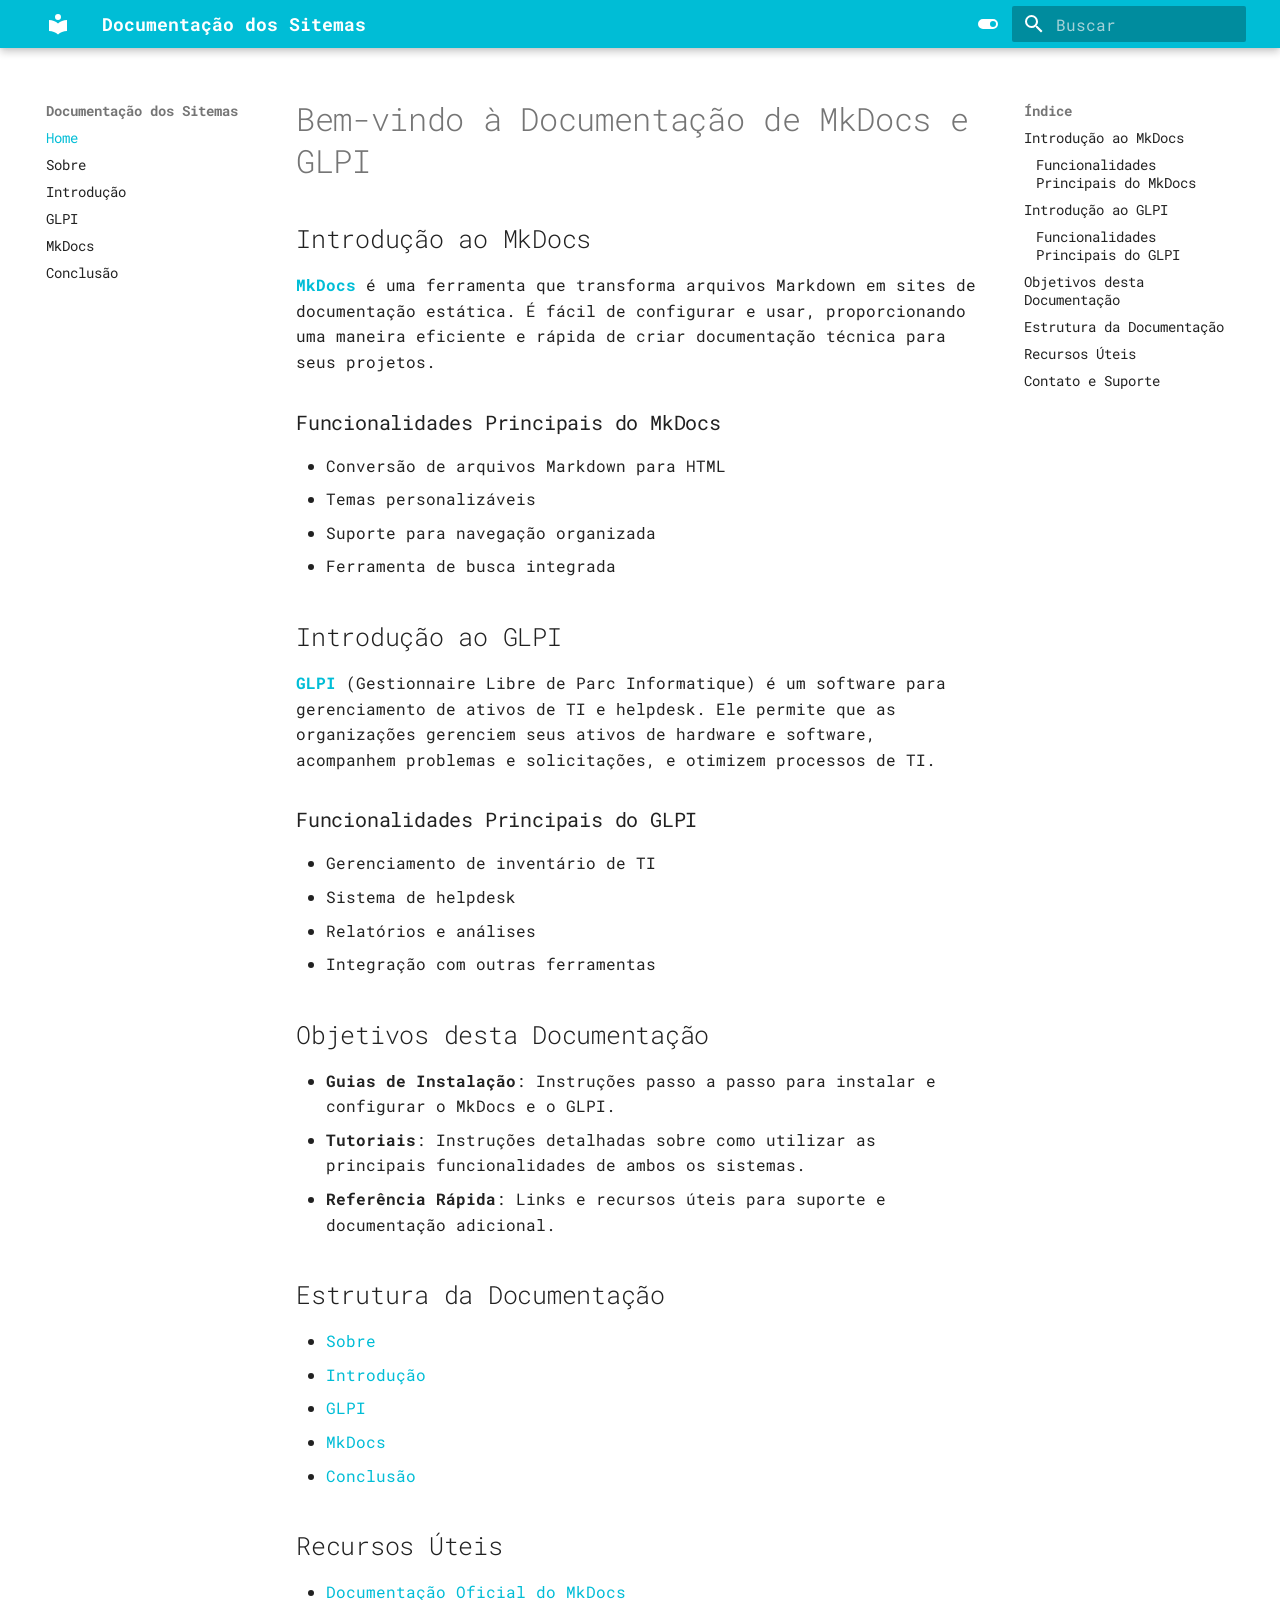
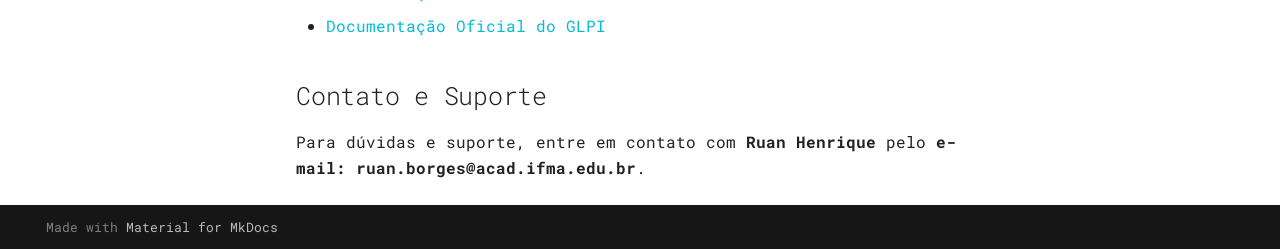
==== commit 6650dab9: "Deployed b5fe40d with MkDocs version: 1.6.0" ====
--- a/index.html
+++ b/index.html
@@ -61,7 +61,7 @@
     
     
     
-    <body dir="ltr" data-md-color-scheme="default" data-md-color-primary="teal" data-md-color-accent="pink">
+    <body dir="ltr" data-md-color-scheme="default" data-md-color-primary="cyan" data-md-color-accent="pink">
   
     
     <input class="md-toggle" data-md-toggle="drawer" type="checkbox" id="__drawer" autocomplete="off">
@@ -119,7 +119,7 @@
     
     
     
-    <input class="md-option" data-md-color-media="" data-md-color-scheme="default" data-md-color-primary="teal" data-md-color-accent="pink"  aria-label="Switch to dark mode"  type="radio" name="__palette" id="__palette_0">
+    <input class="md-option" data-md-color-media="" data-md-color-scheme="default" data-md-color-primary="cyan" data-md-color-accent="pink"  aria-label="Switch to dark mode"  type="radio" name="__palette" id="__palette_0">
     
       <label class="md-header__button md-icon" title="Switch to dark mode" for="__palette_1" hidden>
         <svg xmlns="http://www.w3.org/2000/svg" viewBox="0 0 24 24"><path d="M17 7H7a5 5 0 0 0-5 5 5 5 0 0 0 5 5h10a5 5 0 0 0 5-5 5 5 0 0 0-5-5m0 8a3 3 0 0 1-3-3 3 3 0 0 1 3-3 3 3 0 0 1 3 3 3 3 0 0 1-3 3Z"/></svg>
@@ -278,19 +278,19 @@
     <ul class="md-nav__list" data-md-component="toc" data-md-scrollfix>
       
         <li class="md-nav__item">
-  <a href="#o-que-e-o-mkdocs" class="md-nav__link">
-    <span class="md-ellipsis">
-      O que é o MkDocs?
-    </span>
-  </a>
-  
-    <nav class="md-nav" aria-label="O que é o MkDocs?">
+  <a href="#introducao-ao-mkdocs" class="md-nav__link">
+    <span class="md-ellipsis">
+      Introdução ao MkDocs
+    </span>
+  </a>
+  
+    <nav class="md-nav" aria-label="Introdução ao MkDocs">
       <ul class="md-nav__list">
         
           <li class="md-nav__item">
-  <a href="#principais-funcionalidades-do-mkdocs" class="md-nav__link">
-    <span class="md-ellipsis">
-      Principais Funcionalidades do MkDocs
+  <a href="#funcionalidades-principais-do-mkdocs" class="md-nav__link">
+    <span class="md-ellipsis">
+      Funcionalidades Principais do MkDocs
     </span>
   </a>
   
@@ -302,19 +302,19 @@
 </li>
       
         <li class="md-nav__item">
-  <a href="#o-que-e-o-glpi" class="md-nav__link">
-    <span class="md-ellipsis">
-      O que é o GLPI?
-    </span>
-  </a>
-  
-    <nav class="md-nav" aria-label="O que é o GLPI?">
+  <a href="#introducao-ao-glpi" class="md-nav__link">
+    <span class="md-ellipsis">
+      Introdução ao GLPI
+    </span>
+  </a>
+  
+    <nav class="md-nav" aria-label="Introdução ao GLPI">
       <ul class="md-nav__list">
         
           <li class="md-nav__item">
-  <a href="#principais-funcionalidades-do-glpi" class="md-nav__link">
-    <span class="md-ellipsis">
-      Principais Funcionalidades do GLPI
+  <a href="#funcionalidades-principais-do-glpi" class="md-nav__link">
+    <span class="md-ellipsis">
+      Funcionalidades Principais do GLPI
     </span>
   </a>
   
@@ -335,9 +335,9 @@
 </li>
       
         <li class="md-nav__item">
-  <a href="#secoes-principais" class="md-nav__link">
-    <span class="md-ellipsis">
-      Seções Principais
+  <a href="#estrutura-da-documentacao" class="md-nav__link">
+    <span class="md-ellipsis">
+      Estrutura da Documentação
     </span>
   </a>
   
@@ -496,19 +496,19 @@
     <ul class="md-nav__list" data-md-component="toc" data-md-scrollfix>
       
         <li class="md-nav__item">
-  <a href="#o-que-e-o-mkdocs" class="md-nav__link">
-    <span class="md-ellipsis">
-      O que é o MkDocs?
-    </span>
-  </a>
-  
-    <nav class="md-nav" aria-label="O que é o MkDocs?">
+  <a href="#introducao-ao-mkdocs" class="md-nav__link">
+    <span class="md-ellipsis">
+      Introdução ao MkDocs
+    </span>
+  </a>
+  
+    <nav class="md-nav" aria-label="Introdução ao MkDocs">
       <ul class="md-nav__list">
         
           <li class="md-nav__item">
-  <a href="#principais-funcionalidades-do-mkdocs" class="md-nav__link">
-    <span class="md-ellipsis">
-      Principais Funcionalidades do MkDocs
+  <a href="#funcionalidades-principais-do-mkdocs" class="md-nav__link">
+    <span class="md-ellipsis">
+      Funcionalidades Principais do MkDocs
     </span>
   </a>
   
@@ -520,19 +520,19 @@
 </li>
       
         <li class="md-nav__item">
-  <a href="#o-que-e-o-glpi" class="md-nav__link">
-    <span class="md-ellipsis">
-      O que é o GLPI?
-    </span>
-  </a>
-  
-    <nav class="md-nav" aria-label="O que é o GLPI?">
+  <a href="#introducao-ao-glpi" class="md-nav__link">
+    <span class="md-ellipsis">
+      Introdução ao GLPI
+    </span>
+  </a>
+  
+    <nav class="md-nav" aria-label="Introdução ao GLPI">
       <ul class="md-nav__list">
         
           <li class="md-nav__item">
-  <a href="#principais-funcionalidades-do-glpi" class="md-nav__link">
-    <span class="md-ellipsis">
-      Principais Funcionalidades do GLPI
+  <a href="#funcionalidades-principais-do-glpi" class="md-nav__link">
+    <span class="md-ellipsis">
+      Funcionalidades Principais do GLPI
     </span>
   </a>
   
@@ -553,9 +553,9 @@
 </li>
       
         <li class="md-nav__item">
-  <a href="#secoes-principais" class="md-nav__link">
-    <span class="md-ellipsis">
-      Seções Principais
+  <a href="#estrutura-da-documentacao" class="md-nav__link">
+    <span class="md-ellipsis">
+      Estrutura da Documentação
     </span>
   </a>
   
@@ -595,18 +595,18 @@
 
 
 <h1 id="bem-vindo-a-documentacao-de-mkdocs-e-glpi">Bem-vindo à Documentação de MkDocs e GLPI</h1>
-<h2 id="o-que-e-o-mkdocs">O que é o MkDocs?</h2>
-<p><a href="https://www.mkdocs.org/"><strong>MkDocs</strong></a> é uma ferramenta que permite transformar arquivos Markdown em sites de documentação estática. É fácil de configurar e utilizar, oferecendo uma maneira eficiente e rápida de criar documentação técnica para seus projetos.</p>
-<h3 id="principais-funcionalidades-do-mkdocs">Principais Funcionalidades do MkDocs</h3>
+<h2 id="introducao-ao-mkdocs">Introdução ao MkDocs</h2>
+<p><a href="https://www.mkdocs.org/"><strong>MkDocs</strong></a> é uma ferramenta que transforma arquivos Markdown em sites de documentação estática. É fácil de configurar e usar, proporcionando uma maneira eficiente e rápida de criar documentação técnica para seus projetos.</p>
+<h3 id="funcionalidades-principais-do-mkdocs">Funcionalidades Principais do MkDocs</h3>
 <ul>
 <li>Conversão de arquivos Markdown para HTML</li>
 <li>Temas personalizáveis</li>
 <li>Suporte para navegação organizada</li>
 <li>Ferramenta de busca integrada</li>
 </ul>
-<h2 id="o-que-e-o-glpi">O que é o GLPI?</h2>
-<p><a href="https://glpi-project.org/"><strong>GLPI</strong></a> (Gestionnaire Libre de Parc Informatique) é um software para gerenciamento de ativos de TI e helpdesk. Ele permite que as organizações gerenciem seus ativos de hardware e software, acompanhem problemas e solicitações e otimizem processos de TI.</p>
-<h3 id="principais-funcionalidades-do-glpi">Principais Funcionalidades do GLPI</h3>
+<h2 id="introducao-ao-glpi">Introdução ao GLPI</h2>
+<p><a href="https://glpi-project.org/"><strong>GLPI</strong></a> (Gestionnaire Libre de Parc Informatique) é um software para gerenciamento de ativos de TI e helpdesk. Ele permite que as organizações gerenciem seus ativos de hardware e software, acompanhem problemas e solicitações, e otimizem processos de TI.</p>
+<h3 id="funcionalidades-principais-do-glpi">Funcionalidades Principais do GLPI</h3>
 <ul>
 <li>Gerenciamento de inventário de TI</li>
 <li>Sistema de helpdesk</li>
@@ -615,11 +615,11 @@
 </ul>
 <h2 id="objetivos-desta-documentacao">Objetivos desta Documentação</h2>
 <ul>
-<li><strong>Guias de Instalação</strong>: Passo a passo para instalar e configurar o MkDocs e o GLPI.</li>
+<li><strong>Guias de Instalação</strong>: Instruções passo a passo para instalar e configurar o MkDocs e o GLPI.</li>
 <li><strong>Tutoriais</strong>: Instruções detalhadas sobre como utilizar as principais funcionalidades de ambos os sistemas.</li>
 <li><strong>Referência Rápida</strong>: Links e recursos úteis para suporte e documentação adicional.</li>
 </ul>
-<h2 id="secoes-principais">Seções Principais</h2>
+<h2 id="estrutura-da-documentacao">Estrutura da Documentação</h2>
 <ul>
 <li><a href="about/">Sobre</a></li>
 <li><a href="intro/">Introdução</a></li>
